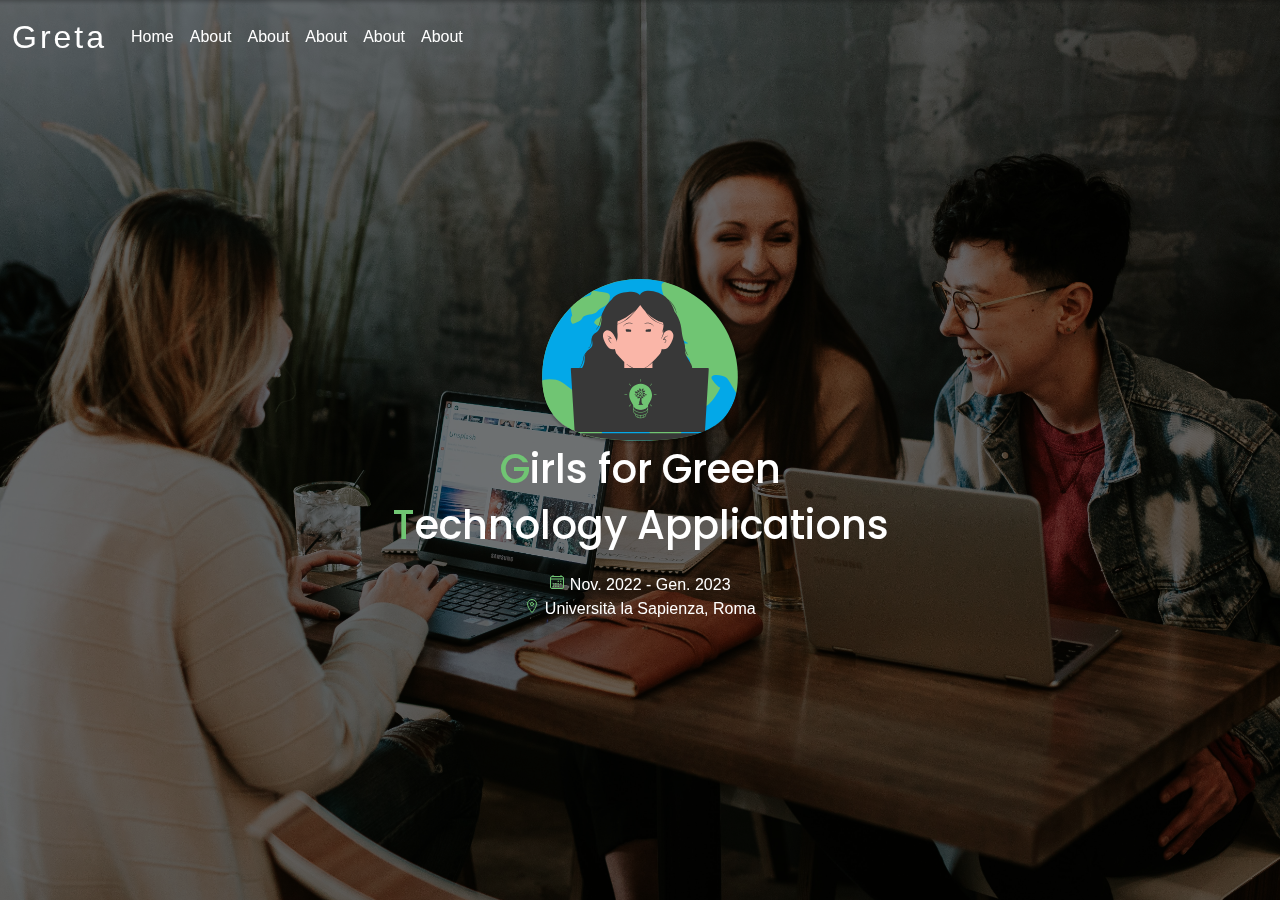
==== index.html @ f3b0b333 "First" ====
<!DOCTYPE html>
<html lang="en">

<head>
  <meta charset="utf-8"/>
  <title>Ionic App</title>

  <base href="/"/>

  <meta name="color-scheme" content="light dark"/>
  <meta name="viewport" content="viewport-fit=cover, width=device-width, initial-scale=1.0, minimum-scale=1.0, maximum-scale=1.0, user-scalable=no"/>
  <meta name="format-detection" content="telephone=no"/>
  <meta name="msapplication-tap-highlight" content="no"/>

  <link rel="icon" type="image/png" href="assets/icon/favicon.png"/>

  <!-- add to homescreen for ios -->
  <meta name="apple-mobile-web-app-capable" content="yes"/>
  <meta name="apple-mobile-web-app-status-bar-style" content="black"/>
<link rel="stylesheet" href="styles.css"></head>

<body>
  <app-root></app-root>
<script src="runtime.js" type="module"></script><script src="polyfills.js" type="module"></script><script src="vendor.js" type="module"></script><script src="main.js" type="module"></script></body>

</html>
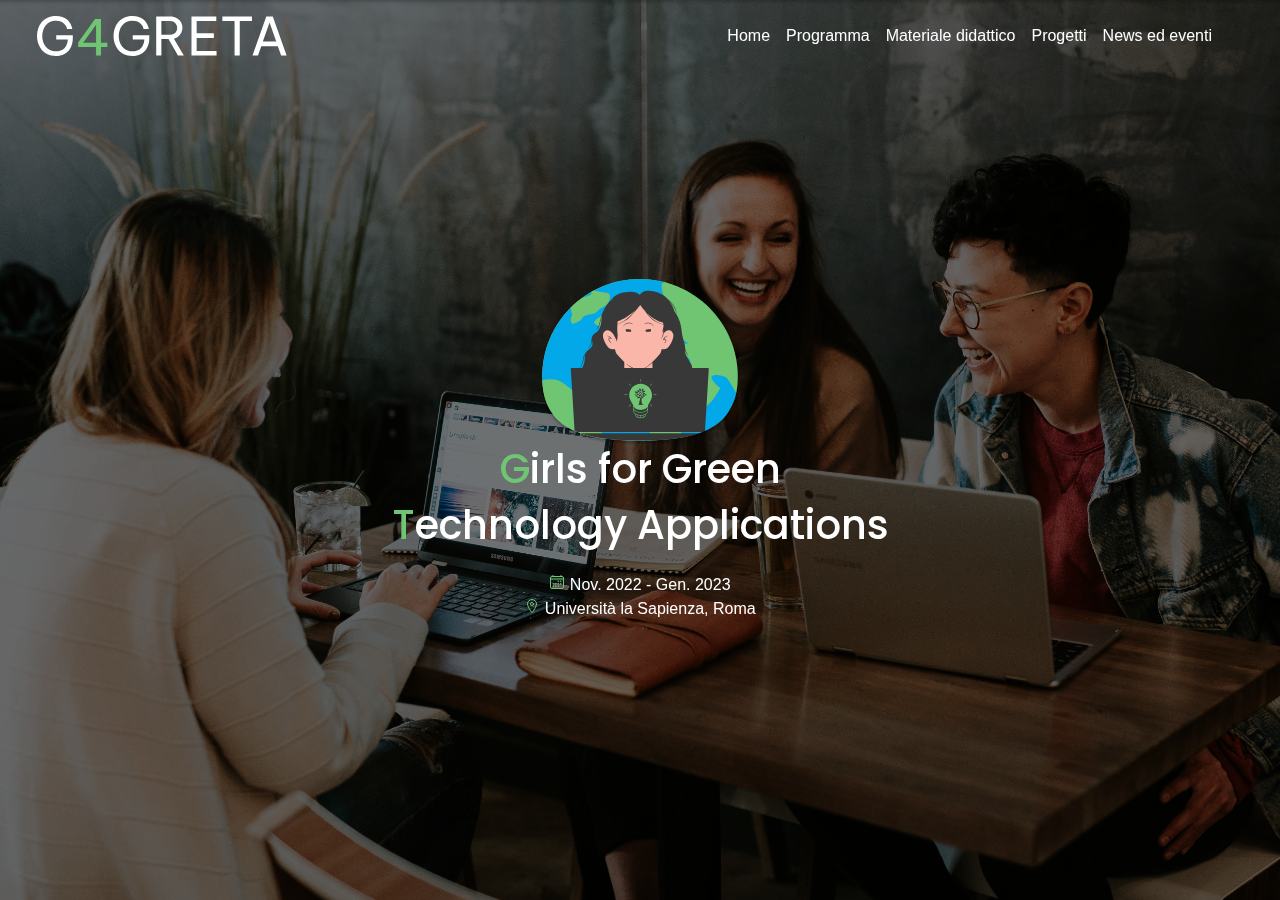
==== commit 34bf7664: "Update 2" ====
--- a/index.html
+++ b/index.html
@@ -1,26 +1,24 @@
-<!DOCTYPE html>
-<html lang="en">
-
-<head>
-  <meta charset="utf-8"/>
+<!DOCTYPE html><html lang="en"><head>
+  <meta charset="utf-8">
   <title>Ionic App</title>
 
-  <base href="/"/>
+  <base href="/">
 
-  <meta name="color-scheme" content="light dark"/>
-  <meta name="viewport" content="viewport-fit=cover, width=device-width, initial-scale=1.0, minimum-scale=1.0, maximum-scale=1.0, user-scalable=no"/>
-  <meta name="format-detection" content="telephone=no"/>
-  <meta name="msapplication-tap-highlight" content="no"/>
+  <meta name="color-scheme" content="light dark">
+  <meta name="viewport" content="viewport-fit=cover, width=device-width, initial-scale=1.0, minimum-scale=1.0, maximum-scale=1.0, user-scalable=no">
+  <meta name="format-detection" content="telephone=no">
+  <meta name="msapplication-tap-highlight" content="no">
 
-  <link rel="icon" type="image/png" href="assets/icon/favicon.png"/>
+  <link rel="icon" type="image/png" href="assets/icon/favicon.png">
 
   <!-- add to homescreen for ios -->
-  <meta name="apple-mobile-web-app-capable" content="yes"/>
-  <meta name="apple-mobile-web-app-status-bar-style" content="black"/>
-<link rel="stylesheet" href="styles.css"></head>
+  <meta name="apple-mobile-web-app-capable" content="yes">
+  <meta name="apple-mobile-web-app-status-bar-style" content="black">
+<style>@import"https://fonts.googleapis.com/css?family=Poppins:100,300,400,500,600";:root{--ion-color-primary:#3880ff;--ion-color-primary-rgb:56, 128, 255;--ion-color-primary-contrast:#ffffff;--ion-color-primary-contrast-rgb:255, 255, 255;--ion-color-primary-shade:#3171e0;--ion-color-primary-tint:#4c8dff;--ion-color-primary-green:#70C573;--ion-color-primary-bg:#F9F9FF;--ion-color-secondary:#3dc2ff;--ion-color-secondary-rgb:61, 194, 255;--ion-color-secondary-contrast:#ffffff;--ion-color-secondary-contrast-rgb:255, 255, 255;--ion-color-secondary-shade:#36abe0;--ion-color-secondary-tint:#50c8ff;--ion-color-tertiary:#5260ff;--ion-color-tertiary-rgb:82, 96, 255;--ion-color-tertiary-contrast:#ffffff;--ion-color-tertiary-contrast-rgb:255, 255, 255;--ion-color-tertiary-shade:#4854e0;--ion-color-tertiary-tint:#6370ff;--ion-color-success:#2dd36f;--ion-color-success-rgb:45, 211, 111;--ion-color-success-contrast:#ffffff;--ion-color-success-contrast-rgb:255, 255, 255;--ion-color-success-shade:#28ba62;--ion-color-success-tint:#42d77d;--ion-color-warning:#ffc409;--ion-color-warning-rgb:255, 196, 9;--ion-color-warning-contrast:#000000;--ion-color-warning-contrast-rgb:0, 0, 0;--ion-color-warning-shade:#e0ac08;--ion-color-warning-tint:#ffca22;--ion-color-danger:#eb445a;--ion-color-danger-rgb:235, 68, 90;--ion-color-danger-contrast:#ffffff;--ion-color-danger-contrast-rgb:255, 255, 255;--ion-color-danger-shade:#cf3c4f;--ion-color-danger-tint:#ed576b;--ion-color-dark:#222428;--ion-color-dark-rgb:34, 36, 40;--ion-color-dark-contrast:#ffffff;--ion-color-dark-contrast-rgb:255, 255, 255;--ion-color-dark-shade:#1e2023;--ion-color-dark-tint:#383a3e;--ion-color-medium:#92949c;--ion-color-medium-rgb:146, 148, 156;--ion-color-medium-contrast:#ffffff;--ion-color-medium-contrast-rgb:255, 255, 255;--ion-color-medium-shade:#808289;--ion-color-medium-tint:#9d9fa6;--ion-color-light:#f4f5f8;--ion-color-light-rgb:244, 245, 248;--ion-color-light-contrast:#000000;--ion-color-light-contrast-rgb:0, 0, 0;--ion-color-light-shade:#d7d8da;--ion-color-light-tint:#f5f6f9}@media (prefers-color-scheme: dark){body{--ion-color-primary:#428cff;--ion-color-primary-rgb:66,140,255;--ion-color-primary-contrast:#ffffff;--ion-color-primary-contrast-rgb:255,255,255;--ion-color-primary-shade:#3a7be0;--ion-color-primary-tint:#5598ff;--ion-color-secondary:#50c8ff;--ion-color-secondary-rgb:80,200,255;--ion-color-secondary-contrast:#ffffff;--ion-color-secondary-contrast-rgb:255,255,255;--ion-color-secondary-shade:#46b0e0;--ion-color-secondary-tint:#62ceff;--ion-color-tertiary:#6a64ff;--ion-color-tertiary-rgb:106,100,255;--ion-color-tertiary-contrast:#ffffff;--ion-color-tertiary-contrast-rgb:255,255,255;--ion-color-tertiary-shade:#5d58e0;--ion-color-tertiary-tint:#7974ff;--ion-color-success:#2fdf75;--ion-color-success-rgb:47,223,117;--ion-color-success-contrast:#000000;--ion-color-success-contrast-rgb:0,0,0;--ion-color-success-shade:#29c467;--ion-color-success-tint:#44e283;--ion-color-warning:#ffd534;--ion-color-warning-rgb:255,213,52;--ion-color-warning-contrast:#000000;--ion-color-warning-contrast-rgb:0,0,0;--ion-color-warning-shade:#e0bb2e;--ion-color-warning-tint:#ffd948;--ion-color-danger:#ff4961;--ion-color-danger-rgb:255,73,97;--ion-color-danger-contrast:#ffffff;--ion-color-danger-contrast-rgb:255,255,255;--ion-color-danger-shade:#e04055;--ion-color-danger-tint:#ff5b71;--ion-color-dark:#f4f5f8;--ion-color-dark-rgb:244,245,248;--ion-color-dark-contrast:#000000;--ion-color-dark-contrast-rgb:0,0,0;--ion-color-dark-shade:#d7d8da;--ion-color-dark-tint:#f5f6f9;--ion-color-medium:#989aa2;--ion-color-medium-rgb:152,154,162;--ion-color-medium-contrast:#000000;--ion-color-medium-contrast-rgb:0,0,0;--ion-color-medium-shade:#86888f;--ion-color-medium-tint:#a2a4ab;--ion-color-light:#222428;--ion-color-light-rgb:34,36,40;--ion-color-light-contrast:#ffffff;--ion-color-light-contrast-rgb:255,255,255;--ion-color-light-shade:#1e2023;--ion-color-light-tint:#383a3e}}body{background-color:var(--ion-color-primary-bg)!important}html{--ion-font-family:var(--ion-default-font)}body{background:var(--ion-background-color)}@supports (padding-top: 20px){html{--ion-safe-area-top:var(--ion-statusbar-padding)}}@supports (padding-top: constant(safe-area-inset-top)){html{--ion-safe-area-top:constant(safe-area-inset-top);--ion-safe-area-bottom:constant(safe-area-inset-bottom);--ion-safe-area-left:constant(safe-area-inset-left);--ion-safe-area-right:constant(safe-area-inset-right)}}@supports (padding-top: env(safe-area-inset-top)){html{--ion-safe-area-top:env(safe-area-inset-top);--ion-safe-area-bottom:env(safe-area-inset-bottom);--ion-safe-area-left:env(safe-area-inset-left);--ion-safe-area-right:env(safe-area-inset-right)}}*{box-sizing:border-box;-webkit-tap-highlight-color:rgba(0,0,0,0);-webkit-tap-highlight-color:transparent;-webkit-touch-callout:none}html{width:100%;height:100%;-webkit-text-size-adjust:100%;text-size-adjust:100%}html:not(.hydrated) body{display:none}body{-moz-osx-font-smoothing:grayscale;-webkit-font-smoothing:antialiased;margin:0;padding:0;position:fixed;width:100%;max-width:100%;height:100%;max-height:100%;transform:translateZ(0);text-rendering:optimizeLegibility;overflow:hidden;touch-action:manipulation;-webkit-user-drag:none;-ms-content-zooming:none;word-wrap:break-word;overscroll-behavior-y:none;-webkit-text-size-adjust:none;text-size-adjust:none}html{font-family:var(--ion-font-family)}@charset "UTF-8";:root{--bs-blue:#0d6efd;--bs-indigo:#6610f2;--bs-purple:#6f42c1;--bs-pink:#d63384;--bs-red:#dc3545;--bs-orange:#fd7e14;--bs-yellow:#ffc107;--bs-green:#198754;--bs-teal:#20c997;--bs-cyan:#0dcaf0;--bs-white:#fff;--bs-gray:#6c757d;--bs-gray-dark:#343a40;--bs-gray-100:#f8f9fa;--bs-gray-200:#e9ecef;--bs-gray-300:#dee2e6;--bs-gray-400:#ced4da;--bs-gray-500:#adb5bd;--bs-gray-600:#6c757d;--bs-gray-700:#495057;--bs-gray-800:#343a40;--bs-gray-900:#212529;--bs-primary:#0d6efd;--bs-secondary:#6c757d;--bs-success:#198754;--bs-info:#0dcaf0;--bs-warning:#ffc107;--bs-danger:#dc3545;--bs-light:#f8f9fa;--bs-dark:#212529;--bs-primary-rgb:13, 110, 253;--bs-secondary-rgb:108, 117, 125;--bs-success-rgb:25, 135, 84;--bs-info-rgb:13, 202, 240;--bs-warning-rgb:255, 193, 7;--bs-danger-rgb:220, 53, 69;--bs-light-rgb:248, 249, 250;--bs-dark-rgb:33, 37, 41;--bs-white-rgb:255, 255, 255;--bs-black-rgb:0, 0, 0;--bs-body-color-rgb:33, 37, 41;--bs-body-bg-rgb:255, 255, 255;--bs-font-sans-serif:system-ui, -apple-system, "Segoe UI", Roboto, "Helvetica Neue", Arial, "Noto Sans", "Liberation Sans", sans-serif, "Apple Color Emoji", "Segoe UI Emoji", "Segoe UI Symbol", "Noto Color Emoji";--bs-font-monospace:SFMono-Regular, Menlo, Monaco, Consolas, "Liberation Mono", "Courier New", monospace;--bs-gradient:linear-gradient(180deg, rgba(255, 255, 255, .15), rgba(255, 255, 255, 0));--bs-body-font-family:var(--bs-font-sans-serif);--bs-body-font-size:1rem;--bs-body-font-weight:400;--bs-body-line-height:1.5;--bs-body-color:#212529;--bs-body-bg:#fff}*,*:before,*:after{box-sizing:border-box}@media (prefers-reduced-motion: no-preference){:root{scroll-behavior:smooth}}body{margin:0;font-family:var(--bs-body-font-family);font-size:var(--bs-body-font-size);font-weight:var(--bs-body-font-weight);line-height:var(--bs-body-line-height);color:var(--bs-body-color);text-align:var(--bs-body-text-align);background-color:var(--bs-body-bg);-webkit-text-size-adjust:100%;-webkit-tap-highlight-color:rgba(0,0,0,0)}</style><link rel="stylesheet" href="styles.5f90bf56157c1026.css" media="print" onload="this.media='all'"><noscript><link rel="stylesheet" href="styles.5f90bf56157c1026.css"></noscript></head>
 
 <body>
   <app-root></app-root>
-<script src="runtime.js" type="module"></script><script src="polyfills.js" type="module"></script><script src="vendor.js" type="module"></script><script src="main.js" type="module"></script></body>
+<script src="runtime.196d9a6564990f18.js" type="module"></script><script src="polyfills.3ebd5e0cff18d293.js" type="module"></script><script src="scripts.abf1eafcaeab1c93.js" defer></script><script src="main.000d5511f075b700.js" type="module"></script>
 
-</html>
+
+</body></html>--- a/styles.5f90bf56157c1026.css
+++ b/styles.5f90bf56157c1026.css
@@ -0,0 +1,16 @@
+@import"https://fonts.googleapis.com/css?family=Poppins:100,300,400,500,600";:root{--ion-color-primary: #3880ff;--ion-color-primary-rgb: 56, 128, 255;--ion-color-primary-contrast: #ffffff;--ion-color-primary-contrast-rgb: 255, 255, 255;--ion-color-primary-shade: #3171e0;--ion-color-primary-tint: #4c8dff;--ion-color-primary-green: #70C573;--ion-color-primary-bg: #F9F9FF;--ion-color-secondary: #3dc2ff;--ion-color-secondary-rgb: 61, 194, 255;--ion-color-secondary-contrast: #ffffff;--ion-color-secondary-contrast-rgb: 255, 255, 255;--ion-color-secondary-shade: #36abe0;--ion-color-secondary-tint: #50c8ff;--ion-color-tertiary: #5260ff;--ion-color-tertiary-rgb: 82, 96, 255;--ion-color-tertiary-contrast: #ffffff;--ion-color-tertiary-contrast-rgb: 255, 255, 255;--ion-color-tertiary-shade: #4854e0;--ion-color-tertiary-tint: #6370ff;--ion-color-success: #2dd36f;--ion-color-success-rgb: 45, 211, 111;--ion-color-success-contrast: #ffffff;--ion-color-success-contrast-rgb: 255, 255, 255;--ion-color-success-shade: #28ba62;--ion-color-success-tint: #42d77d;--ion-color-warning: #ffc409;--ion-color-warning-rgb: 255, 196, 9;--ion-color-warning-contrast: #000000;--ion-color-warning-contrast-rgb: 0, 0, 0;--ion-color-warning-shade: #e0ac08;--ion-color-warning-tint: #ffca22;--ion-color-danger: #eb445a;--ion-color-danger-rgb: 235, 68, 90;--ion-color-danger-contrast: #ffffff;--ion-color-danger-contrast-rgb: 255, 255, 255;--ion-color-danger-shade: #cf3c4f;--ion-color-danger-tint: #ed576b;--ion-color-dark: #222428;--ion-color-dark-rgb: 34, 36, 40;--ion-color-dark-contrast: #ffffff;--ion-color-dark-contrast-rgb: 255, 255, 255;--ion-color-dark-shade: #1e2023;--ion-color-dark-tint: #383a3e;--ion-color-medium: #92949c;--ion-color-medium-rgb: 146, 148, 156;--ion-color-medium-contrast: #ffffff;--ion-color-medium-contrast-rgb: 255, 255, 255;--ion-color-medium-shade: #808289;--ion-color-medium-tint: #9d9fa6;--ion-color-light: #f4f5f8;--ion-color-light-rgb: 244, 245, 248;--ion-color-light-contrast: #000000;--ion-color-light-contrast-rgb: 0, 0, 0;--ion-color-light-shade: #d7d8da;--ion-color-light-tint: #f5f6f9}@media (prefers-color-scheme: dark){body{--ion-color-primary: #428cff;--ion-color-primary-rgb: 66,140,255;--ion-color-primary-contrast: #ffffff;--ion-color-primary-contrast-rgb: 255,255,255;--ion-color-primary-shade: #3a7be0;--ion-color-primary-tint: #5598ff;--ion-color-secondary: #50c8ff;--ion-color-secondary-rgb: 80,200,255;--ion-color-secondary-contrast: #ffffff;--ion-color-secondary-contrast-rgb: 255,255,255;--ion-color-secondary-shade: #46b0e0;--ion-color-secondary-tint: #62ceff;--ion-color-tertiary: #6a64ff;--ion-color-tertiary-rgb: 106,100,255;--ion-color-tertiary-contrast: #ffffff;--ion-color-tertiary-contrast-rgb: 255,255,255;--ion-color-tertiary-shade: #5d58e0;--ion-color-tertiary-tint: #7974ff;--ion-color-success: #2fdf75;--ion-color-success-rgb: 47,223,117;--ion-color-success-contrast: #000000;--ion-color-success-contrast-rgb: 0,0,0;--ion-color-success-shade: #29c467;--ion-color-success-tint: #44e283;--ion-color-warning: #ffd534;--ion-color-warning-rgb: 255,213,52;--ion-color-warning-contrast: #000000;--ion-color-warning-contrast-rgb: 0,0,0;--ion-color-warning-shade: #e0bb2e;--ion-color-warning-tint: #ffd948;--ion-color-danger: #ff4961;--ion-color-danger-rgb: 255,73,97;--ion-color-danger-contrast: #ffffff;--ion-color-danger-contrast-rgb: 255,255,255;--ion-color-danger-shade: #e04055;--ion-color-danger-tint: #ff5b71;--ion-color-dark: #f4f5f8;--ion-color-dark-rgb: 244,245,248;--ion-color-dark-contrast: #000000;--ion-color-dark-contrast-rgb: 0,0,0;--ion-color-dark-shade: #d7d8da;--ion-color-dark-tint: #f5f6f9;--ion-color-medium: #989aa2;--ion-color-medium-rgb: 152,154,162;--ion-color-medium-contrast: #000000;--ion-color-medium-contrast-rgb: 0,0,0;--ion-color-medium-shade: #86888f;--ion-color-medium-tint: #a2a4ab;--ion-color-light: #222428;--ion-color-light-rgb: 34,36,40;--ion-color-light-contrast: #ffffff;--ion-color-light-contrast-rgb: 255,255,255;--ion-color-light-shade: #1e2023;--ion-color-light-tint: #383a3e}.ios body{--ion-background-color: #000000;--ion-background-color-rgb: 0,0,0;--ion-text-color: #ffffff;--ion-text-color-rgb: 255,255,255;--ion-color-step-50: #0d0d0d;--ion-color-step-100: #1a1a1a;--ion-color-step-150: #262626;--ion-color-step-200: #333333;--ion-color-step-250: #404040;--ion-color-step-300: #4d4d4d;--ion-color-step-350: #595959;--ion-color-step-400: #666666;--ion-color-step-450: #737373;--ion-color-step-500: #808080;--ion-color-step-550: #8c8c8c;--ion-color-step-600: #999999;--ion-color-step-650: #a6a6a6;--ion-color-step-700: #b3b3b3;--ion-color-step-750: #bfbfbf;--ion-color-step-800: #cccccc;--ion-color-step-850: #d9d9d9;--ion-color-step-900: #e6e6e6;--ion-color-step-950: #f2f2f2;--ion-item-background: #000000;--ion-card-background: #1c1c1d}.ios ion-modal{--ion-background-color: var(--ion-color-step-100);--ion-toolbar-background: var(--ion-color-step-150);--ion-toolbar-border-color: var(--ion-color-step-250)}.md body{--ion-background-color: #121212;--ion-background-color-rgb: 18,18,18;--ion-text-color: #ffffff;--ion-text-color-rgb: 255,255,255;--ion-border-color: #222222;--ion-color-step-50: #1e1e1e;--ion-color-step-100: #2a2a2a;--ion-color-step-150: #363636;--ion-color-step-200: #414141;--ion-color-step-250: #4d4d4d;--ion-color-step-300: #595959;--ion-color-step-350: #656565;--ion-color-step-400: #717171;--ion-color-step-450: #7d7d7d;--ion-color-step-500: #898989;--ion-color-step-550: #949494;--ion-color-step-600: #a0a0a0;--ion-color-step-650: #acacac;--ion-color-step-700: #b8b8b8;--ion-color-step-750: #c4c4c4;--ion-color-step-800: #d0d0d0;--ion-color-step-850: #dbdbdb;--ion-color-step-900: #e7e7e7;--ion-color-step-950: #f3f3f3;--ion-item-background: #1e1e1e;--ion-toolbar-background: #1f1f1f;--ion-tab-bar-background: #1f1f1f;--ion-card-background: #1e1e1e}}h1{font-family:Poppins,sans-serif;color:#222;line-height:1.2em!important;margin-bottom:0;margin-top:0;font-weight:600}body{background-color:var(--ion-color-primary-bg)!important}html.ios{--ion-default-font: -apple-system, BlinkMacSystemFont, "Helvetica Neue", "Roboto", sans-serif}html.md{--ion-default-font: "Roboto", "Helvetica Neue", sans-serif}html{--ion-font-family: var(--ion-default-font)}body{background:var(--ion-background-color)}body.backdrop-no-scroll{overflow:hidden}html.ios ion-modal.modal-card ion-header ion-toolbar:first-of-type,html.ios ion-modal.modal-sheet ion-header ion-toolbar:first-of-type,html.ios ion-modal ion-footer ion-toolbar:first-of-type{padding-top:6px}html.ios ion-modal.modal-card ion-header ion-toolbar:last-of-type,html.ios ion-modal.modal-sheet ion-header ion-toolbar:last-of-type{padding-bottom:6px}html.ios ion-modal ion-toolbar{padding-right:calc(var(--ion-safe-area-right) + 8px);padding-left:calc(var(--ion-safe-area-left) + 8px)}@media screen and (min-width: 768px){html.ios ion-modal.modal-card:first-of-type{--backdrop-opacity: .18}}ion-modal.modal-default:not(.overlay-hidden)~ion-modal.modal-default{--backdrop-opacity: 0;--box-shadow: none}html.ios ion-modal.modal-card .ion-page{border-top-left-radius:var(--border-radius)}.ion-color-primary{--ion-color-base: var(--ion-color-primary, #3880ff) !important;--ion-color-base-rgb: var(--ion-color-primary-rgb, 56, 128, 255) !important;--ion-color-contrast: var(--ion-color-primary-contrast, #fff) !important;--ion-color-contrast-rgb: var(--ion-color-primary-contrast-rgb, 255, 255, 255) !important;--ion-color-shade: var(--ion-color-primary-shade, #3171e0) !important;--ion-color-tint: var(--ion-color-primary-tint, #4c8dff) !important}.ion-color-secondary{--ion-color-base: var(--ion-color-secondary, #3dc2ff) !important;--ion-color-base-rgb: var(--ion-color-secondary-rgb, 61, 194, 255) !important;--ion-color-contrast: var(--ion-color-secondary-contrast, #fff) !important;--ion-color-contrast-rgb: var(--ion-color-secondary-contrast-rgb, 255, 255, 255) !important;--ion-color-shade: var(--ion-color-secondary-shade, #36abe0) !important;--ion-color-tint: var(--ion-color-secondary-tint, #50c8ff) !important}.ion-color-tertiary{--ion-color-base: var(--ion-color-tertiary, #5260ff) !important;--ion-color-base-rgb: var(--ion-color-tertiary-rgb, 82, 96, 255) !important;--ion-color-contrast: var(--ion-color-tertiary-contrast, #fff) !important;--ion-color-contrast-rgb: var(--ion-color-tertiary-contrast-rgb, 255, 255, 255) !important;--ion-color-shade: var(--ion-color-tertiary-shade, #4854e0) !important;--ion-color-tint: var(--ion-color-tertiary-tint, #6370ff) !important}.ion-color-success{--ion-color-base: var(--ion-color-success, #2dd36f) !important;--ion-color-base-rgb: var(--ion-color-success-rgb, 45, 211, 111) !important;--ion-color-contrast: var(--ion-color-success-contrast, #fff) !important;--ion-color-contrast-rgb: var(--ion-color-success-contrast-rgb, 255, 255, 255) !important;--ion-color-shade: var(--ion-color-success-shade, #28ba62) !important;--ion-color-tint: var(--ion-color-success-tint, #42d77d) !important}.ion-color-warning{--ion-color-base: var(--ion-color-warning, #ffc409) !important;--ion-color-base-rgb: var(--ion-color-warning-rgb, 255, 196, 9) !important;--ion-color-contrast: var(--ion-color-warning-contrast, #000) !important;--ion-color-contrast-rgb: var(--ion-color-warning-contrast-rgb, 0, 0, 0) !important;--ion-color-shade: var(--ion-color-warning-shade, #e0ac08) !important;--ion-color-tint: var(--ion-color-warning-tint, #ffca22) !important}.ion-color-danger{--ion-color-base: var(--ion-color-danger, #eb445a) !important;--ion-color-base-rgb: var(--ion-color-danger-rgb, 235, 68, 90) !important;--ion-color-contrast: var(--ion-color-danger-contrast, #fff) !important;--ion-color-contrast-rgb: var(--ion-color-danger-contrast-rgb, 255, 255, 255) !important;--ion-color-shade: var(--ion-color-danger-shade, #cf3c4f) !important;--ion-color-tint: var(--ion-color-danger-tint, #ed576b) !important}.ion-color-light{--ion-color-base: var(--ion-color-light, #f4f5f8) !important;--ion-color-base-rgb: var(--ion-color-light-rgb, 244, 245, 248) !important;--ion-color-contrast: var(--ion-color-light-contrast, #000) !important;--ion-color-contrast-rgb: var(--ion-color-light-contrast-rgb, 0, 0, 0) !important;--ion-color-shade: var(--ion-color-light-shade, #d7d8da) !important;--ion-color-tint: var(--ion-color-light-tint, #f5f6f9) !important}.ion-color-medium{--ion-color-base: var(--ion-color-medium, #92949c) !important;--ion-color-base-rgb: var(--ion-color-medium-rgb, 146, 148, 156) !important;--ion-color-contrast: var(--ion-color-medium-contrast, #fff) !important;--ion-color-contrast-rgb: var(--ion-color-medium-contrast-rgb, 255, 255, 255) !important;--ion-color-shade: var(--ion-color-medium-shade, #808289) !important;--ion-color-tint: var(--ion-color-medium-tint, #9d9fa6) !important}.ion-color-dark{--ion-color-base: var(--ion-color-dark, #222428) !important;--ion-color-base-rgb: var(--ion-color-dark-rgb, 34, 36, 40) !important;--ion-color-contrast: var(--ion-color-dark-contrast, #fff) !important;--ion-color-contrast-rgb: var(--ion-color-dark-contrast-rgb, 255, 255, 255) !important;--ion-color-shade: var(--ion-color-dark-shade, #1e2023) !important;--ion-color-tint: var(--ion-color-dark-tint, #383a3e) !important}.ion-page{left:0;right:0;top:0;bottom:0;display:flex;position:absolute;flex-direction:column;justify-content:space-between;contain:layout size style;overflow:hidden;z-index:0}.split-pane-visible>.ion-page.split-pane-main{position:relative}ion-route,ion-route-redirect,ion-router,ion-select-option,ion-nav-controller,ion-menu-controller,ion-action-sheet-controller,ion-alert-controller,ion-loading-controller,ion-modal-controller,ion-picker-controller,ion-popover-controller,ion-toast-controller,.ion-page-hidden,[hidden]{display:none!important}.ion-page-invisible{opacity:0}.can-go-back>ion-header ion-back-button{display:block}html.plt-ios.plt-hybrid,html.plt-ios.plt-pwa{--ion-statusbar-padding: 20px}@supports (padding-top: 20px){html{--ion-safe-area-top: var(--ion-statusbar-padding)}}@supports (padding-top: constant(safe-area-inset-top)){html{--ion-safe-area-top: constant(safe-area-inset-top);--ion-safe-area-bottom: constant(safe-area-inset-bottom);--ion-safe-area-left: constant(safe-area-inset-left);--ion-safe-area-right: constant(safe-area-inset-right)}}@supports (padding-top: env(safe-area-inset-top)){html{--ion-safe-area-top: env(safe-area-inset-top);--ion-safe-area-bottom: env(safe-area-inset-bottom);--ion-safe-area-left: env(safe-area-inset-left);--ion-safe-area-right: env(safe-area-inset-right)}}ion-card.ion-color .ion-inherit-color,ion-card-header.ion-color .ion-inherit-color{color:inherit}.menu-content{transform:translateZ(0)}.menu-content-open{cursor:pointer;touch-action:manipulation;pointer-events:none}.ios .menu-content-reveal{box-shadow:-8px 0 42px #00000014}[dir=rtl].ios .menu-content-reveal{box-shadow:8px 0 42px #00000014}.md .menu-content-reveal,.md .menu-content-push{box-shadow:4px 0 16px #0000002e}ion-accordion-group.accordion-group-expand-inset>ion-accordion:first-of-type{border-top-left-radius:8px;border-top-right-radius:8px}ion-accordion-group.accordion-group-expand-inset>ion-accordion:last-of-type{border-bottom-left-radius:8px;border-bottom-right-radius:8px}ion-accordion-group>ion-accordion:last-of-type ion-item[slot=header]{--border-width: 0px}ion-accordion.accordion-animated>[slot=header] .ion-accordion-toggle-icon{transition:.3s transform cubic-bezier(.25,.8,.5,1)}@media (prefers-reduced-motion: reduce){ion-accordion .ion-accordion-toggle-icon{transition:none!important}}ion-accordion.accordion-expanding>[slot=header] .ion-accordion-toggle-icon,ion-accordion.accordion-expanded>[slot=header] .ion-accordion-toggle-icon{transform:rotate(180deg)}ion-accordion-group.accordion-group-expand-inset.md>ion-accordion.accordion-previous ion-item[slot=header]{--border-width: 0px;--inner-border-width: 0px}ion-accordion-group.accordion-group-expand-inset.md>ion-accordion.accordion-expanding:first-of-type,ion-accordion-group.accordion-group-expand-inset.md>ion-accordion.accordion-expanded:first-of-type{margin-top:0}ion-input input::-webkit-date-and-time-value{text-align:start}audio,canvas,progress,video{vertical-align:baseline}audio:not([controls]){display:none;height:0}b,strong{font-weight:700}img{max-width:100%;border:0}svg:not(:root){overflow:hidden}figure{margin:1em 40px}hr{height:1px;border-width:0;box-sizing:content-box}pre{overflow:auto}code,kbd,pre,samp{font-family:monospace,monospace;font-size:1em}label,input,select,textarea{font-family:inherit;line-height:normal}textarea{overflow:auto;height:auto;font:inherit;color:inherit}textarea::placeholder{padding-left:2px}form,input,optgroup,select{margin:0;font:inherit;color:inherit}html input[type=button],input[type=reset],input[type=submit]{cursor:pointer;-webkit-appearance:button}a,a div,a span,a ion-icon,a ion-label,button,button div,button span,button ion-icon,button ion-label,.ion-tappable,[tappable],[tappable] div,[tappable] span,[tappable] ion-icon,[tappable] ion-label,input,textarea{touch-action:manipulation}a ion-label,button ion-label{pointer-events:none}button{border:0;border-radius:0;font-family:inherit;font-style:inherit;font-feature-settings:inherit;font-variant:inherit;line-height:1;text-transform:none;cursor:pointer;-webkit-appearance:button}[tappable]{cursor:pointer}a[disabled],button[disabled],html input[disabled]{cursor:default}button::-moz-focus-inner,input::-moz-focus-inner{padding:0;border:0}input[type=checkbox],input[type=radio]{padding:0;box-sizing:border-box}input[type=number]::-webkit-inner-spin-button,input[type=number]::-webkit-outer-spin-button{height:auto}input[type=search]::-webkit-search-cancel-button,input[type=search]::-webkit-search-decoration{-webkit-appearance:none}table{border-collapse:collapse;border-spacing:0}td,th{padding:0}*{box-sizing:border-box;-webkit-tap-highlight-color:rgba(0,0,0,0);-webkit-tap-highlight-color:transparent;-webkit-touch-callout:none}html{width:100%;height:100%;-webkit-text-size-adjust:100%;text-size-adjust:100%}html:not(.hydrated) body{display:none}html.ion-ce body{display:block}html.plt-pwa{height:100vh}body{-moz-osx-font-smoothing:grayscale;-webkit-font-smoothing:antialiased;margin:0;padding:0;position:fixed;width:100%;max-width:100%;height:100%;max-height:100%;transform:translateZ(0);text-rendering:optimizeLegibility;overflow:hidden;touch-action:manipulation;-webkit-user-drag:none;-ms-content-zooming:none;word-wrap:break-word;overscroll-behavior-y:none;-webkit-text-size-adjust:none;text-size-adjust:none}html{font-family:var(--ion-font-family)}a{background-color:transparent;color:var(--ion-color-primary, #3880ff)}h1,h2,h3,h4,h5,h6{margin-top:16px;margin-bottom:10px;font-weight:500;line-height:1.2}h1{margin-top:20px;font-size:26px}h2{margin-top:18px;font-size:24px}h3{font-size:22px}h4{font-size:20px}h5{font-size:18px}h6{font-size:16px}small{font-size:75%}sub,sup{position:relative;font-size:75%;line-height:0;vertical-align:baseline}sup{top:-.5em}sub{bottom:-.25em}.ion-hide,.ion-hide-up,.ion-hide-down{display:none!important}@media (min-width: 576px){.ion-hide-sm-up{display:none!important}}@media (max-width: 575.98px){.ion-hide-sm-down{display:none!important}}@media (min-width: 768px){.ion-hide-md-up{display:none!important}}@media (max-width: 767.98px){.ion-hide-md-down{display:none!important}}@media (min-width: 992px){.ion-hide-lg-up{display:none!important}}@media (max-width: 991.98px){.ion-hide-lg-down{display:none!important}}@media (min-width: 1200px){.ion-hide-xl-up{display:none!important}}@media (max-width: 1199.98px){.ion-hide-xl-down{display:none!important}}.ion-no-padding{--padding-start: 0;--padding-end: 0;--padding-top: 0;--padding-bottom: 0;padding:0}.ion-padding{--padding-start: var(--ion-padding, 16px);--padding-end: var(--ion-padding, 16px);--padding-top: var(--ion-padding, 16px);--padding-bottom: var(--ion-padding, 16px);padding-left:var(--ion-padding, 16px);padding-right:var(--ion-padding, 16px);padding-top:var(--ion-padding, 16px);padding-bottom:var(--ion-padding, 16px)}@supports (margin-inline-start: 0) or (-webkit-margin-start: 0){.ion-padding{padding-left:unset;padding-right:unset;padding-inline-start:var(--ion-padding, 16px);padding-inline-end:var(--ion-padding, 16px)}}.ion-padding-top{--padding-top: var(--ion-padding, 16px);padding-top:var(--ion-padding, 16px)}.ion-padding-start{--padding-start: var(--ion-padding, 16px);padding-left:var(--ion-padding, 16px)}@supports (margin-inline-start: 0) or (-webkit-margin-start: 0){.ion-padding-start{padding-left:unset;padding-inline-start:var(--ion-padding, 16px)}}.ion-padding-end{--padding-end: var(--ion-padding, 16px);padding-right:var(--ion-padding, 16px)}@supports (margin-inline-start: 0) or (-webkit-margin-start: 0){.ion-padding-end{padding-right:unset;padding-inline-end:var(--ion-padding, 16px)}}.ion-padding-bottom{--padding-bottom: var(--ion-padding, 16px);padding-bottom:var(--ion-padding, 16px)}.ion-padding-vertical{--padding-top: var(--ion-padding, 16px);--padding-bottom: var(--ion-padding, 16px);padding-top:var(--ion-padding, 16px);padding-bottom:var(--ion-padding, 16px)}.ion-padding-horizontal{--padding-start: var(--ion-padding, 16px);--padding-end: var(--ion-padding, 16px);padding-left:var(--ion-padding, 16px);padding-right:var(--ion-padding, 16px)}@supports (margin-inline-start: 0) or (-webkit-margin-start: 0){.ion-padding-horizontal{padding-left:unset;padding-right:unset;padding-inline-start:var(--ion-padding, 16px);padding-inline-end:var(--ion-padding, 16px)}}.ion-no-margin{--margin-start: 0;--margin-end: 0;--margin-top: 0;--margin-bottom: 0;margin:0}.ion-margin{--margin-start: var(--ion-margin, 16px);--margin-end: var(--ion-margin, 16px);--margin-top: var(--ion-margin, 16px);--margin-bottom: var(--ion-margin, 16px);margin-left:var(--ion-margin, 16px);margin-right:var(--ion-margin, 16px);margin-top:var(--ion-margin, 16px);margin-bottom:var(--ion-margin, 16px)}@supports (margin-inline-start: 0) or (-webkit-margin-start: 0){.ion-margin{margin-left:unset;margin-right:unset;margin-inline-start:var(--ion-margin, 16px);margin-inline-end:var(--ion-margin, 16px)}}.ion-margin-top{--margin-top: var(--ion-margin, 16px);margin-top:var(--ion-margin, 16px)}.ion-margin-start{--margin-start: var(--ion-margin, 16px);margin-left:var(--ion-margin, 16px)}@supports (margin-inline-start: 0) or (-webkit-margin-start: 0){.ion-margin-start{margin-left:unset;margin-inline-start:var(--ion-margin, 16px)}}.ion-margin-end{--margin-end: var(--ion-margin, 16px);margin-right:var(--ion-margin, 16px)}@supports (margin-inline-start: 0) or (-webkit-margin-start: 0){.ion-margin-end{margin-right:unset;margin-inline-end:var(--ion-margin, 16px)}}.ion-margin-bottom{--margin-bottom: var(--ion-margin, 16px);margin-bottom:var(--ion-margin, 16px)}.ion-margin-vertical{--margin-top: var(--ion-margin, 16px);--margin-bottom: var(--ion-margin, 16px);margin-top:var(--ion-margin, 16px);margin-bottom:var(--ion-margin, 16px)}.ion-margin-horizontal{--margin-start: var(--ion-margin, 16px);--margin-end: var(--ion-margin, 16px);margin-left:var(--ion-margin, 16px);margin-right:var(--ion-margin, 16px)}@supports (margin-inline-start: 0) or (-webkit-margin-start: 0){.ion-margin-horizontal{margin-left:unset;margin-right:unset;margin-inline-start:var(--ion-margin, 16px);margin-inline-end:var(--ion-margin, 16px)}}.ion-float-left{float:left!important}.ion-float-right{float:right!important}.ion-float-start{float:left!important}[dir=rtl] .ion-float-start,:host-context([dir=rtl]) .ion-float-start{float:right!important}.ion-float-end{float:right!important}[dir=rtl] .ion-float-end,:host-context([dir=rtl]) .ion-float-end{float:left!important}@media (min-width: 576px){.ion-float-sm-left{float:left!important}.ion-float-sm-right{float:right!important}.ion-float-sm-start{float:left!important}[dir=rtl] .ion-float-sm-start,:host-context([dir=rtl]) .ion-float-sm-start{float:right!important}.ion-float-sm-end{float:right!important}[dir=rtl] .ion-float-sm-end,:host-context([dir=rtl]) .ion-float-sm-end{float:left!important}}@media (min-width: 768px){.ion-float-md-left{float:left!important}.ion-float-md-right{float:right!important}.ion-float-md-start{float:left!important}[dir=rtl] .ion-float-md-start,:host-context([dir=rtl]) .ion-float-md-start{float:right!important}.ion-float-md-end{float:right!important}[dir=rtl] .ion-float-md-end,:host-context([dir=rtl]) .ion-float-md-end{float:left!important}}@media (min-width: 992px){.ion-float-lg-left{float:left!important}.ion-float-lg-right{float:right!important}.ion-float-lg-start{float:left!important}[dir=rtl] .ion-float-lg-start,:host-context([dir=rtl]) .ion-float-lg-start{float:right!important}.ion-float-lg-end{float:right!important}[dir=rtl] .ion-float-lg-end,:host-context([dir=rtl]) .ion-float-lg-end{float:left!important}}@media (min-width: 1200px){.ion-float-xl-left{float:left!important}.ion-float-xl-right{float:right!important}.ion-float-xl-start{float:left!important}[dir=rtl] .ion-float-xl-start,:host-context([dir=rtl]) .ion-float-xl-start{float:right!important}.ion-float-xl-end{float:right!important}[dir=rtl] .ion-float-xl-end,:host-context([dir=rtl]) .ion-float-xl-end{float:left!important}}.ion-text-center{text-align:center!important}.ion-text-justify{text-align:justify!important}.ion-text-start{text-align:start!important}.ion-text-end{text-align:end!important}.ion-text-left{text-align:left!important}.ion-text-right{text-align:right!important}.ion-text-nowrap{white-space:nowrap!important}.ion-text-wrap{white-space:normal!important}@media (min-width: 576px){.ion-text-sm-center{text-align:center!important}.ion-text-sm-justify{text-align:justify!important}.ion-text-sm-start{text-align:start!important}.ion-text-sm-end{text-align:end!important}.ion-text-sm-left{text-align:left!important}.ion-text-sm-right{text-align:right!important}.ion-text-sm-nowrap{white-space:nowrap!important}.ion-text-sm-wrap{white-space:normal!important}}@media (min-width: 768px){.ion-text-md-center{text-align:center!important}.ion-text-md-justify{text-align:justify!important}.ion-text-md-start{text-align:start!important}.ion-text-md-end{text-align:end!important}.ion-text-md-left{text-align:left!important}.ion-text-md-right{text-align:right!important}.ion-text-md-nowrap{white-space:nowrap!important}.ion-text-md-wrap{white-space:normal!important}}@media (min-width: 992px){.ion-text-lg-center{text-align:center!important}.ion-text-lg-justify{text-align:justify!important}.ion-text-lg-start{text-align:start!important}.ion-text-lg-end{text-align:end!important}.ion-text-lg-left{text-align:left!important}.ion-text-lg-right{text-align:right!important}.ion-text-lg-nowrap{white-space:nowrap!important}.ion-text-lg-wrap{white-space:normal!important}}@media (min-width: 1200px){.ion-text-xl-center{text-align:center!important}.ion-text-xl-justify{text-align:justify!important}.ion-text-xl-start{text-align:start!important}.ion-text-xl-end{text-align:end!important}.ion-text-xl-left{text-align:left!important}.ion-text-xl-right{text-align:right!important}.ion-text-xl-nowrap{white-space:nowrap!important}.ion-text-xl-wrap{white-space:normal!important}}.ion-text-uppercase{text-transform:uppercase!important}.ion-text-lowercase{text-transform:lowercase!important}.ion-text-capitalize{text-transform:capitalize!important}@media (min-width: 576px){.ion-text-sm-uppercase{text-transform:uppercase!important}.ion-text-sm-lowercase{text-transform:lowercase!important}.ion-text-sm-capitalize{text-transform:capitalize!important}}@media (min-width: 768px){.ion-text-md-uppercase{text-transform:uppercase!important}.ion-text-md-lowercase{text-transform:lowercase!important}.ion-text-md-capitalize{text-transform:capitalize!important}}@media (min-width: 992px){.ion-text-lg-uppercase{text-transform:uppercase!important}.ion-text-lg-lowercase{text-transform:lowercase!important}.ion-text-lg-capitalize{text-transform:capitalize!important}}@media (min-width: 1200px){.ion-text-xl-uppercase{text-transform:uppercase!important}.ion-text-xl-lowercase{text-transform:lowercase!important}.ion-text-xl-capitalize{text-transform:capitalize!important}}.ion-align-self-start{align-self:flex-start!important}.ion-align-self-end{align-self:flex-end!important}.ion-align-self-center{align-self:center!important}.ion-align-self-stretch{align-self:stretch!important}.ion-align-self-baseline{align-self:baseline!important}.ion-align-self-auto{align-self:auto!important}.ion-wrap{flex-wrap:wrap!important}.ion-nowrap{flex-wrap:nowrap!important}.ion-wrap-reverse{flex-wrap:wrap-reverse!important}.ion-justify-content-start{justify-content:flex-start!important}.ion-justify-content-center{justify-content:center!important}.ion-justify-content-end{justify-content:flex-end!important}.ion-justify-content-around{justify-content:space-around!important}.ion-justify-content-between{justify-content:space-between!important}.ion-justify-content-evenly{justify-content:space-evenly!important}.ion-align-items-start{align-items:flex-start!important}.ion-align-items-center{align-items:center!important}.ion-align-items-end{align-items:flex-end!important}.ion-align-items-stretch{align-items:stretch!important}.ion-align-items-baseline{align-items:baseline!important}/*!
+ * Quill Editor v1.3.7
+ * https://quilljs.com/
+ * Copyright (c) 2014, Jason Chen
+ * Copyright (c) 2013, salesforce.com
+ */.ql-container{box-sizing:border-box;font-family:Helvetica,Arial,sans-serif;font-size:13px;height:100%;margin:0;position:relative}.ql-container.ql-disabled .ql-tooltip{visibility:hidden}.ql-container.ql-disabled .ql-editor ul[data-checked]>li:before{pointer-events:none}.ql-clipboard{left:-100000px;height:1px;overflow-y:hidden;position:absolute;top:50%}.ql-clipboard p{margin:0;padding:0}.ql-editor{box-sizing:border-box;line-height:1.42;height:100%;outline:none;overflow-y:auto;padding:12px 15px;tab-size:4;-moz-tab-size:4;text-align:left;white-space:pre-wrap;word-wrap:break-word}.ql-editor>*{cursor:text}.ql-editor p,.ql-editor ol,.ql-editor ul,.ql-editor pre,.ql-editor blockquote,.ql-editor h1,.ql-editor h2,.ql-editor h3,.ql-editor h4,.ql-editor h5,.ql-editor h6{margin:0;padding:0;counter-reset:list-1 list-2 list-3 list-4 list-5 list-6 list-7 list-8 list-9}.ql-editor ol,.ql-editor ul{padding-left:1.5em}.ql-editor ol>li,.ql-editor ul>li{list-style-type:none}.ql-editor ul>li:before{content:"\2022"}.ql-editor ul[data-checked=true],.ql-editor ul[data-checked=false]{pointer-events:none}.ql-editor ul[data-checked=true]>li *,.ql-editor ul[data-checked=false]>li *{pointer-events:all}.ql-editor ul[data-checked=true]>li:before,.ql-editor ul[data-checked=false]>li:before{color:#777;cursor:pointer;pointer-events:all}.ql-editor ul[data-checked=true]>li:before{content:"\2611"}.ql-editor ul[data-checked=false]>li:before{content:"\2610"}.ql-editor li:before{display:inline-block;white-space:nowrap;width:1.2em}.ql-editor li:not(.ql-direction-rtl):before{margin-left:-1.5em;margin-right:.3em;text-align:right}.ql-editor li.ql-direction-rtl:before{margin-left:.3em;margin-right:-1.5em}.ql-editor ol li:not(.ql-direction-rtl),.ql-editor ul li:not(.ql-direction-rtl){padding-left:1.5em}.ql-editor ol li.ql-direction-rtl,.ql-editor ul li.ql-direction-rtl{padding-right:1.5em}.ql-editor ol li{counter-reset:list-1 list-2 list-3 list-4 list-5 list-6 list-7 list-8 list-9;counter-increment:list-0}.ql-editor ol li:before{content:counter(list-0,decimal) ". "}.ql-editor ol li.ql-indent-1{counter-increment:list-1}.ql-editor ol li.ql-indent-1:before{content:counter(list-1,lower-alpha) ". "}.ql-editor ol li.ql-indent-1{counter-reset:list-2 list-3 list-4 list-5 list-6 list-7 list-8 list-9}.ql-editor ol li.ql-indent-2{counter-increment:list-2}.ql-editor ol li.ql-indent-2:before{content:counter(list-2,lower-roman) ". "}.ql-editor ol li.ql-indent-2{counter-reset:list-3 list-4 list-5 list-6 list-7 list-8 list-9}.ql-editor ol li.ql-indent-3{counter-increment:list-3}.ql-editor ol li.ql-indent-3:before{content:counter(list-3,decimal) ". "}.ql-editor ol li.ql-indent-3{counter-reset:list-4 list-5 list-6 list-7 list-8 list-9}.ql-editor ol li.ql-indent-4{counter-increment:list-4}.ql-editor ol li.ql-indent-4:before{content:counter(list-4,lower-alpha) ". "}.ql-editor ol li.ql-indent-4{counter-reset:list-5 list-6 list-7 list-8 list-9}.ql-editor ol li.ql-indent-5{counter-increment:list-5}.ql-editor ol li.ql-indent-5:before{content:counter(list-5,lower-roman) ". "}.ql-editor ol li.ql-indent-5{counter-reset:list-6 list-7 list-8 list-9}.ql-editor ol li.ql-indent-6{counter-increment:list-6}.ql-editor ol li.ql-indent-6:before{content:counter(list-6,decimal) ". "}.ql-editor ol li.ql-indent-6{counter-reset:list-7 list-8 list-9}.ql-editor ol li.ql-indent-7{counter-increment:list-7}.ql-editor ol li.ql-indent-7:before{content:counter(list-7,lower-alpha) ". "}.ql-editor ol li.ql-indent-7{counter-reset:list-8 list-9}.ql-editor ol li.ql-indent-8{counter-increment:list-8}.ql-editor ol li.ql-indent-8:before{content:counter(list-8,lower-roman) ". "}.ql-editor ol li.ql-indent-8{counter-reset:list-9}.ql-editor ol li.ql-indent-9{counter-increment:list-9}.ql-editor ol li.ql-indent-9:before{content:counter(list-9,decimal) ". "}.ql-editor .ql-indent-1:not(.ql-direction-rtl){padding-left:3em}.ql-editor li.ql-indent-1:not(.ql-direction-rtl){padding-left:4.5em}.ql-editor .ql-indent-1.ql-direction-rtl.ql-align-right{padding-right:3em}.ql-editor li.ql-indent-1.ql-direction-rtl.ql-align-right{padding-right:4.5em}.ql-editor .ql-indent-2:not(.ql-direction-rtl){padding-left:6em}.ql-editor li.ql-indent-2:not(.ql-direction-rtl){padding-left:7.5em}.ql-editor .ql-indent-2.ql-direction-rtl.ql-align-right{padding-right:6em}.ql-editor li.ql-indent-2.ql-direction-rtl.ql-align-right{padding-right:7.5em}.ql-editor .ql-indent-3:not(.ql-direction-rtl){padding-left:9em}.ql-editor li.ql-indent-3:not(.ql-direction-rtl){padding-left:10.5em}.ql-editor .ql-indent-3.ql-direction-rtl.ql-align-right{padding-right:9em}.ql-editor li.ql-indent-3.ql-direction-rtl.ql-align-right{padding-right:10.5em}.ql-editor .ql-indent-4:not(.ql-direction-rtl){padding-left:12em}.ql-editor li.ql-indent-4:not(.ql-direction-rtl){padding-left:13.5em}.ql-editor .ql-indent-4.ql-direction-rtl.ql-align-right{padding-right:12em}.ql-editor li.ql-indent-4.ql-direction-rtl.ql-align-right{padding-right:13.5em}.ql-editor .ql-indent-5:not(.ql-direction-rtl){padding-left:15em}.ql-editor li.ql-indent-5:not(.ql-direction-rtl){padding-left:16.5em}.ql-editor .ql-indent-5.ql-direction-rtl.ql-align-right{padding-right:15em}.ql-editor li.ql-indent-5.ql-direction-rtl.ql-align-right{padding-right:16.5em}.ql-editor .ql-indent-6:not(.ql-direction-rtl){padding-left:18em}.ql-editor li.ql-indent-6:not(.ql-direction-rtl){padding-left:19.5em}.ql-editor .ql-indent-6.ql-direction-rtl.ql-align-right{padding-right:18em}.ql-editor li.ql-indent-6.ql-direction-rtl.ql-align-right{padding-right:19.5em}.ql-editor .ql-indent-7:not(.ql-direction-rtl){padding-left:21em}.ql-editor li.ql-indent-7:not(.ql-direction-rtl){padding-left:22.5em}.ql-editor .ql-indent-7.ql-direction-rtl.ql-align-right{padding-right:21em}.ql-editor li.ql-indent-7.ql-direction-rtl.ql-align-right{padding-right:22.5em}.ql-editor .ql-indent-8:not(.ql-direction-rtl){padding-left:24em}.ql-editor li.ql-indent-8:not(.ql-direction-rtl){padding-left:25.5em}.ql-editor .ql-indent-8.ql-direction-rtl.ql-align-right{padding-right:24em}.ql-editor li.ql-indent-8.ql-direction-rtl.ql-align-right{padding-right:25.5em}.ql-editor .ql-indent-9:not(.ql-direction-rtl){padding-left:27em}.ql-editor li.ql-indent-9:not(.ql-direction-rtl){padding-left:28.5em}.ql-editor .ql-indent-9.ql-direction-rtl.ql-align-right{padding-right:27em}.ql-editor li.ql-indent-9.ql-direction-rtl.ql-align-right{padding-right:28.5em}.ql-editor .ql-video{display:block;max-width:100%}.ql-editor .ql-video.ql-align-center{margin:0 auto}.ql-editor .ql-video.ql-align-right{margin:0 0 0 auto}.ql-editor .ql-bg-black{background-color:#000}.ql-editor .ql-bg-red{background-color:#e60000}.ql-editor .ql-bg-orange{background-color:#f90}.ql-editor .ql-bg-yellow{background-color:#ff0}.ql-editor .ql-bg-green{background-color:#008a00}.ql-editor .ql-bg-blue{background-color:#06c}.ql-editor .ql-bg-purple{background-color:#93f}.ql-editor .ql-color-white{color:#fff}.ql-editor .ql-color-red{color:#e60000}.ql-editor .ql-color-orange{color:#f90}.ql-editor .ql-color-yellow{color:#ff0}.ql-editor .ql-color-green{color:#008a00}.ql-editor .ql-color-blue{color:#06c}.ql-editor .ql-color-purple{color:#93f}.ql-editor .ql-font-serif{font-family:Georgia,Times New Roman,serif}.ql-editor .ql-font-monospace{font-family:Monaco,Courier New,monospace}.ql-editor .ql-size-small{font-size:.75em}.ql-editor .ql-size-large{font-size:1.5em}.ql-editor .ql-size-huge{font-size:2.5em}.ql-editor .ql-direction-rtl{direction:rtl;text-align:inherit}.ql-editor .ql-align-center{text-align:center}.ql-editor .ql-align-justify{text-align:justify}.ql-editor .ql-align-right{text-align:right}.ql-editor.ql-blank:before{color:#0009;content:attr(data-placeholder);font-style:italic;left:15px;pointer-events:none;position:absolute;right:15px}/*!
+ * Quill Editor v1.3.7
+ * https://quilljs.com/
+ * Copyright (c) 2014, Jason Chen
+ * Copyright (c) 2013, salesforce.com
+ */.ql-container{box-sizing:border-box;font-family:Helvetica,Arial,sans-serif;font-size:13px;height:100%;margin:0;position:relative}.ql-container.ql-disabled .ql-tooltip{visibility:hidden}.ql-container.ql-disabled .ql-editor ul[data-checked]>li:before{pointer-events:none}.ql-clipboard{left:-100000px;height:1px;overflow-y:hidden;position:absolute;top:50%}.ql-clipboard p{margin:0;padding:0}.ql-editor{box-sizing:border-box;line-height:1.42;height:100%;outline:none;overflow-y:auto;padding:12px 15px;tab-size:4;-moz-tab-size:4;text-align:left;white-space:pre-wrap;word-wrap:break-word}.ql-editor>*{cursor:text}.ql-editor p,.ql-editor ol,.ql-editor ul,.ql-editor pre,.ql-editor blockquote,.ql-editor h1,.ql-editor h2,.ql-editor h3,.ql-editor h4,.ql-editor h5,.ql-editor h6{margin:0;padding:0;counter-reset:list-1 list-2 list-3 list-4 list-5 list-6 list-7 list-8 list-9}.ql-editor ol,.ql-editor ul{padding-left:1.5em}.ql-editor ol>li,.ql-editor ul>li{list-style-type:none}.ql-editor ul>li:before{content:"\2022"}.ql-editor ul[data-checked=true],.ql-editor ul[data-checked=false]{pointer-events:none}.ql-editor ul[data-checked=true]>li *,.ql-editor ul[data-checked=false]>li *{pointer-events:all}.ql-editor ul[data-checked=true]>li:before,.ql-editor ul[data-checked=false]>li:before{color:#777;cursor:pointer;pointer-events:all}.ql-editor ul[data-checked=true]>li:before{content:"\2611"}.ql-editor ul[data-checked=false]>li:before{content:"\2610"}.ql-editor li:before{display:inline-block;white-space:nowrap;width:1.2em}.ql-editor li:not(.ql-direction-rtl):before{margin-left:-1.5em;margin-right:.3em;text-align:right}.ql-editor li.ql-direction-rtl:before{margin-left:.3em;margin-right:-1.5em}.ql-editor ol li:not(.ql-direction-rtl),.ql-editor ul li:not(.ql-direction-rtl){padding-left:1.5em}.ql-editor ol li.ql-direction-rtl,.ql-editor ul li.ql-direction-rtl{padding-right:1.5em}.ql-editor ol li{counter-reset:list-1 list-2 list-3 list-4 list-5 list-6 list-7 list-8 list-9;counter-increment:list-0}.ql-editor ol li:before{content:counter(list-0,decimal) ". "}.ql-editor ol li.ql-indent-1{counter-increment:list-1}.ql-editor ol li.ql-indent-1:before{content:counter(list-1,lower-alpha) ". "}.ql-editor ol li.ql-indent-1{counter-reset:list-2 list-3 list-4 list-5 list-6 list-7 list-8 list-9}.ql-editor ol li.ql-indent-2{counter-increment:list-2}.ql-editor ol li.ql-indent-2:before{content:counter(list-2,lower-roman) ". "}.ql-editor ol li.ql-indent-2{counter-reset:list-3 list-4 list-5 list-6 list-7 list-8 list-9}.ql-editor ol li.ql-indent-3{counter-increment:list-3}.ql-editor ol li.ql-indent-3:before{content:counter(list-3,decimal) ". "}.ql-editor ol li.ql-indent-3{counter-reset:list-4 list-5 list-6 list-7 list-8 list-9}.ql-editor ol li.ql-indent-4{counter-increment:list-4}.ql-editor ol li.ql-indent-4:before{content:counter(list-4,lower-alpha) ". "}.ql-editor ol li.ql-indent-4{counter-reset:list-5 list-6 list-7 list-8 list-9}.ql-editor ol li.ql-indent-5{counter-increment:list-5}.ql-editor ol li.ql-indent-5:before{content:counter(list-5,lower-roman) ". "}.ql-editor ol li.ql-indent-5{counter-reset:list-6 list-7 list-8 list-9}.ql-editor ol li.ql-indent-6{counter-increment:list-6}.ql-editor ol li.ql-indent-6:before{content:counter(list-6,decimal) ". "}.ql-editor ol li.ql-indent-6{counter-reset:list-7 list-8 list-9}.ql-editor ol li.ql-indent-7{counter-increment:list-7}.ql-editor ol li.ql-indent-7:before{content:counter(list-7,lower-alpha) ". "}.ql-editor ol li.ql-indent-7{counter-reset:list-8 list-9}.ql-editor ol li.ql-indent-8{counter-increment:list-8}.ql-editor ol li.ql-indent-8:before{content:counter(list-8,lower-roman) ". "}.ql-editor ol li.ql-indent-8{counter-reset:list-9}.ql-editor ol li.ql-indent-9{counter-increment:list-9}.ql-editor ol li.ql-indent-9:before{content:counter(list-9,decimal) ". "}.ql-editor .ql-indent-1:not(.ql-direction-rtl){padding-left:3em}.ql-editor li.ql-indent-1:not(.ql-direction-rtl){padding-left:4.5em}.ql-editor .ql-indent-1.ql-direction-rtl.ql-align-right{padding-right:3em}.ql-editor li.ql-indent-1.ql-direction-rtl.ql-align-right{padding-right:4.5em}.ql-editor .ql-indent-2:not(.ql-direction-rtl){padding-left:6em}.ql-editor li.ql-indent-2:not(.ql-direction-rtl){padding-left:7.5em}.ql-editor .ql-indent-2.ql-direction-rtl.ql-align-right{padding-right:6em}.ql-editor li.ql-indent-2.ql-direction-rtl.ql-align-right{padding-right:7.5em}.ql-editor .ql-indent-3:not(.ql-direction-rtl){padding-left:9em}.ql-editor li.ql-indent-3:not(.ql-direction-rtl){padding-left:10.5em}.ql-editor .ql-indent-3.ql-direction-rtl.ql-align-right{padding-right:9em}.ql-editor li.ql-indent-3.ql-direction-rtl.ql-align-right{padding-right:10.5em}.ql-editor .ql-indent-4:not(.ql-direction-rtl){padding-left:12em}.ql-editor li.ql-indent-4:not(.ql-direction-rtl){padding-left:13.5em}.ql-editor .ql-indent-4.ql-direction-rtl.ql-align-right{padding-right:12em}.ql-editor li.ql-indent-4.ql-direction-rtl.ql-align-right{padding-right:13.5em}.ql-editor .ql-indent-5:not(.ql-direction-rtl){padding-left:15em}.ql-editor li.ql-indent-5:not(.ql-direction-rtl){padding-left:16.5em}.ql-editor .ql-indent-5.ql-direction-rtl.ql-align-right{padding-right:15em}.ql-editor li.ql-indent-5.ql-direction-rtl.ql-align-right{padding-right:16.5em}.ql-editor .ql-indent-6:not(.ql-direction-rtl){padding-left:18em}.ql-editor li.ql-indent-6:not(.ql-direction-rtl){padding-left:19.5em}.ql-editor .ql-indent-6.ql-direction-rtl.ql-align-right{padding-right:18em}.ql-editor li.ql-indent-6.ql-direction-rtl.ql-align-right{padding-right:19.5em}.ql-editor .ql-indent-7:not(.ql-direction-rtl){padding-left:21em}.ql-editor li.ql-indent-7:not(.ql-direction-rtl){padding-left:22.5em}.ql-editor .ql-indent-7.ql-direction-rtl.ql-align-right{padding-right:21em}.ql-editor li.ql-indent-7.ql-direction-rtl.ql-align-right{padding-right:22.5em}.ql-editor .ql-indent-8:not(.ql-direction-rtl){padding-left:24em}.ql-editor li.ql-indent-8:not(.ql-direction-rtl){padding-left:25.5em}.ql-editor .ql-indent-8.ql-direction-rtl.ql-align-right{padding-right:24em}.ql-editor li.ql-indent-8.ql-direction-rtl.ql-align-right{padding-right:25.5em}.ql-editor .ql-indent-9:not(.ql-direction-rtl){padding-left:27em}.ql-editor li.ql-indent-9:not(.ql-direction-rtl){padding-left:28.5em}.ql-editor .ql-indent-9.ql-direction-rtl.ql-align-right{padding-right:27em}.ql-editor li.ql-indent-9.ql-direction-rtl.ql-align-right{padding-right:28.5em}.ql-editor .ql-video{display:block;max-width:100%}.ql-editor .ql-video.ql-align-center{margin:0 auto}.ql-editor .ql-video.ql-align-right{margin:0 0 0 auto}.ql-editor .ql-bg-black{background-color:#000}.ql-editor .ql-bg-red{background-color:#e60000}.ql-editor .ql-bg-orange{background-color:#f90}.ql-editor .ql-bg-yellow{background-color:#ff0}.ql-editor .ql-bg-green{background-color:#008a00}.ql-editor .ql-bg-blue{background-color:#06c}.ql-editor .ql-bg-purple{background-color:#93f}.ql-editor .ql-color-white{color:#fff}.ql-editor .ql-color-red{color:#e60000}.ql-editor .ql-color-orange{color:#f90}.ql-editor .ql-color-yellow{color:#ff0}.ql-editor .ql-color-green{color:#008a00}.ql-editor .ql-color-blue{color:#06c}.ql-editor .ql-color-purple{color:#93f}.ql-editor .ql-font-serif{font-family:Georgia,Times New Roman,serif}.ql-editor .ql-font-monospace{font-family:Monaco,Courier New,monospace}.ql-editor .ql-size-small{font-size:.75em}.ql-editor .ql-size-large{font-size:1.5em}.ql-editor .ql-size-huge{font-size:2.5em}.ql-editor .ql-direction-rtl{direction:rtl;text-align:inherit}.ql-editor .ql-align-center{text-align:center}.ql-editor .ql-align-justify{text-align:justify}.ql-editor .ql-align-right{text-align:right}.ql-editor.ql-blank:before{color:#0009;content:attr(data-placeholder);font-style:italic;left:15px;pointer-events:none;position:absolute;right:15px}.ql-snow.ql-toolbar:after,.ql-snow .ql-toolbar:after{clear:both;content:"";display:table}.ql-snow.ql-toolbar button,.ql-snow .ql-toolbar button{background:none;border:none;cursor:pointer;display:inline-block;float:left;height:24px;padding:3px 5px;width:28px}.ql-snow.ql-toolbar button svg,.ql-snow .ql-toolbar button svg{float:left;height:100%}.ql-snow.ql-toolbar button:active:hover,.ql-snow .ql-toolbar button:active:hover{outline:none}.ql-snow.ql-toolbar input.ql-image[type=file],.ql-snow .ql-toolbar input.ql-image[type=file]{display:none}.ql-snow.ql-toolbar button:hover,.ql-snow .ql-toolbar button:hover,.ql-snow.ql-toolbar button:focus,.ql-snow .ql-toolbar button:focus,.ql-snow.ql-toolbar button.ql-active,.ql-snow .ql-toolbar button.ql-active,.ql-snow.ql-toolbar .ql-picker-label:hover,.ql-snow .ql-toolbar .ql-picker-label:hover,.ql-snow.ql-toolbar .ql-picker-label.ql-active,.ql-snow .ql-toolbar .ql-picker-label.ql-active,.ql-snow.ql-toolbar .ql-picker-item:hover,.ql-snow .ql-toolbar .ql-picker-item:hover,.ql-snow.ql-toolbar .ql-picker-item.ql-selected,.ql-snow .ql-toolbar .ql-picker-item.ql-selected{color:#06c}.ql-snow.ql-toolbar button:hover .ql-fill,.ql-snow .ql-toolbar button:hover .ql-fill,.ql-snow.ql-toolbar button:focus .ql-fill,.ql-snow .ql-toolbar button:focus .ql-fill,.ql-snow.ql-toolbar button.ql-active .ql-fill,.ql-snow .ql-toolbar button.ql-active .ql-fill,.ql-snow.ql-toolbar .ql-picker-label:hover .ql-fill,.ql-snow .ql-toolbar .ql-picker-label:hover .ql-fill,.ql-snow.ql-toolbar .ql-picker-label.ql-active .ql-fill,.ql-snow .ql-toolbar .ql-picker-label.ql-active .ql-fill,.ql-snow.ql-toolbar .ql-picker-item:hover .ql-fill,.ql-snow .ql-toolbar .ql-picker-item:hover .ql-fill,.ql-snow.ql-toolbar .ql-picker-item.ql-selected .ql-fill,.ql-snow .ql-toolbar .ql-picker-item.ql-selected .ql-fill,.ql-snow.ql-toolbar button:hover .ql-stroke.ql-fill,.ql-snow .ql-toolbar button:hover .ql-stroke.ql-fill,.ql-snow.ql-toolbar button:focus .ql-stroke.ql-fill,.ql-snow .ql-toolbar button:focus .ql-stroke.ql-fill,.ql-snow.ql-toolbar button.ql-active .ql-stroke.ql-fill,.ql-snow .ql-toolbar button.ql-active .ql-stroke.ql-fill,.ql-snow.ql-toolbar .ql-picker-label:hover .ql-stroke.ql-fill,.ql-snow .ql-toolbar .ql-picker-label:hover .ql-stroke.ql-fill,.ql-snow.ql-toolbar .ql-picker-label.ql-active .ql-stroke.ql-fill,.ql-snow .ql-toolbar .ql-picker-label.ql-active .ql-stroke.ql-fill,.ql-snow.ql-toolbar .ql-picker-item:hover .ql-stroke.ql-fill,.ql-snow .ql-toolbar .ql-picker-item:hover .ql-stroke.ql-fill,.ql-snow.ql-toolbar .ql-picker-item.ql-selected .ql-stroke.ql-fill,.ql-snow .ql-toolbar .ql-picker-item.ql-selected .ql-stroke.ql-fill{fill:#06c}.ql-snow.ql-toolbar button:hover .ql-stroke,.ql-snow .ql-toolbar button:hover .ql-stroke,.ql-snow.ql-toolbar button:focus .ql-stroke,.ql-snow .ql-toolbar button:focus .ql-stroke,.ql-snow.ql-toolbar button.ql-active .ql-stroke,.ql-snow .ql-toolbar button.ql-active .ql-stroke,.ql-snow.ql-toolbar .ql-picker-label:hover .ql-stroke,.ql-snow .ql-toolbar .ql-picker-label:hover .ql-stroke,.ql-snow.ql-toolbar .ql-picker-label.ql-active .ql-stroke,.ql-snow .ql-toolbar .ql-picker-label.ql-active .ql-stroke,.ql-snow.ql-toolbar .ql-picker-item:hover .ql-stroke,.ql-snow .ql-toolbar .ql-picker-item:hover .ql-stroke,.ql-snow.ql-toolbar .ql-picker-item.ql-selected .ql-stroke,.ql-snow .ql-toolbar .ql-picker-item.ql-selected .ql-stroke,.ql-snow.ql-toolbar button:hover .ql-stroke-miter,.ql-snow .ql-toolbar button:hover .ql-stroke-miter,.ql-snow.ql-toolbar button:focus .ql-stroke-miter,.ql-snow .ql-toolbar button:focus .ql-stroke-miter,.ql-snow.ql-toolbar button.ql-active .ql-stroke-miter,.ql-snow .ql-toolbar button.ql-active .ql-stroke-miter,.ql-snow.ql-toolbar .ql-picker-label:hover .ql-stroke-miter,.ql-snow .ql-toolbar .ql-picker-label:hover .ql-stroke-miter,.ql-snow.ql-toolbar .ql-picker-label.ql-active .ql-stroke-miter,.ql-snow .ql-toolbar .ql-picker-label.ql-active .ql-stroke-miter,.ql-snow.ql-toolbar .ql-picker-item:hover .ql-stroke-miter,.ql-snow .ql-toolbar .ql-picker-item:hover .ql-stroke-miter,.ql-snow.ql-toolbar .ql-picker-item.ql-selected .ql-stroke-miter,.ql-snow .ql-toolbar .ql-picker-item.ql-selected .ql-stroke-miter{stroke:#06c}@media (pointer: coarse){.ql-snow.ql-toolbar button:hover:not(.ql-active),.ql-snow .ql-toolbar button:hover:not(.ql-active){color:#444}.ql-snow.ql-toolbar button:hover:not(.ql-active) .ql-fill,.ql-snow .ql-toolbar button:hover:not(.ql-active) .ql-fill,.ql-snow.ql-toolbar button:hover:not(.ql-active) .ql-stroke.ql-fill,.ql-snow .ql-toolbar button:hover:not(.ql-active) .ql-stroke.ql-fill{fill:#444}.ql-snow.ql-toolbar button:hover:not(.ql-active) .ql-stroke,.ql-snow .ql-toolbar button:hover:not(.ql-active) .ql-stroke,.ql-snow.ql-toolbar button:hover:not(.ql-active) .ql-stroke-miter,.ql-snow .ql-toolbar button:hover:not(.ql-active) .ql-stroke-miter{stroke:#444}}.ql-snow,.ql-snow *{box-sizing:border-box}.ql-snow .ql-hidden{display:none}.ql-snow .ql-out-bottom,.ql-snow .ql-out-top{visibility:hidden}.ql-snow .ql-tooltip{position:absolute;transform:translateY(10px)}.ql-snow .ql-tooltip a{cursor:pointer;text-decoration:none}.ql-snow .ql-tooltip.ql-flip{transform:translateY(-10px)}.ql-snow .ql-formats{display:inline-block;vertical-align:middle}.ql-snow .ql-formats:after{clear:both;content:"";display:table}.ql-snow .ql-stroke{fill:none;stroke:#444;stroke-linecap:round;stroke-linejoin:round;stroke-width:2}.ql-snow .ql-stroke-miter{fill:none;stroke:#444;stroke-miterlimit:10;stroke-width:2}.ql-snow .ql-fill,.ql-snow .ql-stroke.ql-fill{fill:#444}.ql-snow .ql-empty{fill:none}.ql-snow .ql-even{fill-rule:evenodd}.ql-snow .ql-thin,.ql-snow .ql-stroke.ql-thin{stroke-width:1}.ql-snow .ql-transparent{opacity:.4}.ql-snow .ql-direction svg:last-child{display:none}.ql-snow .ql-direction.ql-active svg:last-child{display:inline}.ql-snow .ql-direction.ql-active svg:first-child{display:none}.ql-snow .ql-editor h1{font-size:2em}.ql-snow .ql-editor h2{font-size:1.5em}.ql-snow .ql-editor h3{font-size:1.17em}.ql-snow .ql-editor h4{font-size:1em}.ql-snow .ql-editor h5{font-size:.83em}.ql-snow .ql-editor h6{font-size:.67em}.ql-snow .ql-editor a{text-decoration:underline}.ql-snow .ql-editor blockquote{border-left:4px solid #ccc;margin-bottom:5px;margin-top:5px;padding-left:16px}.ql-snow .ql-editor code,.ql-snow .ql-editor pre{background-color:#f0f0f0;border-radius:3px}.ql-snow .ql-editor pre{white-space:pre-wrap;margin-bottom:5px;margin-top:5px;padding:5px 10px}.ql-snow .ql-editor code{font-size:85%;padding:2px 4px}.ql-snow .ql-editor pre.ql-syntax{background-color:#23241f;color:#f8f8f2;overflow:visible}.ql-snow .ql-editor img{max-width:100%}.ql-snow .ql-picker{color:#444;display:inline-block;float:left;font-size:14px;font-weight:500;height:24px;position:relative;vertical-align:middle}.ql-snow .ql-picker-label{cursor:pointer;display:inline-block;height:100%;padding-left:8px;padding-right:2px;position:relative;width:100%}.ql-snow .ql-picker-label:before{display:inline-block;line-height:22px}.ql-snow .ql-picker-options{background-color:#fff;display:none;min-width:100%;padding:4px 8px;position:absolute;white-space:nowrap}.ql-snow .ql-picker-options .ql-picker-item{cursor:pointer;display:block;padding-bottom:5px;padding-top:5px}.ql-snow .ql-picker.ql-expanded .ql-picker-label{color:#ccc;z-index:2}.ql-snow .ql-picker.ql-expanded .ql-picker-label .ql-fill{fill:#ccc}.ql-snow .ql-picker.ql-expanded .ql-picker-label .ql-stroke{stroke:#ccc}.ql-snow .ql-picker.ql-expanded .ql-picker-options{display:block;margin-top:-1px;top:100%;z-index:1}.ql-snow .ql-color-picker,.ql-snow .ql-icon-picker{width:28px}.ql-snow .ql-color-picker .ql-picker-label,.ql-snow .ql-icon-picker .ql-picker-label{padding:2px 4px}.ql-snow .ql-color-picker .ql-picker-label svg,.ql-snow .ql-icon-picker .ql-picker-label svg{right:4px}.ql-snow .ql-icon-picker .ql-picker-options{padding:4px 0}.ql-snow .ql-icon-picker .ql-picker-item{height:24px;width:24px;padding:2px 4px}.ql-snow .ql-color-picker .ql-picker-options{padding:3px 5px;width:152px}.ql-snow .ql-color-picker .ql-picker-item{border:1px solid transparent;float:left;height:16px;margin:2px;padding:0;width:16px}.ql-snow .ql-picker:not(.ql-color-picker):not(.ql-icon-picker) svg{position:absolute;margin-top:-9px;right:0;top:50%;width:18px}.ql-snow .ql-picker.ql-header .ql-picker-label[data-label]:not([data-label=""]):before,.ql-snow .ql-picker.ql-font .ql-picker-label[data-label]:not([data-label=""]):before,.ql-snow .ql-picker.ql-size .ql-picker-label[data-label]:not([data-label=""]):before,.ql-snow .ql-picker.ql-header .ql-picker-item[data-label]:not([data-label=""]):before,.ql-snow .ql-picker.ql-font .ql-picker-item[data-label]:not([data-label=""]):before,.ql-snow .ql-picker.ql-size .ql-picker-item[data-label]:not([data-label=""]):before{content:attr(data-label)}.ql-snow .ql-picker.ql-header{width:98px}.ql-snow .ql-picker.ql-header .ql-picker-label:before,.ql-snow .ql-picker.ql-header .ql-picker-item:before{content:"Normal"}.ql-snow .ql-picker.ql-header .ql-picker-label[data-value="1"]:before,.ql-snow .ql-picker.ql-header .ql-picker-item[data-value="1"]:before{content:"Heading 1"}.ql-snow .ql-picker.ql-header .ql-picker-label[data-value="2"]:before,.ql-snow .ql-picker.ql-header .ql-picker-item[data-value="2"]:before{content:"Heading 2"}.ql-snow .ql-picker.ql-header .ql-picker-label[data-value="3"]:before,.ql-snow .ql-picker.ql-header .ql-picker-item[data-value="3"]:before{content:"Heading 3"}.ql-snow .ql-picker.ql-header .ql-picker-label[data-value="4"]:before,.ql-snow .ql-picker.ql-header .ql-picker-item[data-value="4"]:before{content:"Heading 4"}.ql-snow .ql-picker.ql-header .ql-picker-label[data-value="5"]:before,.ql-snow .ql-picker.ql-header .ql-picker-item[data-value="5"]:before{content:"Heading 5"}.ql-snow .ql-picker.ql-header .ql-picker-label[data-value="6"]:before,.ql-snow .ql-picker.ql-header .ql-picker-item[data-value="6"]:before{content:"Heading 6"}.ql-snow .ql-picker.ql-header .ql-picker-item[data-value="1"]:before{font-size:2em}.ql-snow .ql-picker.ql-header .ql-picker-item[data-value="2"]:before{font-size:1.5em}.ql-snow .ql-picker.ql-header .ql-picker-item[data-value="3"]:before{font-size:1.17em}.ql-snow .ql-picker.ql-header .ql-picker-item[data-value="4"]:before{font-size:1em}.ql-snow .ql-picker.ql-header .ql-picker-item[data-value="5"]:before{font-size:.83em}.ql-snow .ql-picker.ql-header .ql-picker-item[data-value="6"]:before{font-size:.67em}.ql-snow .ql-picker.ql-font{width:108px}.ql-snow .ql-picker.ql-font .ql-picker-label:before,.ql-snow .ql-picker.ql-font .ql-picker-item:before{content:"Sans Serif"}.ql-snow .ql-picker.ql-font .ql-picker-label[data-value=serif]:before,.ql-snow .ql-picker.ql-font .ql-picker-item[data-value=serif]:before{content:"Serif"}.ql-snow .ql-picker.ql-font .ql-picker-label[data-value=monospace]:before,.ql-snow .ql-picker.ql-font .ql-picker-item[data-value=monospace]:before{content:"Monospace"}.ql-snow .ql-picker.ql-font .ql-picker-item[data-value=serif]:before{font-family:Georgia,Times New Roman,serif}.ql-snow .ql-picker.ql-font .ql-picker-item[data-value=monospace]:before{font-family:Monaco,Courier New,monospace}.ql-snow .ql-picker.ql-size{width:98px}.ql-snow .ql-picker.ql-size .ql-picker-label:before,.ql-snow .ql-picker.ql-size .ql-picker-item:before{content:"Normal"}.ql-snow .ql-picker.ql-size .ql-picker-label[data-value=small]:before,.ql-snow .ql-picker.ql-size .ql-picker-item[data-value=small]:before{content:"Small"}.ql-snow .ql-picker.ql-size .ql-picker-label[data-value=large]:before,.ql-snow .ql-picker.ql-size .ql-picker-item[data-value=large]:before{content:"Large"}.ql-snow .ql-picker.ql-size .ql-picker-label[data-value=huge]:before,.ql-snow .ql-picker.ql-size .ql-picker-item[data-value=huge]:before{content:"Huge"}.ql-snow .ql-picker.ql-size .ql-picker-item[data-value=small]:before{font-size:10px}.ql-snow .ql-picker.ql-size .ql-picker-item[data-value=large]:before{font-size:18px}.ql-snow .ql-picker.ql-size .ql-picker-item[data-value=huge]:before{font-size:32px}.ql-snow .ql-color-picker.ql-background .ql-picker-item{background-color:#fff}.ql-snow .ql-color-picker.ql-color .ql-picker-item{background-color:#000}.ql-toolbar.ql-snow{border:1px solid #ccc;box-sizing:border-box;font-family:Helvetica Neue,Helvetica,Arial,sans-serif;padding:8px}.ql-toolbar.ql-snow .ql-formats{margin-right:15px}.ql-toolbar.ql-snow .ql-picker-label{border:1px solid transparent}.ql-toolbar.ql-snow .ql-picker-options{border:1px solid transparent;box-shadow:#0003 0 2px 8px}.ql-toolbar.ql-snow .ql-picker.ql-expanded .ql-picker-label,.ql-toolbar.ql-snow .ql-picker.ql-expanded .ql-picker-options{border-color:#ccc}.ql-toolbar.ql-snow .ql-color-picker .ql-picker-item.ql-selected,.ql-toolbar.ql-snow .ql-color-picker .ql-picker-item:hover{border-color:#000}.ql-toolbar.ql-snow+.ql-container.ql-snow{border-top:0px}.ql-snow .ql-tooltip{background-color:#fff;border:1px solid #ccc;box-shadow:0 0 5px #ddd;color:#444;padding:5px 12px;white-space:nowrap}.ql-snow .ql-tooltip:before{content:"Visit URL:";line-height:26px;margin-right:8px}.ql-snow .ql-tooltip input[type=text]{display:none;border:1px solid #ccc;font-size:13px;height:26px;margin:0;padding:3px 5px;width:170px}.ql-snow .ql-tooltip a.ql-preview{display:inline-block;max-width:200px;overflow-x:hidden;text-overflow:ellipsis;vertical-align:top}.ql-snow .ql-tooltip a.ql-action:after{border-right:1px solid #ccc;content:"Edit";margin-left:16px;padding-right:8px}.ql-snow .ql-tooltip a.ql-remove:before{content:"Remove";margin-left:8px}.ql-snow .ql-tooltip a{line-height:26px}.ql-snow .ql-tooltip.ql-editing a.ql-preview,.ql-snow .ql-tooltip.ql-editing a.ql-remove{display:none}.ql-snow .ql-tooltip.ql-editing input[type=text]{display:inline-block}.ql-snow .ql-tooltip.ql-editing a.ql-action:after{border-right:0px;content:"Save";padding-right:0}.ql-snow .ql-tooltip[data-mode=link]:before{content:"Enter link:"}.ql-snow .ql-tooltip[data-mode=formula]:before{content:"Enter formula:"}.ql-snow .ql-tooltip[data-mode=video]:before{content:"Enter video:"}.ql-snow a{color:#06c}.ql-container.ql-snow{border:1px solid #ccc}.more-button{background-color:var(--ion-color-primary-green)!important;border:none!important;max-width:200px!important;margin-bottom:30px!important;border-color:none!important}.bg{background-image:url(bg-home.cfda33872da18ef7.jpg);background-repeat:no-repeat;background-size:cover;box-shadow:inset 0 0 0 2000px #0000007c}.logo{max-width:200px}.logo-2{max-width:250px}.greta-green{color:var(--ion-color-primary-green)}.more-button{background-color:var(--ion-color-primary-green)!important;border:none;max-width:200px!important;margin-bottom:30px}.info{width:100%;height:100%;object-fit:cover}.sponsor{background-color:#fff;margin-top:80px;margin-bottom:30px}.logo-sponsor{width:150px}.projects{height:200px;background-image:url(coding.ad6fa9a853d252ad.jpg);background-repeat:no-repeat;background-size:cover;box-shadow:inset 0 0 0 2000px #0000007c}.upload-btn{background-color:var(--ion-color-primary-green)}.footer{height:300px;background-color:#000}.menu-a{color:#fff9;margin:0 10px;text-transform:uppercase;letter-spacing:1px;text-decoration:none}.menu-a:hover{color:var(--ion-color-primary-green)}.social-icon{color:#fff9}.social-icon:hover{color:var(--ion-color-primary-green)}.footer-text{color:#fff9}.navbar-inverse{background-color:#fff;color:#000}.card-news{margin:25px!important}.card-news-title{color:var(--ion-color-primary-green)}@charset "UTF-8";/*!
+ * Bootstrap v5.1.3 (https://getbootstrap.com/)
+ * Copyright 2011-2021 The Bootstrap Authors
+ * Copyright 2011-2021 Twitter, Inc.
+ * Licensed under MIT (https://github.com/twbs/bootstrap/blob/main/LICENSE)
+ */:root{--bs-blue: #0d6efd;--bs-indigo: #6610f2;--bs-purple: #6f42c1;--bs-pink: #d63384;--bs-red: #dc3545;--bs-orange: #fd7e14;--bs-yellow: #ffc107;--bs-green: #198754;--bs-teal: #20c997;--bs-cyan: #0dcaf0;--bs-white: #fff;--bs-gray: #6c757d;--bs-gray-dark: #343a40;--bs-gray-100: #f8f9fa;--bs-gray-200: #e9ecef;--bs-gray-300: #dee2e6;--bs-gray-400: #ced4da;--bs-gray-500: #adb5bd;--bs-gray-600: #6c757d;--bs-gray-700: #495057;--bs-gray-800: #343a40;--bs-gray-900: #212529;--bs-primary: #0d6efd;--bs-secondary: #6c757d;--bs-success: #198754;--bs-info: #0dcaf0;--bs-warning: #ffc107;--bs-danger: #dc3545;--bs-light: #f8f9fa;--bs-dark: #212529;--bs-primary-rgb: 13, 110, 253;--bs-secondary-rgb: 108, 117, 125;--bs-success-rgb: 25, 135, 84;--bs-info-rgb: 13, 202, 240;--bs-warning-rgb: 255, 193, 7;--bs-danger-rgb: 220, 53, 69;--bs-light-rgb: 248, 249, 250;--bs-dark-rgb: 33, 37, 41;--bs-white-rgb: 255, 255, 255;--bs-black-rgb: 0, 0, 0;--bs-body-color-rgb: 33, 37, 41;--bs-body-bg-rgb: 255, 255, 255;--bs-font-sans-serif: system-ui, -apple-system, "Segoe UI", Roboto, "Helvetica Neue", Arial, "Noto Sans", "Liberation Sans", sans-serif, "Apple Color Emoji", "Segoe UI Emoji", "Segoe UI Symbol", "Noto Color Emoji";--bs-font-monospace: SFMono-Regular, Menlo, Monaco, Consolas, "Liberation Mono", "Courier New", monospace;--bs-gradient: linear-gradient(180deg, rgba(255, 255, 255, .15), rgba(255, 255, 255, 0));--bs-body-font-family: var(--bs-font-sans-serif);--bs-body-font-size: 1rem;--bs-body-font-weight: 400;--bs-body-line-height: 1.5;--bs-body-color: #212529;--bs-body-bg: #fff}*,*:before,*:after{box-sizing:border-box}@media (prefers-reduced-motion: no-preference){:root{scroll-behavior:smooth}}body{margin:0;font-family:var(--bs-body-font-family);font-size:var(--bs-body-font-size);font-weight:var(--bs-body-font-weight);line-height:var(--bs-body-line-height);color:var(--bs-body-color);text-align:var(--bs-body-text-align);background-color:var(--bs-body-bg);-webkit-text-size-adjust:100%;-webkit-tap-highlight-color:rgba(0,0,0,0)}hr{margin:1rem 0;color:inherit;background-color:currentColor;border:0;opacity:.25}hr:not([size]){height:1px}h6,.h6,h5,.h5,h4,.h4,h3,.h3,h2,.h2,h1,.h1{margin-top:0;margin-bottom:.5rem;font-weight:500;line-height:1.2}h1,.h1{font-size:calc(1.375rem + 1.5vw)}@media (min-width: 1200px){h1,.h1{font-size:2.5rem}}h2,.h2{font-size:calc(1.325rem + .9vw)}@media (min-width: 1200px){h2,.h2{font-size:2rem}}h3,.h3{font-size:calc(1.3rem + .6vw)}@media (min-width: 1200px){h3,.h3{font-size:1.75rem}}h4,.h4{font-size:calc(1.275rem + .3vw)}@media (min-width: 1200px){h4,.h4{font-size:1.5rem}}h5,.h5{font-size:1.25rem}h6,.h6{font-size:1rem}p{margin-top:0;margin-bottom:1rem}abbr[title],abbr[data-bs-original-title]{-webkit-text-decoration:underline dotted;text-decoration:underline dotted;cursor:help;-webkit-text-decoration-skip-ink:none;text-decoration-skip-ink:none}address{margin-bottom:1rem;font-style:normal;line-height:inherit}ol,ul{padding-left:2rem}ol,ul,dl{margin-top:0;margin-bottom:1rem}ol ol,ul ul,ol ul,ul ol{margin-bottom:0}dt{font-weight:700}dd{margin-bottom:.5rem;margin-left:0}blockquote{margin:0 0 1rem}b,strong{font-weight:bolder}small,.small{font-size:.875em}mark,.mark{padding:.2em;background-color:#fcf8e3}sub,sup{position:relative;font-size:.75em;line-height:0;vertical-align:baseline}sub{bottom:-.25em}sup{top:-.5em}a{color:#0d6efd;text-decoration:underline}a:hover{color:#0a58ca}a:not([href]):not([class]),a:not([href]):not([class]):hover{color:inherit;text-decoration:none}pre,code,kbd,samp{font-family:var(--bs-font-monospace);font-size:1em;direction:ltr;unicode-bidi:bidi-override}pre{display:block;margin-top:0;margin-bottom:1rem;overflow:auto;font-size:.875em}pre code{font-size:inherit;color:inherit;word-break:normal}code{font-size:.875em;color:#d63384;word-wrap:break-word}a>code{color:inherit}kbd{padding:.2rem .4rem;font-size:.875em;color:#fff;background-color:#212529;border-radius:.2rem}kbd kbd{padding:0;font-size:1em;font-weight:700}figure{margin:0 0 1rem}img,svg{vertical-align:middle}table{caption-side:bottom;border-collapse:collapse}caption{padding-top:.5rem;padding-bottom:.5rem;color:#6c757d;text-align:left}th{text-align:inherit;text-align:-webkit-match-parent}thead,tbody,tfoot,tr,td,th{border-color:inherit;border-style:solid;border-width:0}label{display:inline-block}button{border-radius:0}button:focus:not(:focus-visible){outline:0}input,button,select,optgroup,textarea{margin:0;font-family:inherit;font-size:inherit;line-height:inherit}button,select{text-transform:none}[role=button]{cursor:pointer}select{word-wrap:normal}select:disabled{opacity:1}[list]::-webkit-calendar-picker-indicator{display:none}button,[type=button],[type=reset],[type=submit]{-webkit-appearance:button}button:not(:disabled),[type=button]:not(:disabled),[type=reset]:not(:disabled),[type=submit]:not(:disabled){cursor:pointer}::-moz-focus-inner{padding:0;border-style:none}textarea{resize:vertical}fieldset{min-width:0;padding:0;margin:0;border:0}legend{float:left;width:100%;padding:0;margin-bottom:.5rem;font-size:calc(1.275rem + .3vw);line-height:inherit}@media (min-width: 1200px){legend{font-size:1.5rem}}legend+*{clear:left}::-webkit-datetime-edit-fields-wrapper,::-webkit-datetime-edit-text,::-webkit-datetime-edit-minute,::-webkit-datetime-edit-hour-field,::-webkit-datetime-edit-day-field,::-webkit-datetime-edit-month-field,::-webkit-datetime-edit-year-field{padding:0}::-webkit-inner-spin-button{height:auto}[type=search]{outline-offset:-2px;-webkit-appearance:textfield}::-webkit-search-decoration{-webkit-appearance:none}::-webkit-color-swatch-wrapper{padding:0}::-webkit-file-upload-button{font:inherit}::file-selector-button{font:inherit}::-webkit-file-upload-button{font:inherit;-webkit-appearance:button}output{display:inline-block}iframe{border:0}summary{display:list-item;cursor:pointer}progress{vertical-align:baseline}[hidden]{display:none!important}.lead{font-size:1.25rem;font-weight:300}.display-1{font-size:calc(1.625rem + 4.5vw);font-weight:300;line-height:1.2}@media (min-width: 1200px){.display-1{font-size:5rem}}.display-2{font-size:calc(1.575rem + 3.9vw);font-weight:300;line-height:1.2}@media (min-width: 1200px){.display-2{font-size:4.5rem}}.display-3{font-size:calc(1.525rem + 3.3vw);font-weight:300;line-height:1.2}@media (min-width: 1200px){.display-3{font-size:4rem}}.display-4{font-size:calc(1.475rem + 2.7vw);font-weight:300;line-height:1.2}@media (min-width: 1200px){.display-4{font-size:3.5rem}}.display-5{font-size:calc(1.425rem + 2.1vw);font-weight:300;line-height:1.2}@media (min-width: 1200px){.display-5{font-size:3rem}}.display-6{font-size:calc(1.375rem + 1.5vw);font-weight:300;line-height:1.2}@media (min-width: 1200px){.display-6{font-size:2.5rem}}.list-unstyled,.list-inline{padding-left:0;list-style:none}.list-inline-item{display:inline-block}.list-inline-item:not(:last-child){margin-right:.5rem}.initialism{font-size:.875em;text-transform:uppercase}.blockquote{margin-bottom:1rem;font-size:1.25rem}.blockquote>:last-child{margin-bottom:0}.blockquote-footer{margin-top:-1rem;margin-bottom:1rem;font-size:.875em;color:#6c757d}.blockquote-footer:before{content:"\2014\a0"}.img-fluid{max-width:100%;height:auto}.img-thumbnail{padding:.25rem;background-color:#fff;border:1px solid #dee2e6;border-radius:.25rem;max-width:100%;height:auto}.figure{display:inline-block}.figure-img{margin-bottom:.5rem;line-height:1}.figure-caption{font-size:.875em;color:#6c757d}.container,.container-fluid,.container-xxl,.container-xl,.container-lg,.container-md,.container-sm{width:100%;padding-right:var(--bs-gutter-x, .75rem);padding-left:var(--bs-gutter-x, .75rem);margin-right:auto;margin-left:auto}@media (min-width: 576px){.container-sm,.container{max-width:540px}}@media (min-width: 768px){.container-md,.container-sm,.container{max-width:720px}}@media (min-width: 992px){.container-lg,.container-md,.container-sm,.container{max-width:960px}}@media (min-width: 1200px){.container-xl,.container-lg,.container-md,.container-sm,.container{max-width:1140px}}@media (min-width: 1400px){.container-xxl,.container-xl,.container-lg,.container-md,.container-sm,.container{max-width:1320px}}.row{--bs-gutter-x: 1.5rem;--bs-gutter-y: 0;display:flex;flex-wrap:wrap;margin-top:calc(-1 * var(--bs-gutter-y));margin-right:calc(-.5 * var(--bs-gutter-x));margin-left:calc(-.5 * var(--bs-gutter-x))}.row>*{flex-shrink:0;width:100%;max-width:100%;padding-right:calc(var(--bs-gutter-x) * .5);padding-left:calc(var(--bs-gutter-x) * .5);margin-top:var(--bs-gutter-y)}.col{flex:1 0 0%}.row-cols-auto>*{flex:0 0 auto;width:auto}.row-cols-1>*{flex:0 0 auto;width:100%}.row-cols-2>*{flex:0 0 auto;width:50%}.row-cols-3>*{flex:0 0 auto;width:33.3333333333%}.row-cols-4>*{flex:0 0 auto;width:25%}.row-cols-5>*{flex:0 0 auto;width:20%}.row-cols-6>*{flex:0 0 auto;width:16.6666666667%}.col-auto{flex:0 0 auto;width:auto}.col-1{flex:0 0 auto;width:8.33333333%}.col-2{flex:0 0 auto;width:16.66666667%}.col-3{flex:0 0 auto;width:25%}.col-4{flex:0 0 auto;width:33.33333333%}.col-5{flex:0 0 auto;width:41.66666667%}.col-6{flex:0 0 auto;width:50%}.col-7{flex:0 0 auto;width:58.33333333%}.col-8{flex:0 0 auto;width:66.66666667%}.col-9{flex:0 0 auto;width:75%}.col-10{flex:0 0 auto;width:83.33333333%}.col-11{flex:0 0 auto;width:91.66666667%}.col-12{flex:0 0 auto;width:100%}.offset-1{margin-left:8.33333333%}.offset-2{margin-left:16.66666667%}.offset-3{margin-left:25%}.offset-4{margin-left:33.33333333%}.offset-5{margin-left:41.66666667%}.offset-6{margin-left:50%}.offset-7{margin-left:58.33333333%}.offset-8{margin-left:66.66666667%}.offset-9{margin-left:75%}.offset-10{margin-left:83.33333333%}.offset-11{margin-left:91.66666667%}.g-0,.gx-0{--bs-gutter-x: 0}.g-0,.gy-0{--bs-gutter-y: 0}.g-1,.gx-1{--bs-gutter-x: .25rem}.g-1,.gy-1{--bs-gutter-y: .25rem}.g-2,.gx-2{--bs-gutter-x: .5rem}.g-2,.gy-2{--bs-gutter-y: .5rem}.g-3,.gx-3{--bs-gutter-x: 1rem}.g-3,.gy-3{--bs-gutter-y: 1rem}.g-4,.gx-4{--bs-gutter-x: 1.5rem}.g-4,.gy-4{--bs-gutter-y: 1.5rem}.g-5,.gx-5{--bs-gutter-x: 3rem}.g-5,.gy-5{--bs-gutter-y: 3rem}@media (min-width: 576px){.col-sm{flex:1 0 0%}.row-cols-sm-auto>*{flex:0 0 auto;width:auto}.row-cols-sm-1>*{flex:0 0 auto;width:100%}.row-cols-sm-2>*{flex:0 0 auto;width:50%}.row-cols-sm-3>*{flex:0 0 auto;width:33.3333333333%}.row-cols-sm-4>*{flex:0 0 auto;width:25%}.row-cols-sm-5>*{flex:0 0 auto;width:20%}.row-cols-sm-6>*{flex:0 0 auto;width:16.6666666667%}.col-sm-auto{flex:0 0 auto;width:auto}.col-sm-1{flex:0 0 auto;width:8.33333333%}.col-sm-2{flex:0 0 auto;width:16.66666667%}.col-sm-3{flex:0 0 auto;width:25%}.col-sm-4{flex:0 0 auto;width:33.33333333%}.col-sm-5{flex:0 0 auto;width:41.66666667%}.col-sm-6{flex:0 0 auto;width:50%}.col-sm-7{flex:0 0 auto;width:58.33333333%}.col-sm-8{flex:0 0 auto;width:66.66666667%}.col-sm-9{flex:0 0 auto;width:75%}.col-sm-10{flex:0 0 auto;width:83.33333333%}.col-sm-11{flex:0 0 auto;width:91.66666667%}.col-sm-12{flex:0 0 auto;width:100%}.offset-sm-0{margin-left:0}.offset-sm-1{margin-left:8.33333333%}.offset-sm-2{margin-left:16.66666667%}.offset-sm-3{margin-left:25%}.offset-sm-4{margin-left:33.33333333%}.offset-sm-5{margin-left:41.66666667%}.offset-sm-6{margin-left:50%}.offset-sm-7{margin-left:58.33333333%}.offset-sm-8{margin-left:66.66666667%}.offset-sm-9{margin-left:75%}.offset-sm-10{margin-left:83.33333333%}.offset-sm-11{margin-left:91.66666667%}.g-sm-0,.gx-sm-0{--bs-gutter-x: 0}.g-sm-0,.gy-sm-0{--bs-gutter-y: 0}.g-sm-1,.gx-sm-1{--bs-gutter-x: .25rem}.g-sm-1,.gy-sm-1{--bs-gutter-y: .25rem}.g-sm-2,.gx-sm-2{--bs-gutter-x: .5rem}.g-sm-2,.gy-sm-2{--bs-gutter-y: .5rem}.g-sm-3,.gx-sm-3{--bs-gutter-x: 1rem}.g-sm-3,.gy-sm-3{--bs-gutter-y: 1rem}.g-sm-4,.gx-sm-4{--bs-gutter-x: 1.5rem}.g-sm-4,.gy-sm-4{--bs-gutter-y: 1.5rem}.g-sm-5,.gx-sm-5{--bs-gutter-x: 3rem}.g-sm-5,.gy-sm-5{--bs-gutter-y: 3rem}}@media (min-width: 768px){.col-md{flex:1 0 0%}.row-cols-md-auto>*{flex:0 0 auto;width:auto}.row-cols-md-1>*{flex:0 0 auto;width:100%}.row-cols-md-2>*{flex:0 0 auto;width:50%}.row-cols-md-3>*{flex:0 0 auto;width:33.3333333333%}.row-cols-md-4>*{flex:0 0 auto;width:25%}.row-cols-md-5>*{flex:0 0 auto;width:20%}.row-cols-md-6>*{flex:0 0 auto;width:16.6666666667%}.col-md-auto{flex:0 0 auto;width:auto}.col-md-1{flex:0 0 auto;width:8.33333333%}.col-md-2{flex:0 0 auto;width:16.66666667%}.col-md-3{flex:0 0 auto;width:25%}.col-md-4{flex:0 0 auto;width:33.33333333%}.col-md-5{flex:0 0 auto;width:41.66666667%}.col-md-6{flex:0 0 auto;width:50%}.col-md-7{flex:0 0 auto;width:58.33333333%}.col-md-8{flex:0 0 auto;width:66.66666667%}.col-md-9{flex:0 0 auto;width:75%}.col-md-10{flex:0 0 auto;width:83.33333333%}.col-md-11{flex:0 0 auto;width:91.66666667%}.col-md-12{flex:0 0 auto;width:100%}.offset-md-0{margin-left:0}.offset-md-1{margin-left:8.33333333%}.offset-md-2{margin-left:16.66666667%}.offset-md-3{margin-left:25%}.offset-md-4{margin-left:33.33333333%}.offset-md-5{margin-left:41.66666667%}.offset-md-6{margin-left:50%}.offset-md-7{margin-left:58.33333333%}.offset-md-8{margin-left:66.66666667%}.offset-md-9{margin-left:75%}.offset-md-10{margin-left:83.33333333%}.offset-md-11{margin-left:91.66666667%}.g-md-0,.gx-md-0{--bs-gutter-x: 0}.g-md-0,.gy-md-0{--bs-gutter-y: 0}.g-md-1,.gx-md-1{--bs-gutter-x: .25rem}.g-md-1,.gy-md-1{--bs-gutter-y: .25rem}.g-md-2,.gx-md-2{--bs-gutter-x: .5rem}.g-md-2,.gy-md-2{--bs-gutter-y: .5rem}.g-md-3,.gx-md-3{--bs-gutter-x: 1rem}.g-md-3,.gy-md-3{--bs-gutter-y: 1rem}.g-md-4,.gx-md-4{--bs-gutter-x: 1.5rem}.g-md-4,.gy-md-4{--bs-gutter-y: 1.5rem}.g-md-5,.gx-md-5{--bs-gutter-x: 3rem}.g-md-5,.gy-md-5{--bs-gutter-y: 3rem}}@media (min-width: 992px){.col-lg{flex:1 0 0%}.row-cols-lg-auto>*{flex:0 0 auto;width:auto}.row-cols-lg-1>*{flex:0 0 auto;width:100%}.row-cols-lg-2>*{flex:0 0 auto;width:50%}.row-cols-lg-3>*{flex:0 0 auto;width:33.3333333333%}.row-cols-lg-4>*{flex:0 0 auto;width:25%}.row-cols-lg-5>*{flex:0 0 auto;width:20%}.row-cols-lg-6>*{flex:0 0 auto;width:16.6666666667%}.col-lg-auto{flex:0 0 auto;width:auto}.col-lg-1{flex:0 0 auto;width:8.33333333%}.col-lg-2{flex:0 0 auto;width:16.66666667%}.col-lg-3{flex:0 0 auto;width:25%}.col-lg-4{flex:0 0 auto;width:33.33333333%}.col-lg-5{flex:0 0 auto;width:41.66666667%}.col-lg-6{flex:0 0 auto;width:50%}.col-lg-7{flex:0 0 auto;width:58.33333333%}.col-lg-8{flex:0 0 auto;width:66.66666667%}.col-lg-9{flex:0 0 auto;width:75%}.col-lg-10{flex:0 0 auto;width:83.33333333%}.col-lg-11{flex:0 0 auto;width:91.66666667%}.col-lg-12{flex:0 0 auto;width:100%}.offset-lg-0{margin-left:0}.offset-lg-1{margin-left:8.33333333%}.offset-lg-2{margin-left:16.66666667%}.offset-lg-3{margin-left:25%}.offset-lg-4{margin-left:33.33333333%}.offset-lg-5{margin-left:41.66666667%}.offset-lg-6{margin-left:50%}.offset-lg-7{margin-left:58.33333333%}.offset-lg-8{margin-left:66.66666667%}.offset-lg-9{margin-left:75%}.offset-lg-10{margin-left:83.33333333%}.offset-lg-11{margin-left:91.66666667%}.g-lg-0,.gx-lg-0{--bs-gutter-x: 0}.g-lg-0,.gy-lg-0{--bs-gutter-y: 0}.g-lg-1,.gx-lg-1{--bs-gutter-x: .25rem}.g-lg-1,.gy-lg-1{--bs-gutter-y: .25rem}.g-lg-2,.gx-lg-2{--bs-gutter-x: .5rem}.g-lg-2,.gy-lg-2{--bs-gutter-y: .5rem}.g-lg-3,.gx-lg-3{--bs-gutter-x: 1rem}.g-lg-3,.gy-lg-3{--bs-gutter-y: 1rem}.g-lg-4,.gx-lg-4{--bs-gutter-x: 1.5rem}.g-lg-4,.gy-lg-4{--bs-gutter-y: 1.5rem}.g-lg-5,.gx-lg-5{--bs-gutter-x: 3rem}.g-lg-5,.gy-lg-5{--bs-gutter-y: 3rem}}@media (min-width: 1200px){.col-xl{flex:1 0 0%}.row-cols-xl-auto>*{flex:0 0 auto;width:auto}.row-cols-xl-1>*{flex:0 0 auto;width:100%}.row-cols-xl-2>*{flex:0 0 auto;width:50%}.row-cols-xl-3>*{flex:0 0 auto;width:33.3333333333%}.row-cols-xl-4>*{flex:0 0 auto;width:25%}.row-cols-xl-5>*{flex:0 0 auto;width:20%}.row-cols-xl-6>*{flex:0 0 auto;width:16.6666666667%}.col-xl-auto{flex:0 0 auto;width:auto}.col-xl-1{flex:0 0 auto;width:8.33333333%}.col-xl-2{flex:0 0 auto;width:16.66666667%}.col-xl-3{flex:0 0 auto;width:25%}.col-xl-4{flex:0 0 auto;width:33.33333333%}.col-xl-5{flex:0 0 auto;width:41.66666667%}.col-xl-6{flex:0 0 auto;width:50%}.col-xl-7{flex:0 0 auto;width:58.33333333%}.col-xl-8{flex:0 0 auto;width:66.66666667%}.col-xl-9{flex:0 0 auto;width:75%}.col-xl-10{flex:0 0 auto;width:83.33333333%}.col-xl-11{flex:0 0 auto;width:91.66666667%}.col-xl-12{flex:0 0 auto;width:100%}.offset-xl-0{margin-left:0}.offset-xl-1{margin-left:8.33333333%}.offset-xl-2{margin-left:16.66666667%}.offset-xl-3{margin-left:25%}.offset-xl-4{margin-left:33.33333333%}.offset-xl-5{margin-left:41.66666667%}.offset-xl-6{margin-left:50%}.offset-xl-7{margin-left:58.33333333%}.offset-xl-8{margin-left:66.66666667%}.offset-xl-9{margin-left:75%}.offset-xl-10{margin-left:83.33333333%}.offset-xl-11{margin-left:91.66666667%}.g-xl-0,.gx-xl-0{--bs-gutter-x: 0}.g-xl-0,.gy-xl-0{--bs-gutter-y: 0}.g-xl-1,.gx-xl-1{--bs-gutter-x: .25rem}.g-xl-1,.gy-xl-1{--bs-gutter-y: .25rem}.g-xl-2,.gx-xl-2{--bs-gutter-x: .5rem}.g-xl-2,.gy-xl-2{--bs-gutter-y: .5rem}.g-xl-3,.gx-xl-3{--bs-gutter-x: 1rem}.g-xl-3,.gy-xl-3{--bs-gutter-y: 1rem}.g-xl-4,.gx-xl-4{--bs-gutter-x: 1.5rem}.g-xl-4,.gy-xl-4{--bs-gutter-y: 1.5rem}.g-xl-5,.gx-xl-5{--bs-gutter-x: 3rem}.g-xl-5,.gy-xl-5{--bs-gutter-y: 3rem}}@media (min-width: 1400px){.col-xxl{flex:1 0 0%}.row-cols-xxl-auto>*{flex:0 0 auto;width:auto}.row-cols-xxl-1>*{flex:0 0 auto;width:100%}.row-cols-xxl-2>*{flex:0 0 auto;width:50%}.row-cols-xxl-3>*{flex:0 0 auto;width:33.3333333333%}.row-cols-xxl-4>*{flex:0 0 auto;width:25%}.row-cols-xxl-5>*{flex:0 0 auto;width:20%}.row-cols-xxl-6>*{flex:0 0 auto;width:16.6666666667%}.col-xxl-auto{flex:0 0 auto;width:auto}.col-xxl-1{flex:0 0 auto;width:8.33333333%}.col-xxl-2{flex:0 0 auto;width:16.66666667%}.col-xxl-3{flex:0 0 auto;width:25%}.col-xxl-4{flex:0 0 auto;width:33.33333333%}.col-xxl-5{flex:0 0 auto;width:41.66666667%}.col-xxl-6{flex:0 0 auto;width:50%}.col-xxl-7{flex:0 0 auto;width:58.33333333%}.col-xxl-8{flex:0 0 auto;width:66.66666667%}.col-xxl-9{flex:0 0 auto;width:75%}.col-xxl-10{flex:0 0 auto;width:83.33333333%}.col-xxl-11{flex:0 0 auto;width:91.66666667%}.col-xxl-12{flex:0 0 auto;width:100%}.offset-xxl-0{margin-left:0}.offset-xxl-1{margin-left:8.33333333%}.offset-xxl-2{margin-left:16.66666667%}.offset-xxl-3{margin-left:25%}.offset-xxl-4{margin-left:33.33333333%}.offset-xxl-5{margin-left:41.66666667%}.offset-xxl-6{margin-left:50%}.offset-xxl-7{margin-left:58.33333333%}.offset-xxl-8{margin-left:66.66666667%}.offset-xxl-9{margin-left:75%}.offset-xxl-10{margin-left:83.33333333%}.offset-xxl-11{margin-left:91.66666667%}.g-xxl-0,.gx-xxl-0{--bs-gutter-x: 0}.g-xxl-0,.gy-xxl-0{--bs-gutter-y: 0}.g-xxl-1,.gx-xxl-1{--bs-gutter-x: .25rem}.g-xxl-1,.gy-xxl-1{--bs-gutter-y: .25rem}.g-xxl-2,.gx-xxl-2{--bs-gutter-x: .5rem}.g-xxl-2,.gy-xxl-2{--bs-gutter-y: .5rem}.g-xxl-3,.gx-xxl-3{--bs-gutter-x: 1rem}.g-xxl-3,.gy-xxl-3{--bs-gutter-y: 1rem}.g-xxl-4,.gx-xxl-4{--bs-gutter-x: 1.5rem}.g-xxl-4,.gy-xxl-4{--bs-gutter-y: 1.5rem}.g-xxl-5,.gx-xxl-5{--bs-gutter-x: 3rem}.g-xxl-5,.gy-xxl-5{--bs-gutter-y: 3rem}}.table{--bs-table-bg: transparent;--bs-table-accent-bg: transparent;--bs-table-striped-color: #212529;--bs-table-striped-bg: rgba(0, 0, 0, .05);--bs-table-active-color: #212529;--bs-table-active-bg: rgba(0, 0, 0, .1);--bs-table-hover-color: #212529;--bs-table-hover-bg: rgba(0, 0, 0, .075);width:100%;margin-bottom:1rem;color:#212529;vertical-align:top;border-color:#dee2e6}.table>:not(caption)>*>*{padding:.5rem;background-color:var(--bs-table-bg);border-bottom-width:1px;box-shadow:inset 0 0 0 9999px var(--bs-table-accent-bg)}.table>tbody{vertical-align:inherit}.table>thead{vertical-align:bottom}.table>:not(:first-child){border-top:2px solid currentColor}.caption-top{caption-side:top}.table-sm>:not(caption)>*>*{padding:.25rem}.table-bordered>:not(caption)>*{border-width:1px 0}.table-bordered>:not(caption)>*>*{border-width:0 1px}.table-borderless>:not(caption)>*>*{border-bottom-width:0}.table-borderless>:not(:first-child){border-top-width:0}.table-striped>tbody>tr:nth-of-type(odd)>*{--bs-table-accent-bg: var(--bs-table-striped-bg);color:var(--bs-table-striped-color)}.table-active{--bs-table-accent-bg: var(--bs-table-active-bg);color:var(--bs-table-active-color)}.table-hover>tbody>tr:hover>*{--bs-table-accent-bg: var(--bs-table-hover-bg);color:var(--bs-table-hover-color)}.table-primary{--bs-table-bg: #cfe2ff;--bs-table-striped-bg: #c5d7f2;--bs-table-striped-color: #000;--bs-table-active-bg: #bacbe6;--bs-table-active-color: #000;--bs-table-hover-bg: #bfd1ec;--bs-table-hover-color: #000;color:#000;border-color:#bacbe6}.table-secondary{--bs-table-bg: #e2e3e5;--bs-table-striped-bg: #d7d8da;--bs-table-striped-color: #000;--bs-table-active-bg: #cbccce;--bs-table-active-color: #000;--bs-table-hover-bg: #d1d2d4;--bs-table-hover-color: #000;color:#000;border-color:#cbccce}.table-success{--bs-table-bg: #d1e7dd;--bs-table-striped-bg: #c7dbd2;--bs-table-striped-color: #000;--bs-table-active-bg: #bcd0c7;--bs-table-active-color: #000;--bs-table-hover-bg: #c1d6cc;--bs-table-hover-color: #000;color:#000;border-color:#bcd0c7}.table-info{--bs-table-bg: #cff4fc;--bs-table-striped-bg: #c5e8ef;--bs-table-striped-color: #000;--bs-table-active-bg: #badce3;--bs-table-active-color: #000;--bs-table-hover-bg: #bfe2e9;--bs-table-hover-color: #000;color:#000;border-color:#badce3}.table-warning{--bs-table-bg: #fff3cd;--bs-table-striped-bg: #f2e7c3;--bs-table-striped-color: #000;--bs-table-active-bg: #e6dbb9;--bs-table-active-color: #000;--bs-table-hover-bg: #ece1be;--bs-table-hover-color: #000;color:#000;border-color:#e6dbb9}.table-danger{--bs-table-bg: #f8d7da;--bs-table-striped-bg: #eccccf;--bs-table-striped-color: #000;--bs-table-active-bg: #dfc2c4;--bs-table-active-color: #000;--bs-table-hover-bg: #e5c7ca;--bs-table-hover-color: #000;color:#000;border-color:#dfc2c4}.table-light{--bs-table-bg: #f8f9fa;--bs-table-striped-bg: #ecedee;--bs-table-striped-color: #000;--bs-table-active-bg: #dfe0e1;--bs-table-active-color: #000;--bs-table-hover-bg: #e5e6e7;--bs-table-hover-color: #000;color:#000;border-color:#dfe0e1}.table-dark{--bs-table-bg: #212529;--bs-table-striped-bg: #2c3034;--bs-table-striped-color: #fff;--bs-table-active-bg: #373b3e;--bs-table-active-color: #fff;--bs-table-hover-bg: #323539;--bs-table-hover-color: #fff;color:#fff;border-color:#373b3e}.table-responsive{overflow-x:auto;-webkit-overflow-scrolling:touch}@media (max-width: 575.98px){.table-responsive-sm{overflow-x:auto;-webkit-overflow-scrolling:touch}}@media (max-width: 767.98px){.table-responsive-md{overflow-x:auto;-webkit-overflow-scrolling:touch}}@media (max-width: 991.98px){.table-responsive-lg{overflow-x:auto;-webkit-overflow-scrolling:touch}}@media (max-width: 1199.98px){.table-responsive-xl{overflow-x:auto;-webkit-overflow-scrolling:touch}}@media (max-width: 1399.98px){.table-responsive-xxl{overflow-x:auto;-webkit-overflow-scrolling:touch}}.form-label{margin-bottom:.5rem}.col-form-label{padding-top:calc(.375rem + 1px);padding-bottom:calc(.375rem + 1px);margin-bottom:0;font-size:inherit;line-height:1.5}.col-form-label-lg{padding-top:calc(.5rem + 1px);padding-bottom:calc(.5rem + 1px);font-size:1.25rem}.col-form-label-sm{padding-top:calc(.25rem + 1px);padding-bottom:calc(.25rem + 1px);font-size:.875rem}.form-text{margin-top:.25rem;font-size:.875em;color:#6c757d}.form-control{display:block;width:100%;padding:.375rem .75rem;font-size:1rem;font-weight:400;line-height:1.5;color:#212529;background-color:#fff;background-clip:padding-box;border:1px solid #ced4da;-webkit-appearance:none;appearance:none;border-radius:.25rem;transition:border-color .15s ease-in-out,box-shadow .15s ease-in-out}@media (prefers-reduced-motion: reduce){.form-control{transition:none}}.form-control[type=file]{overflow:hidden}.form-control[type=file]:not(:disabled):not([readonly]){cursor:pointer}.form-control:focus{color:#212529;background-color:#fff;border-color:#86b7fe;outline:0;box-shadow:0 0 0 .25rem #0d6efd40}.form-control::-webkit-date-and-time-value{height:1.5em}.form-control::placeholder{color:#6c757d;opacity:1}.form-control:disabled,.form-control[readonly]{background-color:#e9ecef;opacity:1}.form-control::-webkit-file-upload-button{padding:.375rem .75rem;margin:-.375rem -.75rem;margin-inline-end:.75rem;color:#212529;background-color:#e9ecef;pointer-events:none;border-color:inherit;border-style:solid;border-width:0;border-inline-end-width:1px;border-radius:0;-webkit-transition:color .15s ease-in-out,background-color .15s ease-in-out,border-color .15s ease-in-out,box-shadow .15s ease-in-out;transition:color .15s ease-in-out,background-color .15s ease-in-out,border-color .15s ease-in-out,box-shadow .15s ease-in-out}.form-control::file-selector-button{padding:.375rem .75rem;margin:-.375rem -.75rem;margin-inline-end:.75rem;color:#212529;background-color:#e9ecef;pointer-events:none;border-color:inherit;border-style:solid;border-width:0;border-inline-end-width:1px;border-radius:0;transition:color .15s ease-in-out,background-color .15s ease-in-out,border-color .15s ease-in-out,box-shadow .15s ease-in-out}@media (prefers-reduced-motion: reduce){.form-control::-webkit-file-upload-button{-webkit-transition:none;transition:none}.form-control::file-selector-button{transition:none}}.form-control:hover:not(:disabled):not([readonly])::-webkit-file-upload-button{background-color:#dde0e3}.form-control:hover:not(:disabled):not([readonly])::file-selector-button{background-color:#dde0e3}.form-control::-webkit-file-upload-button{padding:.375rem .75rem;margin:-.375rem -.75rem;margin-inline-end:.75rem;color:#212529;background-color:#e9ecef;pointer-events:none;border-color:inherit;border-style:solid;border-width:0;border-inline-end-width:1px;border-radius:0;-webkit-transition:color .15s ease-in-out,background-color .15s ease-in-out,border-color .15s ease-in-out,box-shadow .15s ease-in-out;transition:color .15s ease-in-out,background-color .15s ease-in-out,border-color .15s ease-in-out,box-shadow .15s ease-in-out}@media (prefers-reduced-motion: reduce){.form-control::-webkit-file-upload-button{-webkit-transition:none;transition:none}}.form-control:hover:not(:disabled):not([readonly])::-webkit-file-upload-button{background-color:#dde0e3}.form-control-plaintext{display:block;width:100%;padding:.375rem 0;margin-bottom:0;line-height:1.5;color:#212529;background-color:transparent;border:solid transparent;border-width:1px 0}.form-control-plaintext.form-control-sm,.form-control-plaintext.form-control-lg{padding-right:0;padding-left:0}.form-control-sm{min-height:calc(1.5em + .5rem + 2px);padding:.25rem .5rem;font-size:.875rem;border-radius:.2rem}.form-control-sm::-webkit-file-upload-button{padding:.25rem .5rem;margin:-.25rem -.5rem;margin-inline-end:.5rem}.form-control-sm::file-selector-button{padding:.25rem .5rem;margin:-.25rem -.5rem;margin-inline-end:.5rem}.form-control-sm::-webkit-file-upload-button{padding:.25rem .5rem;margin:-.25rem -.5rem;margin-inline-end:.5rem}.form-control-lg{min-height:calc(1.5em + 1rem + 2px);padding:.5rem 1rem;font-size:1.25rem;border-radius:.3rem}.form-control-lg::-webkit-file-upload-button{padding:.5rem 1rem;margin:-.5rem -1rem;margin-inline-end:1rem}.form-control-lg::file-selector-button{padding:.5rem 1rem;margin:-.5rem -1rem;margin-inline-end:1rem}.form-control-lg::-webkit-file-upload-button{padding:.5rem 1rem;margin:-.5rem -1rem;margin-inline-end:1rem}textarea.form-control{min-height:calc(1.5em + .75rem + 2px)}textarea.form-control-sm{min-height:calc(1.5em + .5rem + 2px)}textarea.form-control-lg{min-height:calc(1.5em + 1rem + 2px)}.form-control-color{width:3rem;height:auto;padding:.375rem}.form-control-color:not(:disabled):not([readonly]){cursor:pointer}.form-control-color::-moz-color-swatch{height:1.5em;border-radius:.25rem}.form-control-color::-webkit-color-swatch{height:1.5em;border-radius:.25rem}.form-select{display:block;width:100%;padding:.375rem 2.25rem .375rem .75rem;-moz-padding-start:calc(.75rem - 3px);font-size:1rem;font-weight:400;line-height:1.5;color:#212529;background-color:#fff;background-image:url("data:image/svg+xml,%3csvg xmlns='http://www.w3.org/2000/svg' viewBox='0 0 16 16'%3e%3cpath fill='none' stroke='%23343a40' stroke-linecap='round' stroke-linejoin='round' stroke-width='2' d='M2 5l6 6 6-6'/%3e%3c/svg%3e");background-repeat:no-repeat;background-position:right .75rem center;background-size:16px 12px;border:1px solid #ced4da;border-radius:.25rem;transition:border-color .15s ease-in-out,box-shadow .15s ease-in-out;-webkit-appearance:none;appearance:none}@media (prefers-reduced-motion: reduce){.form-select{transition:none}}.form-select:focus{border-color:#86b7fe;outline:0;box-shadow:0 0 0 .25rem #0d6efd40}.form-select[multiple],.form-select[size]:not([size="1"]){padding-right:.75rem;background-image:none}.form-select:disabled{background-color:#e9ecef}.form-select:-moz-focusring{color:transparent;text-shadow:0 0 0 #212529}.form-select-sm{padding-top:.25rem;padding-bottom:.25rem;padding-left:.5rem;font-size:.875rem;border-radius:.2rem}.form-select-lg{padding-top:.5rem;padding-bottom:.5rem;padding-left:1rem;font-size:1.25rem;border-radius:.3rem}.form-check{display:block;min-height:1.5rem;padding-left:1.5em;margin-bottom:.125rem}.form-check .form-check-input{float:left;margin-left:-1.5em}.form-check-input{width:1em;height:1em;margin-top:.25em;vertical-align:top;background-color:#fff;background-repeat:no-repeat;background-position:center;background-size:contain;border:1px solid rgba(0,0,0,.25);-webkit-appearance:none;appearance:none;-webkit-print-color-adjust:exact;color-adjust:exact}.form-check-input[type=checkbox]{border-radius:.25em}.form-check-input[type=radio]{border-radius:50%}.form-check-input:active{filter:brightness(90%)}.form-check-input:focus{border-color:#86b7fe;outline:0;box-shadow:0 0 0 .25rem #0d6efd40}.form-check-input:checked{background-color:#0d6efd;border-color:#0d6efd}.form-check-input:checked[type=checkbox]{background-image:url("data:image/svg+xml,%3csvg xmlns='http://www.w3.org/2000/svg' viewBox='0 0 20 20'%3e%3cpath fill='none' stroke='%23fff' stroke-linecap='round' stroke-linejoin='round' stroke-width='3' d='M6 10l3 3l6-6'/%3e%3c/svg%3e")}.form-check-input:checked[type=radio]{background-image:url("data:image/svg+xml,%3csvg xmlns='http://www.w3.org/2000/svg' viewBox='-4 -4 8 8'%3e%3ccircle r='2' fill='%23fff'/%3e%3c/svg%3e")}.form-check-input[type=checkbox]:indeterminate{background-color:#0d6efd;border-color:#0d6efd;background-image:url("data:image/svg+xml,%3csvg xmlns='http://www.w3.org/2000/svg' viewBox='0 0 20 20'%3e%3cpath fill='none' stroke='%23fff' stroke-linecap='round' stroke-linejoin='round' stroke-width='3' d='M6 10h8'/%3e%3c/svg%3e")}.form-check-input:disabled{pointer-events:none;filter:none;opacity:.5}.form-check-input[disabled]~.form-check-label,.form-check-input:disabled~.form-check-label{opacity:.5}.form-switch{padding-left:2.5em}.form-switch .form-check-input{width:2em;margin-left:-2.5em;background-image:url("data:image/svg+xml,%3csvg xmlns='http://www.w3.org/2000/svg' viewBox='-4 -4 8 8'%3e%3ccircle r='3' fill='rgba%280, 0, 0, 0.25%29'/%3e%3c/svg%3e");background-position:left center;border-radius:2em;transition:background-position .15s ease-in-out}@media (prefers-reduced-motion: reduce){.form-switch .form-check-input{transition:none}}.form-switch .form-check-input:focus{background-image:url("data:image/svg+xml,%3csvg xmlns='http://www.w3.org/2000/svg' viewBox='-4 -4 8 8'%3e%3ccircle r='3' fill='%2386b7fe'/%3e%3c/svg%3e")}.form-switch .form-check-input:checked{background-position:right center;background-image:url("data:image/svg+xml,%3csvg xmlns='http://www.w3.org/2000/svg' viewBox='-4 -4 8 8'%3e%3ccircle r='3' fill='%23fff'/%3e%3c/svg%3e")}.form-check-inline{display:inline-block;margin-right:1rem}.btn-check{position:absolute;clip:rect(0,0,0,0);pointer-events:none}.btn-check[disabled]+.btn,.btn-check:disabled+.btn{pointer-events:none;filter:none;opacity:.65}.form-range{width:100%;height:1.5rem;padding:0;background-color:transparent;-webkit-appearance:none;appearance:none}.form-range:focus{outline:0}.form-range:focus::-webkit-slider-thumb{box-shadow:0 0 0 1px #fff,0 0 0 .25rem #0d6efd40}.form-range:focus::-moz-range-thumb{box-shadow:0 0 0 1px #fff,0 0 0 .25rem #0d6efd40}.form-range::-moz-focus-outer{border:0}.form-range::-webkit-slider-thumb{width:1rem;height:1rem;margin-top:-.25rem;background-color:#0d6efd;border:0;border-radius:1rem;-webkit-transition:background-color .15s ease-in-out,border-color .15s ease-in-out,box-shadow .15s ease-in-out;transition:background-color .15s ease-in-out,border-color .15s ease-in-out,box-shadow .15s ease-in-out;-webkit-appearance:none;appearance:none}@media (prefers-reduced-motion: reduce){.form-range::-webkit-slider-thumb{-webkit-transition:none;transition:none}}.form-range::-webkit-slider-thumb:active{background-color:#b6d4fe}.form-range::-webkit-slider-runnable-track{width:100%;height:.5rem;color:transparent;cursor:pointer;background-color:#dee2e6;border-color:transparent;border-radius:1rem}.form-range::-moz-range-thumb{width:1rem;height:1rem;background-color:#0d6efd;border:0;border-radius:1rem;-moz-transition:background-color .15s ease-in-out,border-color .15s ease-in-out,box-shadow .15s ease-in-out;transition:background-color .15s ease-in-out,border-color .15s ease-in-out,box-shadow .15s ease-in-out;appearance:none}@media (prefers-reduced-motion: reduce){.form-range::-moz-range-thumb{-moz-transition:none;transition:none}}.form-range::-moz-range-thumb:active{background-color:#b6d4fe}.form-range::-moz-range-track{width:100%;height:.5rem;color:transparent;cursor:pointer;background-color:#dee2e6;border-color:transparent;border-radius:1rem}.form-range:disabled{pointer-events:none}.form-range:disabled::-webkit-slider-thumb{background-color:#adb5bd}.form-range:disabled::-moz-range-thumb{background-color:#adb5bd}.form-floating{position:relative}.form-floating>.form-control,.form-floating>.form-select{height:calc(3.5rem + 2px);line-height:1.25}.form-floating>label{position:absolute;top:0;left:0;height:100%;padding:1rem .75rem;pointer-events:none;border:1px solid transparent;transform-origin:0 0;transition:opacity .1s ease-in-out,transform .1s ease-in-out}@media (prefers-reduced-motion: reduce){.form-floating>label{transition:none}}.form-floating>.form-control{padding:1rem .75rem}.form-floating>.form-control::placeholder{color:transparent}.form-floating>.form-control:focus,.form-floating>.form-control:not(:placeholder-shown){padding-top:1.625rem;padding-bottom:.625rem}.form-floating>.form-control:-webkit-autofill{padding-top:1.625rem;padding-bottom:.625rem}.form-floating>.form-select{padding-top:1.625rem;padding-bottom:.625rem}.form-floating>.form-control:focus~label,.form-floating>.form-control:not(:placeholder-shown)~label,.form-floating>.form-select~label{opacity:.65;transform:scale(.85) translateY(-.5rem) translate(.15rem)}.form-floating>.form-control:-webkit-autofill~label{opacity:.65;transform:scale(.85) translateY(-.5rem) translate(.15rem)}.input-group{position:relative;display:flex;flex-wrap:wrap;align-items:stretch;width:100%}.input-group>.form-control,.input-group>.form-select{position:relative;flex:1 1 auto;width:1%;min-width:0}.input-group>.form-control:focus,.input-group>.form-select:focus{z-index:3}.input-group .btn{position:relative;z-index:2}.input-group .btn:focus{z-index:3}.input-group-text{display:flex;align-items:center;padding:.375rem .75rem;font-size:1rem;font-weight:400;line-height:1.5;color:#212529;text-align:center;white-space:nowrap;background-color:#e9ecef;border:1px solid #ced4da;border-radius:.25rem}.input-group-lg>.form-control,.input-group-lg>.form-select,.input-group-lg>.input-group-text,.input-group-lg>.btn{padding:.5rem 1rem;font-size:1.25rem;border-radius:.3rem}.input-group-sm>.form-control,.input-group-sm>.form-select,.input-group-sm>.input-group-text,.input-group-sm>.btn{padding:.25rem .5rem;font-size:.875rem;border-radius:.2rem}.input-group-lg>.form-select,.input-group-sm>.form-select{padding-right:3rem}.input-group:not(.has-validation)>:not(:last-child):not(.dropdown-toggle):not(.dropdown-menu),.input-group:not(.has-validation)>.dropdown-toggle:nth-last-child(n+3){border-top-right-radius:0;border-bottom-right-radius:0}.input-group.has-validation>:nth-last-child(n+3):not(.dropdown-toggle):not(.dropdown-menu),.input-group.has-validation>.dropdown-toggle:nth-last-child(n+4){border-top-right-radius:0;border-bottom-right-radius:0}.input-group>:not(:first-child):not(.dropdown-menu):not(.valid-tooltip):not(.valid-feedback):not(.invalid-tooltip):not(.invalid-feedback){margin-left:-1px;border-top-left-radius:0;border-bottom-left-radius:0}.valid-feedback{display:none;width:100%;margin-top:.25rem;font-size:.875em;color:#198754}.valid-tooltip{position:absolute;top:100%;z-index:5;display:none;max-width:100%;padding:.25rem .5rem;margin-top:.1rem;font-size:.875rem;color:#fff;background-color:#198754e6;border-radius:.25rem}.was-validated :valid~.valid-feedback,.was-validated :valid~.valid-tooltip,.is-valid~.valid-feedback,.is-valid~.valid-tooltip{display:block}.was-validated .form-control:valid,.form-control.is-valid{border-color:#198754;padding-right:calc(1.5em + .75rem);background-image:url("data:image/svg+xml,%3csvg xmlns='http://www.w3.org/2000/svg' viewBox='0 0 8 8'%3e%3cpath fill='%23198754' d='M2.3 6.73L.6 4.53c-.4-1.04.46-1.4 1.1-.8l1.1 1.4 3.4-3.8c.6-.63 1.6-.27 1.2.7l-4 4.6c-.43.5-.8.4-1.1.1z'/%3e%3c/svg%3e");background-repeat:no-repeat;background-position:right calc(.375em + .1875rem) center;background-size:calc(.75em + .375rem) calc(.75em + .375rem)}.was-validated .form-control:valid:focus,.form-control.is-valid:focus{border-color:#198754;box-shadow:0 0 0 .25rem #19875440}.was-validated textarea.form-control:valid,textarea.form-control.is-valid{padding-right:calc(1.5em + .75rem);background-position:top calc(.375em + .1875rem) right calc(.375em + .1875rem)}.was-validated .form-select:valid,.form-select.is-valid{border-color:#198754}.was-validated .form-select:valid:not([multiple]):not([size]),.was-validated .form-select:valid:not([multiple])[size="1"],.form-select.is-valid:not([multiple]):not([size]),.form-select.is-valid:not([multiple])[size="1"]{padding-right:4.125rem;background-image:url("data:image/svg+xml,%3csvg xmlns='http://www.w3.org/2000/svg' viewBox='0 0 16 16'%3e%3cpath fill='none' stroke='%23343a40' stroke-linecap='round' stroke-linejoin='round' stroke-width='2' d='M2 5l6 6 6-6'/%3e%3c/svg%3e"),url("data:image/svg+xml,%3csvg xmlns='http://www.w3.org/2000/svg' viewBox='0 0 8 8'%3e%3cpath fill='%23198754' d='M2.3 6.73L.6 4.53c-.4-1.04.46-1.4 1.1-.8l1.1 1.4 3.4-3.8c.6-.63 1.6-.27 1.2.7l-4 4.6c-.43.5-.8.4-1.1.1z'/%3e%3c/svg%3e");background-position:right .75rem center,center right 2.25rem;background-size:16px 12px,calc(.75em + .375rem) calc(.75em + .375rem)}.was-validated .form-select:valid:focus,.form-select.is-valid:focus{border-color:#198754;box-shadow:0 0 0 .25rem #19875440}.was-validated .form-check-input:valid,.form-check-input.is-valid{border-color:#198754}.was-validated .form-check-input:valid:checked,.form-check-input.is-valid:checked{background-color:#198754}.was-validated .form-check-input:valid:focus,.form-check-input.is-valid:focus{box-shadow:0 0 0 .25rem #19875440}.was-validated .form-check-input:valid~.form-check-label,.form-check-input.is-valid~.form-check-label{color:#198754}.form-check-inline .form-check-input~.valid-feedback{margin-left:.5em}.was-validated .input-group .form-control:valid,.input-group .form-control.is-valid,.was-validated .input-group .form-select:valid,.input-group .form-select.is-valid{z-index:1}.was-validated .input-group .form-control:valid:focus,.input-group .form-control.is-valid:focus,.was-validated .input-group .form-select:valid:focus,.input-group .form-select.is-valid:focus{z-index:3}.invalid-feedback{display:none;width:100%;margin-top:.25rem;font-size:.875em;color:#dc3545}.invalid-tooltip{position:absolute;top:100%;z-index:5;display:none;max-width:100%;padding:.25rem .5rem;margin-top:.1rem;font-size:.875rem;color:#fff;background-color:#dc3545e6;border-radius:.25rem}.was-validated :invalid~.invalid-feedback,.was-validated :invalid~.invalid-tooltip,.is-invalid~.invalid-feedback,.is-invalid~.invalid-tooltip{display:block}.was-validated .form-control:invalid,.form-control.is-invalid{border-color:#dc3545;padding-right:calc(1.5em + .75rem);background-image:url("data:image/svg+xml,%3csvg xmlns='http://www.w3.org/2000/svg' viewBox='0 0 12 12' width='12' height='12' fill='none' stroke='%23dc3545'%3e%3ccircle cx='6' cy='6' r='4.5'/%3e%3cpath stroke-linejoin='round' d='M5.8 3.6h.4L6 6.5z'/%3e%3ccircle cx='6' cy='8.2' r='.6' fill='%23dc3545' stroke='none'/%3e%3c/svg%3e");background-repeat:no-repeat;background-position:right calc(.375em + .1875rem) center;background-size:calc(.75em + .375rem) calc(.75em + .375rem)}.was-validated .form-control:invalid:focus,.form-control.is-invalid:focus{border-color:#dc3545;box-shadow:0 0 0 .25rem #dc354540}.was-validated textarea.form-control:invalid,textarea.form-control.is-invalid{padding-right:calc(1.5em + .75rem);background-position:top calc(.375em + .1875rem) right calc(.375em + .1875rem)}.was-validated .form-select:invalid,.form-select.is-invalid{border-color:#dc3545}.was-validated .form-select:invalid:not([multiple]):not([size]),.was-validated .form-select:invalid:not([multiple])[size="1"],.form-select.is-invalid:not([multiple]):not([size]),.form-select.is-invalid:not([multiple])[size="1"]{padding-right:4.125rem;background-image:url("data:image/svg+xml,%3csvg xmlns='http://www.w3.org/2000/svg' viewBox='0 0 16 16'%3e%3cpath fill='none' stroke='%23343a40' stroke-linecap='round' stroke-linejoin='round' stroke-width='2' d='M2 5l6 6 6-6'/%3e%3c/svg%3e"),url("data:image/svg+xml,%3csvg xmlns='http://www.w3.org/2000/svg' viewBox='0 0 12 12' width='12' height='12' fill='none' stroke='%23dc3545'%3e%3ccircle cx='6' cy='6' r='4.5'/%3e%3cpath stroke-linejoin='round' d='M5.8 3.6h.4L6 6.5z'/%3e%3ccircle cx='6' cy='8.2' r='.6' fill='%23dc3545' stroke='none'/%3e%3c/svg%3e");background-position:right .75rem center,center right 2.25rem;background-size:16px 12px,calc(.75em + .375rem) calc(.75em + .375rem)}.was-validated .form-select:invalid:focus,.form-select.is-invalid:focus{border-color:#dc3545;box-shadow:0 0 0 .25rem #dc354540}.was-validated .form-check-input:invalid,.form-check-input.is-invalid{border-color:#dc3545}.was-validated .form-check-input:invalid:checked,.form-check-input.is-invalid:checked{background-color:#dc3545}.was-validated .form-check-input:invalid:focus,.form-check-input.is-invalid:focus{box-shadow:0 0 0 .25rem #dc354540}.was-validated .form-check-input:invalid~.form-check-label,.form-check-input.is-invalid~.form-check-label{color:#dc3545}.form-check-inline .form-check-input~.invalid-feedback{margin-left:.5em}.was-validated .input-group .form-control:invalid,.input-group .form-control.is-invalid,.was-validated .input-group .form-select:invalid,.input-group .form-select.is-invalid{z-index:2}.was-validated .input-group .form-control:invalid:focus,.input-group .form-control.is-invalid:focus,.was-validated .input-group .form-select:invalid:focus,.input-group .form-select.is-invalid:focus{z-index:3}.btn{display:inline-block;font-weight:400;line-height:1.5;color:#212529;text-align:center;text-decoration:none;vertical-align:middle;cursor:pointer;-webkit-user-select:none;user-select:none;background-color:transparent;border:1px solid transparent;padding:.375rem .75rem;font-size:1rem;border-radius:.25rem;transition:color .15s ease-in-out,background-color .15s ease-in-out,border-color .15s ease-in-out,box-shadow .15s ease-in-out}@media (prefers-reduced-motion: reduce){.btn{transition:none}}.btn:hover{color:#212529}.btn-check:focus+.btn,.btn:focus{outline:0;box-shadow:0 0 0 .25rem #0d6efd40}.btn:disabled,.btn.disabled,fieldset:disabled .btn{pointer-events:none;opacity:.65}.btn-primary{color:#fff;background-color:#0d6efd;border-color:#0d6efd}.btn-primary:hover{color:#fff;background-color:#0b5ed7;border-color:#0a58ca}.btn-check:focus+.btn-primary,.btn-primary:focus{color:#fff;background-color:#0b5ed7;border-color:#0a58ca;box-shadow:0 0 0 .25rem #3184fd80}.btn-check:checked+.btn-primary,.btn-check:active+.btn-primary,.btn-primary:active,.btn-primary.active,.show>.btn-primary.dropdown-toggle{color:#fff;background-color:#0a58ca;border-color:#0a53be}.btn-check:checked+.btn-primary:focus,.btn-check:active+.btn-primary:focus,.btn-primary:active:focus,.btn-primary.active:focus,.show>.btn-primary.dropdown-toggle:focus{box-shadow:0 0 0 .25rem #3184fd80}.btn-primary:disabled,.btn-primary.disabled{color:#fff;background-color:#0d6efd;border-color:#0d6efd}.btn-secondary{color:#fff;background-color:#6c757d;border-color:#6c757d}.btn-secondary:hover{color:#fff;background-color:#5c636a;border-color:#565e64}.btn-check:focus+.btn-secondary,.btn-secondary:focus{color:#fff;background-color:#5c636a;border-color:#565e64;box-shadow:0 0 0 .25rem #828a9180}.btn-check:checked+.btn-secondary,.btn-check:active+.btn-secondary,.btn-secondary:active,.btn-secondary.active,.show>.btn-secondary.dropdown-toggle{color:#fff;background-color:#565e64;border-color:#51585e}.btn-check:checked+.btn-secondary:focus,.btn-check:active+.btn-secondary:focus,.btn-secondary:active:focus,.btn-secondary.active:focus,.show>.btn-secondary.dropdown-toggle:focus{box-shadow:0 0 0 .25rem #828a9180}.btn-secondary:disabled,.btn-secondary.disabled{color:#fff;background-color:#6c757d;border-color:#6c757d}.btn-success{color:#fff;background-color:#198754;border-color:#198754}.btn-success:hover{color:#fff;background-color:#157347;border-color:#146c43}.btn-check:focus+.btn-success,.btn-success:focus{color:#fff;background-color:#157347;border-color:#146c43;box-shadow:0 0 0 .25rem #3c996e80}.btn-check:checked+.btn-success,.btn-check:active+.btn-success,.btn-success:active,.btn-success.active,.show>.btn-success.dropdown-toggle{color:#fff;background-color:#146c43;border-color:#13653f}.btn-check:checked+.btn-success:focus,.btn-check:active+.btn-success:focus,.btn-success:active:focus,.btn-success.active:focus,.show>.btn-success.dropdown-toggle:focus{box-shadow:0 0 0 .25rem #3c996e80}.btn-success:disabled,.btn-success.disabled{color:#fff;background-color:#198754;border-color:#198754}.btn-info{color:#000;background-color:#0dcaf0;border-color:#0dcaf0}.btn-info:hover{color:#000;background-color:#31d2f2;border-color:#25cff2}.btn-check:focus+.btn-info,.btn-info:focus{color:#000;background-color:#31d2f2;border-color:#25cff2;box-shadow:0 0 0 .25rem #0baccc80}.btn-check:checked+.btn-info,.btn-check:active+.btn-info,.btn-info:active,.btn-info.active,.show>.btn-info.dropdown-toggle{color:#000;background-color:#3dd5f3;border-color:#25cff2}.btn-check:checked+.btn-info:focus,.btn-check:active+.btn-info:focus,.btn-info:active:focus,.btn-info.active:focus,.show>.btn-info.dropdown-toggle:focus{box-shadow:0 0 0 .25rem #0baccc80}.btn-info:disabled,.btn-info.disabled{color:#000;background-color:#0dcaf0;border-color:#0dcaf0}.btn-warning{color:#000;background-color:#ffc107;border-color:#ffc107}.btn-warning:hover{color:#000;background-color:#ffca2c;border-color:#ffc720}.btn-check:focus+.btn-warning,.btn-warning:focus{color:#000;background-color:#ffca2c;border-color:#ffc720;box-shadow:0 0 0 .25rem #d9a40680}.btn-check:checked+.btn-warning,.btn-check:active+.btn-warning,.btn-warning:active,.btn-warning.active,.show>.btn-warning.dropdown-toggle{color:#000;background-color:#ffcd39;border-color:#ffc720}.btn-check:checked+.btn-warning:focus,.btn-check:active+.btn-warning:focus,.btn-warning:active:focus,.btn-warning.active:focus,.show>.btn-warning.dropdown-toggle:focus{box-shadow:0 0 0 .25rem #d9a40680}.btn-warning:disabled,.btn-warning.disabled{color:#000;background-color:#ffc107;border-color:#ffc107}.btn-danger{color:#fff;background-color:#dc3545;border-color:#dc3545}.btn-danger:hover{color:#fff;background-color:#bb2d3b;border-color:#b02a37}.btn-check:focus+.btn-danger,.btn-danger:focus{color:#fff;background-color:#bb2d3b;border-color:#b02a37;box-shadow:0 0 0 .25rem #e1536180}.btn-check:checked+.btn-danger,.btn-check:active+.btn-danger,.btn-danger:active,.btn-danger.active,.show>.btn-danger.dropdown-toggle{color:#fff;background-color:#b02a37;border-color:#a52834}.btn-check:checked+.btn-danger:focus,.btn-check:active+.btn-danger:focus,.btn-danger:active:focus,.btn-danger.active:focus,.show>.btn-danger.dropdown-toggle:focus{box-shadow:0 0 0 .25rem #e1536180}.btn-danger:disabled,.btn-danger.disabled{color:#fff;background-color:#dc3545;border-color:#dc3545}.btn-light{color:#000;background-color:#f8f9fa;border-color:#f8f9fa}.btn-light:hover{color:#000;background-color:#f9fafb;border-color:#f9fafb}.btn-check:focus+.btn-light,.btn-light:focus{color:#000;background-color:#f9fafb;border-color:#f9fafb;box-shadow:0 0 0 .25rem #d3d4d580}.btn-check:checked+.btn-light,.btn-check:active+.btn-light,.btn-light:active,.btn-light.active,.show>.btn-light.dropdown-toggle{color:#000;background-color:#f9fafb;border-color:#f9fafb}.btn-check:checked+.btn-light:focus,.btn-check:active+.btn-light:focus,.btn-light:active:focus,.btn-light.active:focus,.show>.btn-light.dropdown-toggle:focus{box-shadow:0 0 0 .25rem #d3d4d580}.btn-light:disabled,.btn-light.disabled{color:#000;background-color:#f8f9fa;border-color:#f8f9fa}.btn-dark{color:#fff;background-color:#212529;border-color:#212529}.btn-dark:hover{color:#fff;background-color:#1c1f23;border-color:#1a1e21}.btn-check:focus+.btn-dark,.btn-dark:focus{color:#fff;background-color:#1c1f23;border-color:#1a1e21;box-shadow:0 0 0 .25rem #42464980}.btn-check:checked+.btn-dark,.btn-check:active+.btn-dark,.btn-dark:active,.btn-dark.active,.show>.btn-dark.dropdown-toggle{color:#fff;background-color:#1a1e21;border-color:#191c1f}.btn-check:checked+.btn-dark:focus,.btn-check:active+.btn-dark:focus,.btn-dark:active:focus,.btn-dark.active:focus,.show>.btn-dark.dropdown-toggle:focus{box-shadow:0 0 0 .25rem #42464980}.btn-dark:disabled,.btn-dark.disabled{color:#fff;background-color:#212529;border-color:#212529}.btn-outline-primary{color:#0d6efd;border-color:#0d6efd}.btn-outline-primary:hover{color:#fff;background-color:#0d6efd;border-color:#0d6efd}.btn-check:focus+.btn-outline-primary,.btn-outline-primary:focus{box-shadow:0 0 0 .25rem #0d6efd80}.btn-check:checked+.btn-outline-primary,.btn-check:active+.btn-outline-primary,.btn-outline-primary:active,.btn-outline-primary.active,.btn-outline-primary.dropdown-toggle.show{color:#fff;background-color:#0d6efd;border-color:#0d6efd}.btn-check:checked+.btn-outline-primary:focus,.btn-check:active+.btn-outline-primary:focus,.btn-outline-primary:active:focus,.btn-outline-primary.active:focus,.btn-outline-primary.dropdown-toggle.show:focus{box-shadow:0 0 0 .25rem #0d6efd80}.btn-outline-primary:disabled,.btn-outline-primary.disabled{color:#0d6efd;background-color:transparent}.btn-outline-secondary{color:#6c757d;border-color:#6c757d}.btn-outline-secondary:hover{color:#fff;background-color:#6c757d;border-color:#6c757d}.btn-check:focus+.btn-outline-secondary,.btn-outline-secondary:focus{box-shadow:0 0 0 .25rem #6c757d80}.btn-check:checked+.btn-outline-secondary,.btn-check:active+.btn-outline-secondary,.btn-outline-secondary:active,.btn-outline-secondary.active,.btn-outline-secondary.dropdown-toggle.show{color:#fff;background-color:#6c757d;border-color:#6c757d}.btn-check:checked+.btn-outline-secondary:focus,.btn-check:active+.btn-outline-secondary:focus,.btn-outline-secondary:active:focus,.btn-outline-secondary.active:focus,.btn-outline-secondary.dropdown-toggle.show:focus{box-shadow:0 0 0 .25rem #6c757d80}.btn-outline-secondary:disabled,.btn-outline-secondary.disabled{color:#6c757d;background-color:transparent}.btn-outline-success{color:#198754;border-color:#198754}.btn-outline-success:hover{color:#fff;background-color:#198754;border-color:#198754}.btn-check:focus+.btn-outline-success,.btn-outline-success:focus{box-shadow:0 0 0 .25rem #19875480}.btn-check:checked+.btn-outline-success,.btn-check:active+.btn-outline-success,.btn-outline-success:active,.btn-outline-success.active,.btn-outline-success.dropdown-toggle.show{color:#fff;background-color:#198754;border-color:#198754}.btn-check:checked+.btn-outline-success:focus,.btn-check:active+.btn-outline-success:focus,.btn-outline-success:active:focus,.btn-outline-success.active:focus,.btn-outline-success.dropdown-toggle.show:focus{box-shadow:0 0 0 .25rem #19875480}.btn-outline-success:disabled,.btn-outline-success.disabled{color:#198754;background-color:transparent}.btn-outline-info{color:#0dcaf0;border-color:#0dcaf0}.btn-outline-info:hover{color:#000;background-color:#0dcaf0;border-color:#0dcaf0}.btn-check:focus+.btn-outline-info,.btn-outline-info:focus{box-shadow:0 0 0 .25rem #0dcaf080}.btn-check:checked+.btn-outline-info,.btn-check:active+.btn-outline-info,.btn-outline-info:active,.btn-outline-info.active,.btn-outline-info.dropdown-toggle.show{color:#000;background-color:#0dcaf0;border-color:#0dcaf0}.btn-check:checked+.btn-outline-info:focus,.btn-check:active+.btn-outline-info:focus,.btn-outline-info:active:focus,.btn-outline-info.active:focus,.btn-outline-info.dropdown-toggle.show:focus{box-shadow:0 0 0 .25rem #0dcaf080}.btn-outline-info:disabled,.btn-outline-info.disabled{color:#0dcaf0;background-color:transparent}.btn-outline-warning{color:#ffc107;border-color:#ffc107}.btn-outline-warning:hover{color:#000;background-color:#ffc107;border-color:#ffc107}.btn-check:focus+.btn-outline-warning,.btn-outline-warning:focus{box-shadow:0 0 0 .25rem #ffc10780}.btn-check:checked+.btn-outline-warning,.btn-check:active+.btn-outline-warning,.btn-outline-warning:active,.btn-outline-warning.active,.btn-outline-warning.dropdown-toggle.show{color:#000;background-color:#ffc107;border-color:#ffc107}.btn-check:checked+.btn-outline-warning:focus,.btn-check:active+.btn-outline-warning:focus,.btn-outline-warning:active:focus,.btn-outline-warning.active:focus,.btn-outline-warning.dropdown-toggle.show:focus{box-shadow:0 0 0 .25rem #ffc10780}.btn-outline-warning:disabled,.btn-outline-warning.disabled{color:#ffc107;background-color:transparent}.btn-outline-danger{color:#dc3545;border-color:#dc3545}.btn-outline-danger:hover{color:#fff;background-color:#dc3545;border-color:#dc3545}.btn-check:focus+.btn-outline-danger,.btn-outline-danger:focus{box-shadow:0 0 0 .25rem #dc354580}.btn-check:checked+.btn-outline-danger,.btn-check:active+.btn-outline-danger,.btn-outline-danger:active,.btn-outline-danger.active,.btn-outline-danger.dropdown-toggle.show{color:#fff;background-color:#dc3545;border-color:#dc3545}.btn-check:checked+.btn-outline-danger:focus,.btn-check:active+.btn-outline-danger:focus,.btn-outline-danger:active:focus,.btn-outline-danger.active:focus,.btn-outline-danger.dropdown-toggle.show:focus{box-shadow:0 0 0 .25rem #dc354580}.btn-outline-danger:disabled,.btn-outline-danger.disabled{color:#dc3545;background-color:transparent}.btn-outline-light{color:#f8f9fa;border-color:#f8f9fa}.btn-outline-light:hover{color:#000;background-color:#f8f9fa;border-color:#f8f9fa}.btn-check:focus+.btn-outline-light,.btn-outline-light:focus{box-shadow:0 0 0 .25rem #f8f9fa80}.btn-check:checked+.btn-outline-light,.btn-check:active+.btn-outline-light,.btn-outline-light:active,.btn-outline-light.active,.btn-outline-light.dropdown-toggle.show{color:#000;background-color:#f8f9fa;border-color:#f8f9fa}.btn-check:checked+.btn-outline-light:focus,.btn-check:active+.btn-outline-light:focus,.btn-outline-light:active:focus,.btn-outline-light.active:focus,.btn-outline-light.dropdown-toggle.show:focus{box-shadow:0 0 0 .25rem #f8f9fa80}.btn-outline-light:disabled,.btn-outline-light.disabled{color:#f8f9fa;background-color:transparent}.btn-outline-dark{color:#212529;border-color:#212529}.btn-outline-dark:hover{color:#fff;background-color:#212529;border-color:#212529}.btn-check:focus+.btn-outline-dark,.btn-outline-dark:focus{box-shadow:0 0 0 .25rem #21252980}.btn-check:checked+.btn-outline-dark,.btn-check:active+.btn-outline-dark,.btn-outline-dark:active,.btn-outline-dark.active,.btn-outline-dark.dropdown-toggle.show{color:#fff;background-color:#212529;border-color:#212529}.btn-check:checked+.btn-outline-dark:focus,.btn-check:active+.btn-outline-dark:focus,.btn-outline-dark:active:focus,.btn-outline-dark.active:focus,.btn-outline-dark.dropdown-toggle.show:focus{box-shadow:0 0 0 .25rem #21252980}.btn-outline-dark:disabled,.btn-outline-dark.disabled{color:#212529;background-color:transparent}.btn-link{font-weight:400;color:#0d6efd;text-decoration:underline}.btn-link:hover{color:#0a58ca}.btn-link:disabled,.btn-link.disabled{color:#6c757d}.btn-lg,.btn-group-lg>.btn{padding:.5rem 1rem;font-size:1.25rem;border-radius:.3rem}.btn-sm,.btn-group-sm>.btn{padding:.25rem .5rem;font-size:.875rem;border-radius:.2rem}.fade{transition:opacity .15s linear}@media (prefers-reduced-motion: reduce){.fade{transition:none}}.fade:not(.show){opacity:0}.collapse:not(.show){display:none}.collapsing{height:0;overflow:hidden;transition:height .35s ease}@media (prefers-reduced-motion: reduce){.collapsing{transition:none}}.collapsing.collapse-horizontal{width:0;height:auto;transition:width .35s ease}@media (prefers-reduced-motion: reduce){.collapsing.collapse-horizontal{transition:none}}.dropup,.dropend,.dropdown,.dropstart{position:relative}.dropdown-toggle{white-space:nowrap}.dropdown-toggle:after{display:inline-block;margin-left:.255em;vertical-align:.255em;content:"";border-top:.3em solid;border-right:.3em solid transparent;border-bottom:0;border-left:.3em solid transparent}.dropdown-toggle:empty:after{margin-left:0}.dropdown-menu{position:absolute;z-index:1000;display:none;min-width:10rem;padding:.5rem 0;margin:0;font-size:1rem;color:#212529;text-align:left;list-style:none;background-color:#fff;background-clip:padding-box;border:1px solid rgba(0,0,0,.15);border-radius:.25rem}.dropdown-menu[data-bs-popper]{top:100%;left:0;margin-top:.125rem}.dropdown-menu-start{--bs-position: start}.dropdown-menu-start[data-bs-popper]{right:auto;left:0}.dropdown-menu-end{--bs-position: end}.dropdown-menu-end[data-bs-popper]{right:0;left:auto}@media (min-width: 576px){.dropdown-menu-sm-start{--bs-position: start}.dropdown-menu-sm-start[data-bs-popper]{right:auto;left:0}.dropdown-menu-sm-end{--bs-position: end}.dropdown-menu-sm-end[data-bs-popper]{right:0;left:auto}}@media (min-width: 768px){.dropdown-menu-md-start{--bs-position: start}.dropdown-menu-md-start[data-bs-popper]{right:auto;left:0}.dropdown-menu-md-end{--bs-position: end}.dropdown-menu-md-end[data-bs-popper]{right:0;left:auto}}@media (min-width: 992px){.dropdown-menu-lg-start{--bs-position: start}.dropdown-menu-lg-start[data-bs-popper]{right:auto;left:0}.dropdown-menu-lg-end{--bs-position: end}.dropdown-menu-lg-end[data-bs-popper]{right:0;left:auto}}@media (min-width: 1200px){.dropdown-menu-xl-start{--bs-position: start}.dropdown-menu-xl-start[data-bs-popper]{right:auto;left:0}.dropdown-menu-xl-end{--bs-position: end}.dropdown-menu-xl-end[data-bs-popper]{right:0;left:auto}}@media (min-width: 1400px){.dropdown-menu-xxl-start{--bs-position: start}.dropdown-menu-xxl-start[data-bs-popper]{right:auto;left:0}.dropdown-menu-xxl-end{--bs-position: end}.dropdown-menu-xxl-end[data-bs-popper]{right:0;left:auto}}.dropup .dropdown-menu[data-bs-popper]{top:auto;bottom:100%;margin-top:0;margin-bottom:.125rem}.dropup .dropdown-toggle:after{display:inline-block;margin-left:.255em;vertical-align:.255em;content:"";border-top:0;border-right:.3em solid transparent;border-bottom:.3em solid;border-left:.3em solid transparent}.dropup .dropdown-toggle:empty:after{margin-left:0}.dropend .dropdown-menu[data-bs-popper]{top:0;right:auto;left:100%;margin-top:0;margin-left:.125rem}.dropend .dropdown-toggle:after{display:inline-block;margin-left:.255em;vertical-align:.255em;content:"";border-top:.3em solid transparent;border-right:0;border-bottom:.3em solid transparent;border-left:.3em solid}.dropend .dropdown-toggle:empty:after{margin-left:0}.dropend .dropdown-toggle:after{vertical-align:0}.dropstart .dropdown-menu[data-bs-popper]{top:0;right:100%;left:auto;margin-top:0;margin-right:.125rem}.dropstart .dropdown-toggle:after{display:inline-block;margin-left:.255em;vertical-align:.255em;content:""}.dropstart .dropdown-toggle:after{display:none}.dropstart .dropdown-toggle:before{display:inline-block;margin-right:.255em;vertical-align:.255em;content:"";border-top:.3em solid transparent;border-right:.3em solid;border-bottom:.3em solid transparent}.dropstart .dropdown-toggle:empty:after{margin-left:0}.dropstart .dropdown-toggle:before{vertical-align:0}.dropdown-divider{height:0;margin:.5rem 0;overflow:hidden;border-top:1px solid rgba(0,0,0,.15)}.dropdown-item{display:block;width:100%;padding:.25rem 1rem;clear:both;font-weight:400;color:#212529;text-align:inherit;text-decoration:none;white-space:nowrap;background-color:transparent;border:0}.dropdown-item:hover,.dropdown-item:focus{color:#1e2125;background-color:#e9ecef}.dropdown-item.active,.dropdown-item:active{color:#fff;text-decoration:none;background-color:#0d6efd}.dropdown-item.disabled,.dropdown-item:disabled{color:#adb5bd;pointer-events:none;background-color:transparent}.dropdown-menu.show{display:block}.dropdown-header{display:block;padding:.5rem 1rem;margin-bottom:0;font-size:.875rem;color:#6c757d;white-space:nowrap}.dropdown-item-text{display:block;padding:.25rem 1rem;color:#212529}.dropdown-menu-dark{color:#dee2e6;background-color:#343a40;border-color:#00000026}.dropdown-menu-dark .dropdown-item{color:#dee2e6}.dropdown-menu-dark .dropdown-item:hover,.dropdown-menu-dark .dropdown-item:focus{color:#fff;background-color:#ffffff26}.dropdown-menu-dark .dropdown-item.active,.dropdown-menu-dark .dropdown-item:active{color:#fff;background-color:#0d6efd}.dropdown-menu-dark .dropdown-item.disabled,.dropdown-menu-dark .dropdown-item:disabled{color:#adb5bd}.dropdown-menu-dark .dropdown-divider{border-color:#00000026}.dropdown-menu-dark .dropdown-item-text{color:#dee2e6}.dropdown-menu-dark .dropdown-header{color:#adb5bd}.btn-group,.btn-group-vertical{position:relative;display:inline-flex;vertical-align:middle}.btn-group>.btn,.btn-group-vertical>.btn{position:relative;flex:1 1 auto}.btn-group>.btn-check:checked+.btn,.btn-group>.btn-check:focus+.btn,.btn-group>.btn:hover,.btn-group>.btn:focus,.btn-group>.btn:active,.btn-group>.btn.active,.btn-group-vertical>.btn-check:checked+.btn,.btn-group-vertical>.btn-check:focus+.btn,.btn-group-vertical>.btn:hover,.btn-group-vertical>.btn:focus,.btn-group-vertical>.btn:active,.btn-group-vertical>.btn.active{z-index:1}.btn-toolbar{display:flex;flex-wrap:wrap;justify-content:flex-start}.btn-toolbar .input-group{width:auto}.btn-group>.btn:not(:first-child),.btn-group>.btn-group:not(:first-child){margin-left:-1px}.btn-group>.btn:not(:last-child):not(.dropdown-toggle),.btn-group>.btn-group:not(:last-child)>.btn{border-top-right-radius:0;border-bottom-right-radius:0}.btn-group>.btn:nth-child(n+3),.btn-group>:not(.btn-check)+.btn,.btn-group>.btn-group:not(:first-child)>.btn{border-top-left-radius:0;border-bottom-left-radius:0}.dropdown-toggle-split{padding-right:.5625rem;padding-left:.5625rem}.dropdown-toggle-split:after,.dropup .dropdown-toggle-split:after,.dropend .dropdown-toggle-split:after{margin-left:0}.dropstart .dropdown-toggle-split:before{margin-right:0}.btn-sm+.dropdown-toggle-split,.btn-group-sm>.btn+.dropdown-toggle-split{padding-right:.375rem;padding-left:.375rem}.btn-lg+.dropdown-toggle-split,.btn-group-lg>.btn+.dropdown-toggle-split{padding-right:.75rem;padding-left:.75rem}.btn-group-vertical{flex-direction:column;align-items:flex-start;justify-content:center}.btn-group-vertical>.btn,.btn-group-vertical>.btn-group{width:100%}.btn-group-vertical>.btn:not(:first-child),.btn-group-vertical>.btn-group:not(:first-child){margin-top:-1px}.btn-group-vertical>.btn:not(:last-child):not(.dropdown-toggle),.btn-group-vertical>.btn-group:not(:last-child)>.btn{border-bottom-right-radius:0;border-bottom-left-radius:0}.btn-group-vertical>.btn~.btn,.btn-group-vertical>.btn-group:not(:first-child)>.btn{border-top-left-radius:0;border-top-right-radius:0}.nav{display:flex;flex-wrap:wrap;padding-left:0;margin-bottom:0;list-style:none}.nav-link{display:block;padding:.5rem 1rem;color:#0d6efd;text-decoration:none;transition:color .15s ease-in-out,background-color .15s ease-in-out,border-color .15s ease-in-out}@media (prefers-reduced-motion: reduce){.nav-link{transition:none}}.nav-link:hover,.nav-link:focus{color:#0a58ca}.nav-link.disabled{color:#6c757d;pointer-events:none;cursor:default}.nav-tabs{border-bottom:1px solid #dee2e6}.nav-tabs .nav-link{margin-bottom:-1px;background:none;border:1px solid transparent;border-top-left-radius:.25rem;border-top-right-radius:.25rem}.nav-tabs .nav-link:hover,.nav-tabs .nav-link:focus{border-color:#e9ecef #e9ecef #dee2e6;isolation:isolate}.nav-tabs .nav-link.disabled{color:#6c757d;background-color:transparent;border-color:transparent}.nav-tabs .nav-link.active,.nav-tabs .nav-item.show .nav-link{color:#495057;background-color:#fff;border-color:#dee2e6 #dee2e6 #fff}.nav-tabs .dropdown-menu{margin-top:-1px;border-top-left-radius:0;border-top-right-radius:0}.nav-pills .nav-link{background:none;border:0;border-radius:.25rem}.nav-pills .nav-link.active,.nav-pills .show>.nav-link{color:#fff;background-color:#0d6efd}.nav-fill>.nav-link,.nav-fill .nav-item{flex:1 1 auto;text-align:center}.nav-justified>.nav-link,.nav-justified .nav-item{flex-basis:0;flex-grow:1;text-align:center}.nav-fill .nav-item .nav-link,.nav-justified .nav-item .nav-link{width:100%}.tab-content>.tab-pane{display:none}.tab-content>.active{display:block}.navbar{position:relative;display:flex;flex-wrap:wrap;align-items:center;justify-content:space-between;padding-top:.5rem;padding-bottom:.5rem}.navbar>.container,.navbar>.container-fluid,.navbar>.container-sm,.navbar>.container-md,.navbar>.container-lg,.navbar>.container-xl,.navbar>.container-xxl{display:flex;flex-wrap:inherit;align-items:center;justify-content:space-between}.navbar-brand{padding-top:.3125rem;padding-bottom:.3125rem;margin-right:1rem;font-size:1.25rem;text-decoration:none;white-space:nowrap}.navbar-nav{display:flex;flex-direction:column;padding-left:0;margin-bottom:0;list-style:none}.navbar-nav .nav-link{padding-right:0;padding-left:0}.navbar-nav .dropdown-menu{position:static}.navbar-text{padding-top:.5rem;padding-bottom:.5rem}.navbar-collapse{flex-basis:100%;flex-grow:1;align-items:center}.navbar-toggler{padding:.25rem .75rem;font-size:1.25rem;line-height:1;background-color:transparent;border:1px solid transparent;border-radius:.25rem;transition:box-shadow .15s ease-in-out}@media (prefers-reduced-motion: reduce){.navbar-toggler{transition:none}}.navbar-toggler:hover{text-decoration:none}.navbar-toggler:focus{text-decoration:none;outline:0;box-shadow:0 0 0 .25rem}.navbar-toggler-icon{display:inline-block;width:1.5em;height:1.5em;vertical-align:middle;background-repeat:no-repeat;background-position:center;background-size:100%}.navbar-nav-scroll{max-height:var(--bs-scroll-height, 75vh);overflow-y:auto}@media (min-width: 576px){.navbar-expand-sm{flex-wrap:nowrap;justify-content:flex-start}.navbar-expand-sm .navbar-nav{flex-direction:row}.navbar-expand-sm .navbar-nav .dropdown-menu{position:absolute}.navbar-expand-sm .navbar-nav .nav-link{padding-right:.5rem;padding-left:.5rem}.navbar-expand-sm .navbar-nav-scroll{overflow:visible}.navbar-expand-sm .navbar-collapse{display:flex!important;flex-basis:auto}.navbar-expand-sm .navbar-toggler,.navbar-expand-sm .offcanvas-header{display:none}.navbar-expand-sm .offcanvas{position:inherit;bottom:0;z-index:1000;flex-grow:1;visibility:visible!important;background-color:transparent;border-right:0;border-left:0;transition:none;transform:none}.navbar-expand-sm .offcanvas-top,.navbar-expand-sm .offcanvas-bottom{height:auto;border-top:0;border-bottom:0}.navbar-expand-sm .offcanvas-body{display:flex;flex-grow:0;padding:0;overflow-y:visible}}@media (min-width: 768px){.navbar-expand-md{flex-wrap:nowrap;justify-content:flex-start}.navbar-expand-md .navbar-nav{flex-direction:row}.navbar-expand-md .navbar-nav .dropdown-menu{position:absolute}.navbar-expand-md .navbar-nav .nav-link{padding-right:.5rem;padding-left:.5rem}.navbar-expand-md .navbar-nav-scroll{overflow:visible}.navbar-expand-md .navbar-collapse{display:flex!important;flex-basis:auto}.navbar-expand-md .navbar-toggler,.navbar-expand-md .offcanvas-header{display:none}.navbar-expand-md .offcanvas{position:inherit;bottom:0;z-index:1000;flex-grow:1;visibility:visible!important;background-color:transparent;border-right:0;border-left:0;transition:none;transform:none}.navbar-expand-md .offcanvas-top,.navbar-expand-md .offcanvas-bottom{height:auto;border-top:0;border-bottom:0}.navbar-expand-md .offcanvas-body{display:flex;flex-grow:0;padding:0;overflow-y:visible}}@media (min-width: 992px){.navbar-expand-lg{flex-wrap:nowrap;justify-content:flex-start}.navbar-expand-lg .navbar-nav{flex-direction:row}.navbar-expand-lg .navbar-nav .dropdown-menu{position:absolute}.navbar-expand-lg .navbar-nav .nav-link{padding-right:.5rem;padding-left:.5rem}.navbar-expand-lg .navbar-nav-scroll{overflow:visible}.navbar-expand-lg .navbar-collapse{display:flex!important;flex-basis:auto}.navbar-expand-lg .navbar-toggler,.navbar-expand-lg .offcanvas-header{display:none}.navbar-expand-lg .offcanvas{position:inherit;bottom:0;z-index:1000;flex-grow:1;visibility:visible!important;background-color:transparent;border-right:0;border-left:0;transition:none;transform:none}.navbar-expand-lg .offcanvas-top,.navbar-expand-lg .offcanvas-bottom{height:auto;border-top:0;border-bottom:0}.navbar-expand-lg .offcanvas-body{display:flex;flex-grow:0;padding:0;overflow-y:visible}}@media (min-width: 1200px){.navbar-expand-xl{flex-wrap:nowrap;justify-content:flex-start}.navbar-expand-xl .navbar-nav{flex-direction:row}.navbar-expand-xl .navbar-nav .dropdown-menu{position:absolute}.navbar-expand-xl .navbar-nav .nav-link{padding-right:.5rem;padding-left:.5rem}.navbar-expand-xl .navbar-nav-scroll{overflow:visible}.navbar-expand-xl .navbar-collapse{display:flex!important;flex-basis:auto}.navbar-expand-xl .navbar-toggler,.navbar-expand-xl .offcanvas-header{display:none}.navbar-expand-xl .offcanvas{position:inherit;bottom:0;z-index:1000;flex-grow:1;visibility:visible!important;background-color:transparent;border-right:0;border-left:0;transition:none;transform:none}.navbar-expand-xl .offcanvas-top,.navbar-expand-xl .offcanvas-bottom{height:auto;border-top:0;border-bottom:0}.navbar-expand-xl .offcanvas-body{display:flex;flex-grow:0;padding:0;overflow-y:visible}}@media (min-width: 1400px){.navbar-expand-xxl{flex-wrap:nowrap;justify-content:flex-start}.navbar-expand-xxl .navbar-nav{flex-direction:row}.navbar-expand-xxl .navbar-nav .dropdown-menu{position:absolute}.navbar-expand-xxl .navbar-nav .nav-link{padding-right:.5rem;padding-left:.5rem}.navbar-expand-xxl .navbar-nav-scroll{overflow:visible}.navbar-expand-xxl .navbar-collapse{display:flex!important;flex-basis:auto}.navbar-expand-xxl .navbar-toggler,.navbar-expand-xxl .offcanvas-header{display:none}.navbar-expand-xxl .offcanvas{position:inherit;bottom:0;z-index:1000;flex-grow:1;visibility:visible!important;background-color:transparent;border-right:0;border-left:0;transition:none;transform:none}.navbar-expand-xxl .offcanvas-top,.navbar-expand-xxl .offcanvas-bottom{height:auto;border-top:0;border-bottom:0}.navbar-expand-xxl .offcanvas-body{display:flex;flex-grow:0;padding:0;overflow-y:visible}}.navbar-expand{flex-wrap:nowrap;justify-content:flex-start}.navbar-expand .navbar-nav{flex-direction:row}.navbar-expand .navbar-nav .dropdown-menu{position:absolute}.navbar-expand .navbar-nav .nav-link{padding-right:.5rem;padding-left:.5rem}.navbar-expand .navbar-nav-scroll{overflow:visible}.navbar-expand .navbar-collapse{display:flex!important;flex-basis:auto}.navbar-expand .navbar-toggler,.navbar-expand .offcanvas-header{display:none}.navbar-expand .offcanvas{position:inherit;bottom:0;z-index:1000;flex-grow:1;visibility:visible!important;background-color:transparent;border-right:0;border-left:0;transition:none;transform:none}.navbar-expand .offcanvas-top,.navbar-expand .offcanvas-bottom{height:auto;border-top:0;border-bottom:0}.navbar-expand .offcanvas-body{display:flex;flex-grow:0;padding:0;overflow-y:visible}.navbar-light .navbar-brand{color:#000000e6}.navbar-light .navbar-brand:hover,.navbar-light .navbar-brand:focus{color:#000000e6}.navbar-light .navbar-nav .nav-link{color:#0000008c}.navbar-light .navbar-nav .nav-link:hover,.navbar-light .navbar-nav .nav-link:focus{color:#000000b3}.navbar-light .navbar-nav .nav-link.disabled{color:#0000004d}.navbar-light .navbar-nav .show>.nav-link,.navbar-light .navbar-nav .nav-link.active{color:#000000e6}.navbar-light .navbar-toggler{color:#0000008c;border-color:#0000001a}.navbar-light .navbar-toggler-icon{background-image:url("data:image/svg+xml,%3csvg xmlns='http://www.w3.org/2000/svg' viewBox='0 0 30 30'%3e%3cpath stroke='rgba%280, 0, 0, 0.55%29' stroke-linecap='round' stroke-miterlimit='10' stroke-width='2' d='M4 7h22M4 15h22M4 23h22'/%3e%3c/svg%3e")}.navbar-light .navbar-text{color:#0000008c}.navbar-light .navbar-text a,.navbar-light .navbar-text a:hover,.navbar-light .navbar-text a:focus{color:#000000e6}.navbar-dark .navbar-brand{color:#fff}.navbar-dark .navbar-brand:hover,.navbar-dark .navbar-brand:focus{color:#fff}.navbar-dark .navbar-nav .nav-link{color:#ffffff8c}.navbar-dark .navbar-nav .nav-link:hover,.navbar-dark .navbar-nav .nav-link:focus{color:#ffffffbf}.navbar-dark .navbar-nav .nav-link.disabled{color:#ffffff40}.navbar-dark .navbar-nav .show>.nav-link,.navbar-dark .navbar-nav .nav-link.active{color:#fff}.navbar-dark .navbar-toggler{color:#ffffff8c;border-color:#ffffff1a}.navbar-dark .navbar-toggler-icon{background-image:url("data:image/svg+xml,%3csvg xmlns='http://www.w3.org/2000/svg' viewBox='0 0 30 30'%3e%3cpath stroke='rgba%28255, 255, 255, 0.55%29' stroke-linecap='round' stroke-miterlimit='10' stroke-width='2' d='M4 7h22M4 15h22M4 23h22'/%3e%3c/svg%3e")}.navbar-dark .navbar-text{color:#ffffff8c}.navbar-dark .navbar-text a,.navbar-dark .navbar-text a:hover,.navbar-dark .navbar-text a:focus{color:#fff}.card{position:relative;display:flex;flex-direction:column;min-width:0;word-wrap:break-word;background-color:#fff;background-clip:border-box;border:1px solid rgba(0,0,0,.125);border-radius:.25rem}.card>hr{margin-right:0;margin-left:0}.card>.list-group{border-top:inherit;border-bottom:inherit}.card>.list-group:first-child{border-top-width:0;border-top-left-radius:calc(.25rem - 1px);border-top-right-radius:calc(.25rem - 1px)}.card>.list-group:last-child{border-bottom-width:0;border-bottom-right-radius:calc(.25rem - 1px);border-bottom-left-radius:calc(.25rem - 1px)}.card>.card-header+.list-group,.card>.list-group+.card-footer{border-top:0}.card-body{flex:1 1 auto;padding:1rem}.card-title{margin-bottom:.5rem}.card-subtitle{margin-top:-.25rem;margin-bottom:0}.card-text:last-child{margin-bottom:0}.card-link+.card-link{margin-left:1rem}.card-header{padding:.5rem 1rem;margin-bottom:0;background-color:#00000008;border-bottom:1px solid rgba(0,0,0,.125)}.card-header:first-child{border-radius:calc(.25rem - 1px) calc(.25rem - 1px) 0 0}.card-footer{padding:.5rem 1rem;background-color:#00000008;border-top:1px solid rgba(0,0,0,.125)}.card-footer:last-child{border-radius:0 0 calc(.25rem - 1px) calc(.25rem - 1px)}.card-header-tabs{margin-right:-.5rem;margin-bottom:-.5rem;margin-left:-.5rem;border-bottom:0}.card-header-pills{margin-right:-.5rem;margin-left:-.5rem}.card-img-overlay{position:absolute;top:0;right:0;bottom:0;left:0;padding:1rem;border-radius:calc(.25rem - 1px)}.card-img,.card-img-top,.card-img-bottom{width:100%}.card-img,.card-img-top{border-top-left-radius:calc(.25rem - 1px);border-top-right-radius:calc(.25rem - 1px)}.card-img,.card-img-bottom{border-bottom-right-radius:calc(.25rem - 1px);border-bottom-left-radius:calc(.25rem - 1px)}.card-group>.card{margin-bottom:.75rem}@media (min-width: 576px){.card-group{display:flex;flex-flow:row wrap}.card-group>.card{flex:1 0 0%;margin-bottom:0}.card-group>.card+.card{margin-left:0;border-left:0}.card-group>.card:not(:last-child){border-top-right-radius:0;border-bottom-right-radius:0}.card-group>.card:not(:last-child) .card-img-top,.card-group>.card:not(:last-child) .card-header{border-top-right-radius:0}.card-group>.card:not(:last-child) .card-img-bottom,.card-group>.card:not(:last-child) .card-footer{border-bottom-right-radius:0}.card-group>.card:not(:first-child){border-top-left-radius:0;border-bottom-left-radius:0}.card-group>.card:not(:first-child) .card-img-top,.card-group>.card:not(:first-child) .card-header{border-top-left-radius:0}.card-group>.card:not(:first-child) .card-img-bottom,.card-group>.card:not(:first-child) .card-footer{border-bottom-left-radius:0}}.accordion-button{position:relative;display:flex;align-items:center;width:100%;padding:1rem 1.25rem;font-size:1rem;color:#212529;text-align:left;background-color:#fff;border:0;border-radius:0;overflow-anchor:none;transition:color .15s ease-in-out,background-color .15s ease-in-out,border-color .15s ease-in-out,box-shadow .15s ease-in-out,border-radius .15s ease}@media (prefers-reduced-motion: reduce){.accordion-button{transition:none}}.accordion-button:not(.collapsed){color:#0c63e4;background-color:#e7f1ff;box-shadow:inset 0 -1px #00000020}.accordion-button:not(.collapsed):after{background-image:url("data:image/svg+xml,%3csvg xmlns='http://www.w3.org/2000/svg' viewBox='0 0 16 16' fill='%230c63e4'%3e%3cpath fill-rule='evenodd' d='M1.646 4.646a.5.5 0 0 1 .708 0L8 10.293l5.646-5.647a.5.5 0 0 1 .708.708l-6 6a.5.5 0 0 1-.708 0l-6-6a.5.5 0 0 1 0-.708z'/%3e%3c/svg%3e");transform:rotate(-180deg)}.accordion-button:after{flex-shrink:0;width:1.25rem;height:1.25rem;margin-left:auto;content:"";background-image:url("data:image/svg+xml,%3csvg xmlns='http://www.w3.org/2000/svg' viewBox='0 0 16 16' fill='%23212529'%3e%3cpath fill-rule='evenodd' d='M1.646 4.646a.5.5 0 0 1 .708 0L8 10.293l5.646-5.647a.5.5 0 0 1 .708.708l-6 6a.5.5 0 0 1-.708 0l-6-6a.5.5 0 0 1 0-.708z'/%3e%3c/svg%3e");background-repeat:no-repeat;background-size:1.25rem;transition:transform .2s ease-in-out}@media (prefers-reduced-motion: reduce){.accordion-button:after{transition:none}}.accordion-button:hover{z-index:2}.accordion-button:focus{z-index:3;border-color:#86b7fe;outline:0;box-shadow:0 0 0 .25rem #0d6efd40}.accordion-header{margin-bottom:0}.accordion-item{background-color:#fff;border:1px solid rgba(0,0,0,.125)}.accordion-item:first-of-type{border-top-left-radius:.25rem;border-top-right-radius:.25rem}.accordion-item:first-of-type .accordion-button{border-top-left-radius:calc(.25rem - 1px);border-top-right-radius:calc(.25rem - 1px)}.accordion-item:not(:first-of-type){border-top:0}.accordion-item:last-of-type{border-bottom-right-radius:.25rem;border-bottom-left-radius:.25rem}.accordion-item:last-of-type .accordion-button.collapsed{border-bottom-right-radius:calc(.25rem - 1px);border-bottom-left-radius:calc(.25rem - 1px)}.accordion-item:last-of-type .accordion-collapse{border-bottom-right-radius:.25rem;border-bottom-left-radius:.25rem}.accordion-body{padding:1rem 1.25rem}.accordion-flush .accordion-collapse{border-width:0}.accordion-flush .accordion-item{border-right:0;border-left:0;border-radius:0}.accordion-flush .accordion-item:first-child{border-top:0}.accordion-flush .accordion-item:last-child{border-bottom:0}.accordion-flush .accordion-item .accordion-button{border-radius:0}.breadcrumb{display:flex;flex-wrap:wrap;padding:0;margin-bottom:1rem;list-style:none}.breadcrumb-item+.breadcrumb-item{padding-left:.5rem}.breadcrumb-item+.breadcrumb-item:before{float:left;padding-right:.5rem;color:#6c757d;content:var(--bs-breadcrumb-divider, "/")}.breadcrumb-item.active{color:#6c757d}.pagination{display:flex;padding-left:0;list-style:none}.page-link{position:relative;display:block;color:#0d6efd;text-decoration:none;background-color:#fff;border:1px solid #dee2e6;transition:color .15s ease-in-out,background-color .15s ease-in-out,border-color .15s ease-in-out,box-shadow .15s ease-in-out}@media (prefers-reduced-motion: reduce){.page-link{transition:none}}.page-link:hover{z-index:2;color:#0a58ca;background-color:#e9ecef;border-color:#dee2e6}.page-link:focus{z-index:3;color:#0a58ca;background-color:#e9ecef;outline:0;box-shadow:0 0 0 .25rem #0d6efd40}.page-item:not(:first-child) .page-link{margin-left:-1px}.page-item.active .page-link{z-index:3;color:#fff;background-color:#0d6efd;border-color:#0d6efd}.page-item.disabled .page-link{color:#6c757d;pointer-events:none;background-color:#fff;border-color:#dee2e6}.page-link{padding:.375rem .75rem}.page-item:first-child .page-link{border-top-left-radius:.25rem;border-bottom-left-radius:.25rem}.page-item:last-child .page-link{border-top-right-radius:.25rem;border-bottom-right-radius:.25rem}.pagination-lg .page-link{padding:.75rem 1.5rem;font-size:1.25rem}.pagination-lg .page-item:first-child .page-link{border-top-left-radius:.3rem;border-bottom-left-radius:.3rem}.pagination-lg .page-item:last-child .page-link{border-top-right-radius:.3rem;border-bottom-right-radius:.3rem}.pagination-sm .page-link{padding:.25rem .5rem;font-size:.875rem}.pagination-sm .page-item:first-child .page-link{border-top-left-radius:.2rem;border-bottom-left-radius:.2rem}.pagination-sm .page-item:last-child .page-link{border-top-right-radius:.2rem;border-bottom-right-radius:.2rem}.badge{display:inline-block;padding:.35em .65em;font-size:.75em;font-weight:700;line-height:1;color:#fff;text-align:center;white-space:nowrap;vertical-align:baseline;border-radius:.25rem}.badge:empty{display:none}.btn .badge{position:relative;top:-1px}.alert{position:relative;padding:1rem;margin-bottom:1rem;border:1px solid transparent;border-radius:.25rem}.alert-heading{color:inherit}.alert-link{font-weight:700}.alert-dismissible{padding-right:3rem}.alert-dismissible .btn-close{position:absolute;top:0;right:0;z-index:2;padding:1.25rem 1rem}.alert-primary{color:#084298;background-color:#cfe2ff;border-color:#b6d4fe}.alert-primary .alert-link{color:#06357a}.alert-secondary{color:#41464b;background-color:#e2e3e5;border-color:#d3d6d8}.alert-secondary .alert-link{color:#34383c}.alert-success{color:#0f5132;background-color:#d1e7dd;border-color:#badbcc}.alert-success .alert-link{color:#0c4128}.alert-info{color:#055160;background-color:#cff4fc;border-color:#b6effb}.alert-info .alert-link{color:#04414d}.alert-warning{color:#664d03;background-color:#fff3cd;border-color:#ffecb5}.alert-warning .alert-link{color:#523e02}.alert-danger{color:#842029;background-color:#f8d7da;border-color:#f5c2c7}.alert-danger .alert-link{color:#6a1a21}.alert-light{color:#636464;background-color:#fefefe;border-color:#fdfdfe}.alert-light .alert-link{color:#4f5050}.alert-dark{color:#141619;background-color:#d3d3d4;border-color:#bcbebf}.alert-dark .alert-link{color:#101214}@keyframes progress-bar-stripes{0%{background-position-x:1rem}}.progress{display:flex;height:1rem;overflow:hidden;font-size:.75rem;background-color:#e9ecef;border-radius:.25rem}.progress-bar{display:flex;flex-direction:column;justify-content:center;overflow:hidden;color:#fff;text-align:center;white-space:nowrap;background-color:#0d6efd;transition:width .6s ease}@media (prefers-reduced-motion: reduce){.progress-bar{transition:none}}.progress-bar-striped{background-image:linear-gradient(45deg,rgba(255,255,255,.15) 25%,transparent 25%,transparent 50%,rgba(255,255,255,.15) 50%,rgba(255,255,255,.15) 75%,transparent 75%,transparent);background-size:1rem 1rem}.progress-bar-animated{animation:1s linear infinite progress-bar-stripes}@media (prefers-reduced-motion: reduce){.progress-bar-animated{animation:none}}.list-group{display:flex;flex-direction:column;padding-left:0;margin-bottom:0;border-radius:.25rem}.list-group-numbered{list-style-type:none;counter-reset:section}.list-group-numbered>li:before{content:counters(section,".") ". ";counter-increment:section}.list-group-item-action{width:100%;color:#495057;text-align:inherit}.list-group-item-action:hover,.list-group-item-action:focus{z-index:1;color:#495057;text-decoration:none;background-color:#f8f9fa}.list-group-item-action:active{color:#212529;background-color:#e9ecef}.list-group-item{position:relative;display:block;padding:.5rem 1rem;color:#212529;text-decoration:none;background-color:#fff;border:1px solid rgba(0,0,0,.125)}.list-group-item:first-child{border-top-left-radius:inherit;border-top-right-radius:inherit}.list-group-item:last-child{border-bottom-right-radius:inherit;border-bottom-left-radius:inherit}.list-group-item.disabled,.list-group-item:disabled{color:#6c757d;pointer-events:none;background-color:#fff}.list-group-item.active{z-index:2;color:#fff;background-color:#0d6efd;border-color:#0d6efd}.list-group-item+.list-group-item{border-top-width:0}.list-group-item+.list-group-item.active{margin-top:-1px;border-top-width:1px}.list-group-horizontal{flex-direction:row}.list-group-horizontal>.list-group-item:first-child{border-bottom-left-radius:.25rem;border-top-right-radius:0}.list-group-horizontal>.list-group-item:last-child{border-top-right-radius:.25rem;border-bottom-left-radius:0}.list-group-horizontal>.list-group-item.active{margin-top:0}.list-group-horizontal>.list-group-item+.list-group-item{border-top-width:1px;border-left-width:0}.list-group-horizontal>.list-group-item+.list-group-item.active{margin-left:-1px;border-left-width:1px}@media (min-width: 576px){.list-group-horizontal-sm{flex-direction:row}.list-group-horizontal-sm>.list-group-item:first-child{border-bottom-left-radius:.25rem;border-top-right-radius:0}.list-group-horizontal-sm>.list-group-item:last-child{border-top-right-radius:.25rem;border-bottom-left-radius:0}.list-group-horizontal-sm>.list-group-item.active{margin-top:0}.list-group-horizontal-sm>.list-group-item+.list-group-item{border-top-width:1px;border-left-width:0}.list-group-horizontal-sm>.list-group-item+.list-group-item.active{margin-left:-1px;border-left-width:1px}}@media (min-width: 768px){.list-group-horizontal-md{flex-direction:row}.list-group-horizontal-md>.list-group-item:first-child{border-bottom-left-radius:.25rem;border-top-right-radius:0}.list-group-horizontal-md>.list-group-item:last-child{border-top-right-radius:.25rem;border-bottom-left-radius:0}.list-group-horizontal-md>.list-group-item.active{margin-top:0}.list-group-horizontal-md>.list-group-item+.list-group-item{border-top-width:1px;border-left-width:0}.list-group-horizontal-md>.list-group-item+.list-group-item.active{margin-left:-1px;border-left-width:1px}}@media (min-width: 992px){.list-group-horizontal-lg{flex-direction:row}.list-group-horizontal-lg>.list-group-item:first-child{border-bottom-left-radius:.25rem;border-top-right-radius:0}.list-group-horizontal-lg>.list-group-item:last-child{border-top-right-radius:.25rem;border-bottom-left-radius:0}.list-group-horizontal-lg>.list-group-item.active{margin-top:0}.list-group-horizontal-lg>.list-group-item+.list-group-item{border-top-width:1px;border-left-width:0}.list-group-horizontal-lg>.list-group-item+.list-group-item.active{margin-left:-1px;border-left-width:1px}}@media (min-width: 1200px){.list-group-horizontal-xl{flex-direction:row}.list-group-horizontal-xl>.list-group-item:first-child{border-bottom-left-radius:.25rem;border-top-right-radius:0}.list-group-horizontal-xl>.list-group-item:last-child{border-top-right-radius:.25rem;border-bottom-left-radius:0}.list-group-horizontal-xl>.list-group-item.active{margin-top:0}.list-group-horizontal-xl>.list-group-item+.list-group-item{border-top-width:1px;border-left-width:0}.list-group-horizontal-xl>.list-group-item+.list-group-item.active{margin-left:-1px;border-left-width:1px}}@media (min-width: 1400px){.list-group-horizontal-xxl{flex-direction:row}.list-group-horizontal-xxl>.list-group-item:first-child{border-bottom-left-radius:.25rem;border-top-right-radius:0}.list-group-horizontal-xxl>.list-group-item:last-child{border-top-right-radius:.25rem;border-bottom-left-radius:0}.list-group-horizontal-xxl>.list-group-item.active{margin-top:0}.list-group-horizontal-xxl>.list-group-item+.list-group-item{border-top-width:1px;border-left-width:0}.list-group-horizontal-xxl>.list-group-item+.list-group-item.active{margin-left:-1px;border-left-width:1px}}.list-group-flush{border-radius:0}.list-group-flush>.list-group-item{border-width:0 0 1px}.list-group-flush>.list-group-item:last-child{border-bottom-width:0}.list-group-item-primary{color:#084298;background-color:#cfe2ff}.list-group-item-primary.list-group-item-action:hover,.list-group-item-primary.list-group-item-action:focus{color:#084298;background-color:#bacbe6}.list-group-item-primary.list-group-item-action.active{color:#fff;background-color:#084298;border-color:#084298}.list-group-item-secondary{color:#41464b;background-color:#e2e3e5}.list-group-item-secondary.list-group-item-action:hover,.list-group-item-secondary.list-group-item-action:focus{color:#41464b;background-color:#cbccce}.list-group-item-secondary.list-group-item-action.active{color:#fff;background-color:#41464b;border-color:#41464b}.list-group-item-success{color:#0f5132;background-color:#d1e7dd}.list-group-item-success.list-group-item-action:hover,.list-group-item-success.list-group-item-action:focus{color:#0f5132;background-color:#bcd0c7}.list-group-item-success.list-group-item-action.active{color:#fff;background-color:#0f5132;border-color:#0f5132}.list-group-item-info{color:#055160;background-color:#cff4fc}.list-group-item-info.list-group-item-action:hover,.list-group-item-info.list-group-item-action:focus{color:#055160;background-color:#badce3}.list-group-item-info.list-group-item-action.active{color:#fff;background-color:#055160;border-color:#055160}.list-group-item-warning{color:#664d03;background-color:#fff3cd}.list-group-item-warning.list-group-item-action:hover,.list-group-item-warning.list-group-item-action:focus{color:#664d03;background-color:#e6dbb9}.list-group-item-warning.list-group-item-action.active{color:#fff;background-color:#664d03;border-color:#664d03}.list-group-item-danger{color:#842029;background-color:#f8d7da}.list-group-item-danger.list-group-item-action:hover,.list-group-item-danger.list-group-item-action:focus{color:#842029;background-color:#dfc2c4}.list-group-item-danger.list-group-item-action.active{color:#fff;background-color:#842029;border-color:#842029}.list-group-item-light{color:#636464;background-color:#fefefe}.list-group-item-light.list-group-item-action:hover,.list-group-item-light.list-group-item-action:focus{color:#636464;background-color:#e5e5e5}.list-group-item-light.list-group-item-action.active{color:#fff;background-color:#636464;border-color:#636464}.list-group-item-dark{color:#141619;background-color:#d3d3d4}.list-group-item-dark.list-group-item-action:hover,.list-group-item-dark.list-group-item-action:focus{color:#141619;background-color:#bebebf}.list-group-item-dark.list-group-item-action.active{color:#fff;background-color:#141619;border-color:#141619}.btn-close{box-sizing:content-box;width:1em;height:1em;padding:.25em;color:#000;background:transparent url("data:image/svg+xml,%3csvg xmlns='http://www.w3.org/2000/svg' viewBox='0 0 16 16' fill='%23000'%3e%3cpath d='M.293.293a1 1 0 011.414 0L8 6.586 14.293.293a1 1 0 111.414 1.414L9.414 8l6.293 6.293a1 1 0 01-1.414 1.414L8 9.414l-6.293 6.293a1 1 0 01-1.414-1.414L6.586 8 .293 1.707a1 1 0 010-1.414z'/%3e%3c/svg%3e") center/1em auto no-repeat;border:0;border-radius:.25rem;opacity:.5}.btn-close:hover{color:#000;text-decoration:none;opacity:.75}.btn-close:focus{outline:0;box-shadow:0 0 0 .25rem #0d6efd40;opacity:1}.btn-close:disabled,.btn-close.disabled{pointer-events:none;-webkit-user-select:none;user-select:none;opacity:.25}.btn-close-white{filter:invert(1) grayscale(100%) brightness(200%)}.toast{width:350px;max-width:100%;font-size:.875rem;pointer-events:auto;background-color:#ffffffd9;background-clip:padding-box;border:1px solid rgba(0,0,0,.1);box-shadow:0 .5rem 1rem #00000026;border-radius:.25rem}.toast.showing{opacity:0}.toast:not(.show){display:none}.toast-container{width:max-content;max-width:100%;pointer-events:none}.toast-container>:not(:last-child){margin-bottom:.75rem}.toast-header{display:flex;align-items:center;padding:.5rem .75rem;color:#6c757d;background-color:#ffffffd9;background-clip:padding-box;border-bottom:1px solid rgba(0,0,0,.05);border-top-left-radius:calc(.25rem - 1px);border-top-right-radius:calc(.25rem - 1px)}.toast-header .btn-close{margin-right:-.375rem;margin-left:.75rem}.toast-body{padding:.75rem;word-wrap:break-word}.modal{position:fixed;top:0;left:0;z-index:1055;display:none;width:100%;height:100%;overflow-x:hidden;overflow-y:auto;outline:0}.modal-dialog{position:relative;width:auto;margin:.5rem;pointer-events:none}.modal.fade .modal-dialog{transition:transform .3s ease-out;transform:translateY(-50px)}@media (prefers-reduced-motion: reduce){.modal.fade .modal-dialog{transition:none}}.modal.show .modal-dialog{transform:none}.modal.modal-static .modal-dialog{transform:scale(1.02)}.modal-dialog-scrollable{height:calc(100% - 1rem)}.modal-dialog-scrollable .modal-content{max-height:100%;overflow:hidden}.modal-dialog-scrollable .modal-body{overflow-y:auto}.modal-dialog-centered{display:flex;align-items:center;min-height:calc(100% - 1rem)}.modal-content{position:relative;display:flex;flex-direction:column;width:100%;pointer-events:auto;background-color:#fff;background-clip:padding-box;border:1px solid rgba(0,0,0,.2);border-radius:.3rem;outline:0}.modal-backdrop{position:fixed;top:0;left:0;z-index:1050;width:100vw;height:100vh;background-color:#000}.modal-backdrop.fade{opacity:0}.modal-backdrop.show{opacity:.5}.modal-header{display:flex;flex-shrink:0;align-items:center;justify-content:space-between;padding:1rem;border-bottom:1px solid #dee2e6;border-top-left-radius:calc(.3rem - 1px);border-top-right-radius:calc(.3rem - 1px)}.modal-header .btn-close{padding:.5rem;margin:-.5rem -.5rem -.5rem auto}.modal-title{margin-bottom:0;line-height:1.5}.modal-body{position:relative;flex:1 1 auto;padding:1rem}.modal-footer{display:flex;flex-wrap:wrap;flex-shrink:0;align-items:center;justify-content:flex-end;padding:.75rem;border-top:1px solid #dee2e6;border-bottom-right-radius:calc(.3rem - 1px);border-bottom-left-radius:calc(.3rem - 1px)}.modal-footer>*{margin:.25rem}@media (min-width: 576px){.modal-dialog{max-width:500px;margin:1.75rem auto}.modal-dialog-scrollable{height:calc(100% - 3.5rem)}.modal-dialog-centered{min-height:calc(100% - 3.5rem)}.modal-sm{max-width:300px}}@media (min-width: 992px){.modal-lg,.modal-xl{max-width:800px}}@media (min-width: 1200px){.modal-xl{max-width:1140px}}.modal-fullscreen{width:100vw;max-width:none;height:100%;margin:0}.modal-fullscreen .modal-content{height:100%;border:0;border-radius:0}.modal-fullscreen .modal-header{border-radius:0}.modal-fullscreen .modal-body{overflow-y:auto}.modal-fullscreen .modal-footer{border-radius:0}@media (max-width: 575.98px){.modal-fullscreen-sm-down{width:100vw;max-width:none;height:100%;margin:0}.modal-fullscreen-sm-down .modal-content{height:100%;border:0;border-radius:0}.modal-fullscreen-sm-down .modal-header{border-radius:0}.modal-fullscreen-sm-down .modal-body{overflow-y:auto}.modal-fullscreen-sm-down .modal-footer{border-radius:0}}@media (max-width: 767.98px){.modal-fullscreen-md-down{width:100vw;max-width:none;height:100%;margin:0}.modal-fullscreen-md-down .modal-content{height:100%;border:0;border-radius:0}.modal-fullscreen-md-down .modal-header{border-radius:0}.modal-fullscreen-md-down .modal-body{overflow-y:auto}.modal-fullscreen-md-down .modal-footer{border-radius:0}}@media (max-width: 991.98px){.modal-fullscreen-lg-down{width:100vw;max-width:none;height:100%;margin:0}.modal-fullscreen-lg-down .modal-content{height:100%;border:0;border-radius:0}.modal-fullscreen-lg-down .modal-header{border-radius:0}.modal-fullscreen-lg-down .modal-body{overflow-y:auto}.modal-fullscreen-lg-down .modal-footer{border-radius:0}}@media (max-width: 1199.98px){.modal-fullscreen-xl-down{width:100vw;max-width:none;height:100%;margin:0}.modal-fullscreen-xl-down .modal-content{height:100%;border:0;border-radius:0}.modal-fullscreen-xl-down .modal-header{border-radius:0}.modal-fullscreen-xl-down .modal-body{overflow-y:auto}.modal-fullscreen-xl-down .modal-footer{border-radius:0}}@media (max-width: 1399.98px){.modal-fullscreen-xxl-down{width:100vw;max-width:none;height:100%;margin:0}.modal-fullscreen-xxl-down .modal-content{height:100%;border:0;border-radius:0}.modal-fullscreen-xxl-down .modal-header{border-radius:0}.modal-fullscreen-xxl-down .modal-body{overflow-y:auto}.modal-fullscreen-xxl-down .modal-footer{border-radius:0}}.tooltip{position:absolute;z-index:1080;display:block;margin:0;font-family:var(--bs-font-sans-serif);font-style:normal;font-weight:400;line-height:1.5;text-align:left;text-align:start;text-decoration:none;text-shadow:none;text-transform:none;letter-spacing:normal;word-break:normal;word-spacing:normal;white-space:normal;line-break:auto;font-size:.875rem;word-wrap:break-word;opacity:0}.tooltip.show{opacity:.9}.tooltip .tooltip-arrow{position:absolute;display:block;width:.8rem;height:.4rem}.tooltip .tooltip-arrow:before{position:absolute;content:"";border-color:transparent;border-style:solid}.bs-tooltip-top,.bs-tooltip-auto[data-popper-placement^=top]{padding:.4rem 0}.bs-tooltip-top .tooltip-arrow,.bs-tooltip-auto[data-popper-placement^=top] .tooltip-arrow{bottom:0}.bs-tooltip-top .tooltip-arrow:before,.bs-tooltip-auto[data-popper-placement^=top] .tooltip-arrow:before{top:-1px;border-width:.4rem .4rem 0;border-top-color:#000}.bs-tooltip-end,.bs-tooltip-auto[data-popper-placement^=right]{padding:0 .4rem}.bs-tooltip-end .tooltip-arrow,.bs-tooltip-auto[data-popper-placement^=right] .tooltip-arrow{left:0;width:.4rem;height:.8rem}.bs-tooltip-end .tooltip-arrow:before,.bs-tooltip-auto[data-popper-placement^=right] .tooltip-arrow:before{right:-1px;border-width:.4rem .4rem .4rem 0;border-right-color:#000}.bs-tooltip-bottom,.bs-tooltip-auto[data-popper-placement^=bottom]{padding:.4rem 0}.bs-tooltip-bottom .tooltip-arrow,.bs-tooltip-auto[data-popper-placement^=bottom] .tooltip-arrow{top:0}.bs-tooltip-bottom .tooltip-arrow:before,.bs-tooltip-auto[data-popper-placement^=bottom] .tooltip-arrow:before{bottom:-1px;border-width:0 .4rem .4rem;border-bottom-color:#000}.bs-tooltip-start,.bs-tooltip-auto[data-popper-placement^=left]{padding:0 .4rem}.bs-tooltip-start .tooltip-arrow,.bs-tooltip-auto[data-popper-placement^=left] .tooltip-arrow{right:0;width:.4rem;height:.8rem}.bs-tooltip-start .tooltip-arrow:before,.bs-tooltip-auto[data-popper-placement^=left] .tooltip-arrow:before{left:-1px;border-width:.4rem 0 .4rem .4rem;border-left-color:#000}.tooltip-inner{max-width:200px;padding:.25rem .5rem;color:#fff;text-align:center;background-color:#000;border-radius:.25rem}.popover{position:absolute;top:0;left:0;z-index:1070;display:block;max-width:276px;font-family:var(--bs-font-sans-serif);font-style:normal;font-weight:400;line-height:1.5;text-align:left;text-align:start;text-decoration:none;text-shadow:none;text-transform:none;letter-spacing:normal;word-break:normal;word-spacing:normal;white-space:normal;line-break:auto;font-size:.875rem;word-wrap:break-word;background-color:#fff;background-clip:padding-box;border:1px solid rgba(0,0,0,.2);border-radius:.3rem}.popover .popover-arrow{position:absolute;display:block;width:1rem;height:.5rem}.popover .popover-arrow:before,.popover .popover-arrow:after{position:absolute;display:block;content:"";border-color:transparent;border-style:solid}.bs-popover-top>.popover-arrow,.bs-popover-auto[data-popper-placement^=top]>.popover-arrow{bottom:calc(-.5rem - 1px)}.bs-popover-top>.popover-arrow:before,.bs-popover-auto[data-popper-placement^=top]>.popover-arrow:before{bottom:0;border-width:.5rem .5rem 0;border-top-color:#00000040}.bs-popover-top>.popover-arrow:after,.bs-popover-auto[data-popper-placement^=top]>.popover-arrow:after{bottom:1px;border-width:.5rem .5rem 0;border-top-color:#fff}.bs-popover-end>.popover-arrow,.bs-popover-auto[data-popper-placement^=right]>.popover-arrow{left:calc(-.5rem - 1px);width:.5rem;height:1rem}.bs-popover-end>.popover-arrow:before,.bs-popover-auto[data-popper-placement^=right]>.popover-arrow:before{left:0;border-width:.5rem .5rem .5rem 0;border-right-color:#00000040}.bs-popover-end>.popover-arrow:after,.bs-popover-auto[data-popper-placement^=right]>.popover-arrow:after{left:1px;border-width:.5rem .5rem .5rem 0;border-right-color:#fff}.bs-popover-bottom>.popover-arrow,.bs-popover-auto[data-popper-placement^=bottom]>.popover-arrow{top:calc(-.5rem - 1px)}.bs-popover-bottom>.popover-arrow:before,.bs-popover-auto[data-popper-placement^=bottom]>.popover-arrow:before{top:0;border-width:0 .5rem .5rem .5rem;border-bottom-color:#00000040}.bs-popover-bottom>.popover-arrow:after,.bs-popover-auto[data-popper-placement^=bottom]>.popover-arrow:after{top:1px;border-width:0 .5rem .5rem .5rem;border-bottom-color:#fff}.bs-popover-bottom .popover-header:before,.bs-popover-auto[data-popper-placement^=bottom] .popover-header:before{position:absolute;top:0;left:50%;display:block;width:1rem;margin-left:-.5rem;content:"";border-bottom:1px solid #f0f0f0}.bs-popover-start>.popover-arrow,.bs-popover-auto[data-popper-placement^=left]>.popover-arrow{right:calc(-.5rem - 1px);width:.5rem;height:1rem}.bs-popover-start>.popover-arrow:before,.bs-popover-auto[data-popper-placement^=left]>.popover-arrow:before{right:0;border-width:.5rem 0 .5rem .5rem;border-left-color:#00000040}.bs-popover-start>.popover-arrow:after,.bs-popover-auto[data-popper-placement^=left]>.popover-arrow:after{right:1px;border-width:.5rem 0 .5rem .5rem;border-left-color:#fff}.popover-header{padding:.5rem 1rem;margin-bottom:0;font-size:1rem;background-color:#f0f0f0;border-bottom:1px solid rgba(0,0,0,.2);border-top-left-radius:calc(.3rem - 1px);border-top-right-radius:calc(.3rem - 1px)}.popover-header:empty{display:none}.popover-body{padding:1rem;color:#212529}.carousel{position:relative}.carousel.pointer-event{touch-action:pan-y}.carousel-inner{position:relative;width:100%;overflow:hidden}.carousel-inner:after{display:block;clear:both;content:""}.carousel-item{position:relative;display:none;float:left;width:100%;margin-right:-100%;-webkit-backface-visibility:hidden;backface-visibility:hidden;transition:transform .6s ease-in-out}@media (prefers-reduced-motion: reduce){.carousel-item{transition:none}}.carousel-item.active,.carousel-item-next,.carousel-item-prev{display:block}.carousel-item-next:not(.carousel-item-start),.active.carousel-item-end{transform:translate(100%)}.carousel-item-prev:not(.carousel-item-end),.active.carousel-item-start{transform:translate(-100%)}.carousel-fade .carousel-item{opacity:0;transition-property:opacity;transform:none}.carousel-fade .carousel-item.active,.carousel-fade .carousel-item-next.carousel-item-start,.carousel-fade .carousel-item-prev.carousel-item-end{z-index:1;opacity:1}.carousel-fade .active.carousel-item-start,.carousel-fade .active.carousel-item-end{z-index:0;opacity:0;transition:opacity 0s .6s}@media (prefers-reduced-motion: reduce){.carousel-fade .active.carousel-item-start,.carousel-fade .active.carousel-item-end{transition:none}}.carousel-control-prev,.carousel-control-next{position:absolute;top:0;bottom:0;z-index:1;display:flex;align-items:center;justify-content:center;width:15%;padding:0;color:#fff;text-align:center;background:none;border:0;opacity:.5;transition:opacity .15s ease}@media (prefers-reduced-motion: reduce){.carousel-control-prev,.carousel-control-next{transition:none}}.carousel-control-prev:hover,.carousel-control-prev:focus,.carousel-control-next:hover,.carousel-control-next:focus{color:#fff;text-decoration:none;outline:0;opacity:.9}.carousel-control-prev{left:0}.carousel-control-next{right:0}.carousel-control-prev-icon,.carousel-control-next-icon{display:inline-block;width:2rem;height:2rem;background-repeat:no-repeat;background-position:50%;background-size:100% 100%}.carousel-control-prev-icon{background-image:url("data:image/svg+xml,%3csvg xmlns='http://www.w3.org/2000/svg' viewBox='0 0 16 16' fill='%23fff'%3e%3cpath d='M11.354 1.646a.5.5 0 0 1 0 .708L5.707 8l5.647 5.646a.5.5 0 0 1-.708.708l-6-6a.5.5 0 0 1 0-.708l6-6a.5.5 0 0 1 .708 0z'/%3e%3c/svg%3e")}.carousel-control-next-icon{background-image:url("data:image/svg+xml,%3csvg xmlns='http://www.w3.org/2000/svg' viewBox='0 0 16 16' fill='%23fff'%3e%3cpath d='M4.646 1.646a.5.5 0 0 1 .708 0l6 6a.5.5 0 0 1 0 .708l-6 6a.5.5 0 0 1-.708-.708L10.293 8 4.646 2.354a.5.5 0 0 1 0-.708z'/%3e%3c/svg%3e")}.carousel-indicators{position:absolute;right:0;bottom:0;left:0;z-index:2;display:flex;justify-content:center;padding:0;margin-right:15%;margin-bottom:1rem;margin-left:15%;list-style:none}.carousel-indicators [data-bs-target]{box-sizing:content-box;flex:0 1 auto;width:30px;height:3px;padding:0;margin-right:3px;margin-left:3px;text-indent:-999px;cursor:pointer;background-color:#fff;background-clip:padding-box;border:0;border-top:10px solid transparent;border-bottom:10px solid transparent;opacity:.5;transition:opacity .6s ease}@media (prefers-reduced-motion: reduce){.carousel-indicators [data-bs-target]{transition:none}}.carousel-indicators .active{opacity:1}.carousel-caption{position:absolute;right:15%;bottom:1.25rem;left:15%;padding-top:1.25rem;padding-bottom:1.25rem;color:#fff;text-align:center}.carousel-dark .carousel-control-prev-icon,.carousel-dark .carousel-control-next-icon{filter:invert(1) grayscale(100)}.carousel-dark .carousel-indicators [data-bs-target]{background-color:#000}.carousel-dark .carousel-caption{color:#000}@keyframes spinner-border{to{transform:rotate(360deg)}}.spinner-border{display:inline-block;width:2rem;height:2rem;vertical-align:-.125em;border:.25em solid currentColor;border-right-color:transparent;border-radius:50%;animation:.75s linear infinite spinner-border}.spinner-border-sm{width:1rem;height:1rem;border-width:.2em}@keyframes spinner-grow{0%{transform:scale(0)}50%{opacity:1;transform:none}}.spinner-grow{display:inline-block;width:2rem;height:2rem;vertical-align:-.125em;background-color:currentColor;border-radius:50%;opacity:0;animation:.75s linear infinite spinner-grow}.spinner-grow-sm{width:1rem;height:1rem}@media (prefers-reduced-motion: reduce){.spinner-border,.spinner-grow{animation-duration:1.5s}}.offcanvas{position:fixed;bottom:0;z-index:1045;display:flex;flex-direction:column;max-width:100%;visibility:hidden;background-color:#fff;background-clip:padding-box;outline:0;transition:transform .3s ease-in-out}@media (prefers-reduced-motion: reduce){.offcanvas{transition:none}}.offcanvas-backdrop{position:fixed;top:0;left:0;z-index:1040;width:100vw;height:100vh;background-color:#000}.offcanvas-backdrop.fade{opacity:0}.offcanvas-backdrop.show{opacity:.5}.offcanvas-header{display:flex;align-items:center;justify-content:space-between;padding:1rem}.offcanvas-header .btn-close{padding:.5rem;margin-top:-.5rem;margin-right:-.5rem;margin-bottom:-.5rem}.offcanvas-title{margin-bottom:0;line-height:1.5}.offcanvas-body{flex-grow:1;padding:1rem;overflow-y:auto}.offcanvas-start{top:0;left:0;width:400px;border-right:1px solid rgba(0,0,0,.2);transform:translate(-100%)}.offcanvas-end{top:0;right:0;width:400px;border-left:1px solid rgba(0,0,0,.2);transform:translate(100%)}.offcanvas-top{top:0;right:0;left:0;height:30vh;max-height:100%;border-bottom:1px solid rgba(0,0,0,.2);transform:translateY(-100%)}.offcanvas-bottom{right:0;left:0;height:30vh;max-height:100%;border-top:1px solid rgba(0,0,0,.2);transform:translateY(100%)}.offcanvas.show{transform:none}.placeholder{display:inline-block;min-height:1em;vertical-align:middle;cursor:wait;background-color:currentColor;opacity:.5}.placeholder.btn:before{display:inline-block;content:""}.placeholder-xs{min-height:.6em}.placeholder-sm{min-height:.8em}.placeholder-lg{min-height:1.2em}.placeholder-glow .placeholder{animation:placeholder-glow 2s ease-in-out infinite}@keyframes placeholder-glow{50%{opacity:.2}}.placeholder-wave{-webkit-mask-image:linear-gradient(130deg,#000 55%,rgba(0,0,0,.8) 75%,#000 95%);mask-image:linear-gradient(130deg,#000 55%,rgba(0,0,0,.8) 75%,#000 95%);-webkit-mask-size:200% 100%;mask-size:200% 100%;animation:placeholder-wave 2s linear infinite}@keyframes placeholder-wave{to{-webkit-mask-position:-200% 0%;mask-position:-200% 0%}}.clearfix:after{display:block;clear:both;content:""}.link-primary{color:#0d6efd}.link-primary:hover,.link-primary:focus{color:#0a58ca}.link-secondary{color:#6c757d}.link-secondary:hover,.link-secondary:focus{color:#565e64}.link-success{color:#198754}.link-success:hover,.link-success:focus{color:#146c43}.link-info{color:#0dcaf0}.link-info:hover,.link-info:focus{color:#3dd5f3}.link-warning{color:#ffc107}.link-warning:hover,.link-warning:focus{color:#ffcd39}.link-danger{color:#dc3545}.link-danger:hover,.link-danger:focus{color:#b02a37}.link-light{color:#f8f9fa}.link-light:hover,.link-light:focus{color:#f9fafb}.link-dark{color:#212529}.link-dark:hover,.link-dark:focus{color:#1a1e21}.ratio{position:relative;width:100%}.ratio:before{display:block;padding-top:var(--bs-aspect-ratio);content:""}.ratio>*{position:absolute;top:0;left:0;width:100%;height:100%}.ratio-1x1{--bs-aspect-ratio: 100%}.ratio-4x3{--bs-aspect-ratio: 75%}.ratio-16x9{--bs-aspect-ratio: 56.25%}.ratio-21x9{--bs-aspect-ratio: 42.8571428571%}.fixed-top{position:fixed;top:0;right:0;left:0;z-index:1030}.fixed-bottom{position:fixed;right:0;bottom:0;left:0;z-index:1030}.sticky-top{position:sticky;top:0;z-index:1020}@media (min-width: 576px){.sticky-sm-top{position:sticky;top:0;z-index:1020}}@media (min-width: 768px){.sticky-md-top{position:sticky;top:0;z-index:1020}}@media (min-width: 992px){.sticky-lg-top{position:sticky;top:0;z-index:1020}}@media (min-width: 1200px){.sticky-xl-top{position:sticky;top:0;z-index:1020}}@media (min-width: 1400px){.sticky-xxl-top{position:sticky;top:0;z-index:1020}}.hstack{display:flex;flex-direction:row;align-items:center;align-self:stretch}.vstack{display:flex;flex:1 1 auto;flex-direction:column;align-self:stretch}.visually-hidden,.visually-hidden-focusable:not(:focus):not(:focus-within){position:absolute!important;width:1px!important;height:1px!important;padding:0!important;margin:-1px!important;overflow:hidden!important;clip:rect(0,0,0,0)!important;white-space:nowrap!important;border:0!important}.stretched-link:after{position:absolute;top:0;right:0;bottom:0;left:0;z-index:1;content:""}.text-truncate{overflow:hidden;text-overflow:ellipsis;white-space:nowrap}.vr{display:inline-block;align-self:stretch;width:1px;min-height:1em;background-color:currentColor;opacity:.25}.align-baseline{vertical-align:baseline!important}.align-top{vertical-align:top!important}.align-middle{vertical-align:middle!important}.align-bottom{vertical-align:bottom!important}.align-text-bottom{vertical-align:text-bottom!important}.align-text-top{vertical-align:text-top!important}.float-start{float:left!important}.float-end{float:right!important}.float-none{float:none!important}.opacity-0{opacity:0!important}.opacity-25{opacity:.25!important}.opacity-50{opacity:.5!important}.opacity-75{opacity:.75!important}.opacity-100{opacity:1!important}.overflow-auto{overflow:auto!important}.overflow-hidden{overflow:hidden!important}.overflow-visible{overflow:visible!important}.overflow-scroll{overflow:scroll!important}.d-inline{display:inline!important}.d-inline-block{display:inline-block!important}.d-block{display:block!important}.d-grid{display:grid!important}.d-table{display:table!important}.d-table-row{display:table-row!important}.d-table-cell{display:table-cell!important}.d-flex{display:flex!important}.d-inline-flex{display:inline-flex!important}.d-none{display:none!important}.shadow{box-shadow:0 .5rem 1rem #00000026!important}.shadow-sm{box-shadow:0 .125rem .25rem #00000013!important}.shadow-lg{box-shadow:0 1rem 3rem #0000002d!important}.shadow-none{box-shadow:none!important}.position-static{position:static!important}.position-relative{position:relative!important}.position-absolute{position:absolute!important}.position-fixed{position:fixed!important}.position-sticky{position:sticky!important}.top-0{top:0!important}.top-50{top:50%!important}.top-100{top:100%!important}.bottom-0{bottom:0!important}.bottom-50{bottom:50%!important}.bottom-100{bottom:100%!important}.start-0{left:0!important}.start-50{left:50%!important}.start-100{left:100%!important}.end-0{right:0!important}.end-50{right:50%!important}.end-100{right:100%!important}.translate-middle{transform:translate(-50%,-50%)!important}.translate-middle-x{transform:translate(-50%)!important}.translate-middle-y{transform:translateY(-50%)!important}.border{border:1px solid #dee2e6!important}.border-0{border:0!important}.border-top{border-top:1px solid #dee2e6!important}.border-top-0{border-top:0!important}.border-end{border-right:1px solid #dee2e6!important}.border-end-0{border-right:0!important}.border-bottom{border-bottom:1px solid #dee2e6!important}.border-bottom-0{border-bottom:0!important}.border-start{border-left:1px solid #dee2e6!important}.border-start-0{border-left:0!important}.border-primary{border-color:#0d6efd!important}.border-secondary{border-color:#6c757d!important}.border-success{border-color:#198754!important}.border-info{border-color:#0dcaf0!important}.border-warning{border-color:#ffc107!important}.border-danger{border-color:#dc3545!important}.border-light{border-color:#f8f9fa!important}.border-dark{border-color:#212529!important}.border-white{border-color:#fff!important}.border-1{border-width:1px!important}.border-2{border-width:2px!important}.border-3{border-width:3px!important}.border-4{border-width:4px!important}.border-5{border-width:5px!important}.w-25{width:25%!important}.w-50{width:50%!important}.w-75{width:75%!important}.w-100{width:100%!important}.w-auto{width:auto!important}.mw-100{max-width:100%!important}.vw-100{width:100vw!important}.min-vw-100{min-width:100vw!important}.h-25{height:25%!important}.h-50{height:50%!important}.h-75{height:75%!important}.h-100{height:100%!important}.h-auto{height:auto!important}.mh-100{max-height:100%!important}.vh-100{height:100vh!important}.min-vh-100{min-height:100vh!important}.flex-fill{flex:1 1 auto!important}.flex-row{flex-direction:row!important}.flex-column{flex-direction:column!important}.flex-row-reverse{flex-direction:row-reverse!important}.flex-column-reverse{flex-direction:column-reverse!important}.flex-grow-0{flex-grow:0!important}.flex-grow-1{flex-grow:1!important}.flex-shrink-0{flex-shrink:0!important}.flex-shrink-1{flex-shrink:1!important}.flex-wrap{flex-wrap:wrap!important}.flex-nowrap{flex-wrap:nowrap!important}.flex-wrap-reverse{flex-wrap:wrap-reverse!important}.gap-0{gap:0!important}.gap-1{gap:.25rem!important}.gap-2{gap:.5rem!important}.gap-3{gap:1rem!important}.gap-4{gap:1.5rem!important}.gap-5{gap:3rem!important}.justify-content-start{justify-content:flex-start!important}.justify-content-end{justify-content:flex-end!important}.justify-content-center{justify-content:center!important}.justify-content-between{justify-content:space-between!important}.justify-content-around{justify-content:space-around!important}.justify-content-evenly{justify-content:space-evenly!important}.align-items-start{align-items:flex-start!important}.align-items-end{align-items:flex-end!important}.align-items-center{align-items:center!important}.align-items-baseline{align-items:baseline!important}.align-items-stretch{align-items:stretch!important}.align-content-start{align-content:flex-start!important}.align-content-end{align-content:flex-end!important}.align-content-center{align-content:center!important}.align-content-between{align-content:space-between!important}.align-content-around{align-content:space-around!important}.align-content-stretch{align-content:stretch!important}.align-self-auto{align-self:auto!important}.align-self-start{align-self:flex-start!important}.align-self-end{align-self:flex-end!important}.align-self-center{align-self:center!important}.align-self-baseline{align-self:baseline!important}.align-self-stretch{align-self:stretch!important}.order-first{order:-1!important}.order-0{order:0!important}.order-1{order:1!important}.order-2{order:2!important}.order-3{order:3!important}.order-4{order:4!important}.order-5{order:5!important}.order-last{order:6!important}.m-0{margin:0!important}.m-1{margin:.25rem!important}.m-2{margin:.5rem!important}.m-3{margin:1rem!important}.m-4{margin:1.5rem!important}.m-5{margin:3rem!important}.m-auto{margin:auto!important}.mx-0{margin-right:0!important;margin-left:0!important}.mx-1{margin-right:.25rem!important;margin-left:.25rem!important}.mx-2{margin-right:.5rem!important;margin-left:.5rem!important}.mx-3{margin-right:1rem!important;margin-left:1rem!important}.mx-4{margin-right:1.5rem!important;margin-left:1.5rem!important}.mx-5{margin-right:3rem!important;margin-left:3rem!important}.mx-auto{margin-right:auto!important;margin-left:auto!important}.my-0{margin-top:0!important;margin-bottom:0!important}.my-1{margin-top:.25rem!important;margin-bottom:.25rem!important}.my-2{margin-top:.5rem!important;margin-bottom:.5rem!important}.my-3{margin-top:1rem!important;margin-bottom:1rem!important}.my-4{margin-top:1.5rem!important;margin-bottom:1.5rem!important}.my-5{margin-top:3rem!important;margin-bottom:3rem!important}.my-auto{margin-top:auto!important;margin-bottom:auto!important}.mt-0{margin-top:0!important}.mt-1{margin-top:.25rem!important}.mt-2{margin-top:.5rem!important}.mt-3{margin-top:1rem!important}.mt-4{margin-top:1.5rem!important}.mt-5{margin-top:3rem!important}.mt-auto{margin-top:auto!important}.me-0{margin-right:0!important}.me-1{margin-right:.25rem!important}.me-2{margin-right:.5rem!important}.me-3{margin-right:1rem!important}.me-4{margin-right:1.5rem!important}.me-5{margin-right:3rem!important}.me-auto{margin-right:auto!important}.mb-0{margin-bottom:0!important}.mb-1{margin-bottom:.25rem!important}.mb-2{margin-bottom:.5rem!important}.mb-3{margin-bottom:1rem!important}.mb-4{margin-bottom:1.5rem!important}.mb-5{margin-bottom:3rem!important}.mb-auto{margin-bottom:auto!important}.ms-0{margin-left:0!important}.ms-1{margin-left:.25rem!important}.ms-2{margin-left:.5rem!important}.ms-3{margin-left:1rem!important}.ms-4{margin-left:1.5rem!important}.ms-5{margin-left:3rem!important}.ms-auto{margin-left:auto!important}.p-0{padding:0!important}.p-1{padding:.25rem!important}.p-2{padding:.5rem!important}.p-3{padding:1rem!important}.p-4{padding:1.5rem!important}.p-5{padding:3rem!important}.px-0{padding-right:0!important;padding-left:0!important}.px-1{padding-right:.25rem!important;padding-left:.25rem!important}.px-2{padding-right:.5rem!important;padding-left:.5rem!important}.px-3{padding-right:1rem!important;padding-left:1rem!important}.px-4{padding-right:1.5rem!important;padding-left:1.5rem!important}.px-5{padding-right:3rem!important;padding-left:3rem!important}.py-0{padding-top:0!important;padding-bottom:0!important}.py-1{padding-top:.25rem!important;padding-bottom:.25rem!important}.py-2{padding-top:.5rem!important;padding-bottom:.5rem!important}.py-3{padding-top:1rem!important;padding-bottom:1rem!important}.py-4{padding-top:1.5rem!important;padding-bottom:1.5rem!important}.py-5{padding-top:3rem!important;padding-bottom:3rem!important}.pt-0{padding-top:0!important}.pt-1{padding-top:.25rem!important}.pt-2{padding-top:.5rem!important}.pt-3{padding-top:1rem!important}.pt-4{padding-top:1.5rem!important}.pt-5{padding-top:3rem!important}.pe-0{padding-right:0!important}.pe-1{padding-right:.25rem!important}.pe-2{padding-right:.5rem!important}.pe-3{padding-right:1rem!important}.pe-4{padding-right:1.5rem!important}.pe-5{padding-right:3rem!important}.pb-0{padding-bottom:0!important}.pb-1{padding-bottom:.25rem!important}.pb-2{padding-bottom:.5rem!important}.pb-3{padding-bottom:1rem!important}.pb-4{padding-bottom:1.5rem!important}.pb-5{padding-bottom:3rem!important}.ps-0{padding-left:0!important}.ps-1{padding-left:.25rem!important}.ps-2{padding-left:.5rem!important}.ps-3{padding-left:1rem!important}.ps-4{padding-left:1.5rem!important}.ps-5{padding-left:3rem!important}.font-monospace{font-family:var(--bs-font-monospace)!important}.fs-1{font-size:calc(1.375rem + 1.5vw)!important}.fs-2{font-size:calc(1.325rem + .9vw)!important}.fs-3{font-size:calc(1.3rem + .6vw)!important}.fs-4{font-size:calc(1.275rem + .3vw)!important}.fs-5{font-size:1.25rem!important}.fs-6{font-size:1rem!important}.fst-italic{font-style:italic!important}.fst-normal{font-style:normal!important}.fw-light{font-weight:300!important}.fw-lighter{font-weight:lighter!important}.fw-normal{font-weight:400!important}.fw-bold{font-weight:700!important}.fw-bolder{font-weight:bolder!important}.lh-1{line-height:1!important}.lh-sm{line-height:1.25!important}.lh-base{line-height:1.5!important}.lh-lg{line-height:2!important}.text-start{text-align:left!important}.text-end{text-align:right!important}.text-center{text-align:center!important}.text-decoration-none{text-decoration:none!important}.text-decoration-underline{text-decoration:underline!important}.text-decoration-line-through{text-decoration:line-through!important}.text-lowercase{text-transform:lowercase!important}.text-uppercase{text-transform:uppercase!important}.text-capitalize{text-transform:capitalize!important}.text-wrap{white-space:normal!important}.text-nowrap{white-space:nowrap!important}.text-break{word-wrap:break-word!important;word-break:break-word!important}.text-primary{--bs-text-opacity: 1;color:rgba(var(--bs-primary-rgb),var(--bs-text-opacity))!important}.text-secondary{--bs-text-opacity: 1;color:rgba(var(--bs-secondary-rgb),var(--bs-text-opacity))!important}.text-success{--bs-text-opacity: 1;color:rgba(var(--bs-success-rgb),var(--bs-text-opacity))!important}.text-info{--bs-text-opacity: 1;color:rgba(var(--bs-info-rgb),var(--bs-text-opacity))!important}.text-warning{--bs-text-opacity: 1;color:rgba(var(--bs-warning-rgb),var(--bs-text-opacity))!important}.text-danger{--bs-text-opacity: 1;color:rgba(var(--bs-danger-rgb),var(--bs-text-opacity))!important}.text-light{--bs-text-opacity: 1;color:rgba(var(--bs-light-rgb),var(--bs-text-opacity))!important}.text-dark{--bs-text-opacity: 1;color:rgba(var(--bs-dark-rgb),var(--bs-text-opacity))!important}.text-black{--bs-text-opacity: 1;color:rgba(var(--bs-black-rgb),var(--bs-text-opacity))!important}.text-white{--bs-text-opacity: 1;color:rgba(var(--bs-white-rgb),var(--bs-text-opacity))!important}.text-body{--bs-text-opacity: 1;color:rgba(var(--bs-body-color-rgb),var(--bs-text-opacity))!important}.text-muted{--bs-text-opacity: 1;color:#6c757d!important}.text-black-50{--bs-text-opacity: 1;color:#00000080!important}.text-white-50{--bs-text-opacity: 1;color:#ffffff80!important}.text-reset{--bs-text-opacity: 1;color:inherit!important}.text-opacity-25{--bs-text-opacity: .25}.text-opacity-50{--bs-text-opacity: .5}.text-opacity-75{--bs-text-opacity: .75}.text-opacity-100{--bs-text-opacity: 1}.bg-primary{--bs-bg-opacity: 1;background-color:rgba(var(--bs-primary-rgb),var(--bs-bg-opacity))!important}.bg-secondary{--bs-bg-opacity: 1;background-color:rgba(var(--bs-secondary-rgb),var(--bs-bg-opacity))!important}.bg-success{--bs-bg-opacity: 1;background-color:rgba(var(--bs-success-rgb),var(--bs-bg-opacity))!important}.bg-info{--bs-bg-opacity: 1;background-color:rgba(var(--bs-info-rgb),var(--bs-bg-opacity))!important}.bg-warning{--bs-bg-opacity: 1;background-color:rgba(var(--bs-warning-rgb),var(--bs-bg-opacity))!important}.bg-danger{--bs-bg-opacity: 1;background-color:rgba(var(--bs-danger-rgb),var(--bs-bg-opacity))!important}.bg-light{--bs-bg-opacity: 1;background-color:rgba(var(--bs-light-rgb),var(--bs-bg-opacity))!important}.bg-dark{--bs-bg-opacity: 1;background-color:rgba(var(--bs-dark-rgb),var(--bs-bg-opacity))!important}.bg-black{--bs-bg-opacity: 1;background-color:rgba(var(--bs-black-rgb),var(--bs-bg-opacity))!important}.bg-white{--bs-bg-opacity: 1;background-color:rgba(var(--bs-white-rgb),var(--bs-bg-opacity))!important}.bg-body{--bs-bg-opacity: 1;background-color:rgba(var(--bs-body-bg-rgb),var(--bs-bg-opacity))!important}.bg-transparent{--bs-bg-opacity: 1;background-color:transparent!important}.bg-opacity-10{--bs-bg-opacity: .1}.bg-opacity-25{--bs-bg-opacity: .25}.bg-opacity-50{--bs-bg-opacity: .5}.bg-opacity-75{--bs-bg-opacity: .75}.bg-opacity-100{--bs-bg-opacity: 1}.bg-gradient{background-image:var(--bs-gradient)!important}.user-select-all{-webkit-user-select:all!important;user-select:all!important}.user-select-auto{-webkit-user-select:auto!important;user-select:auto!important}.user-select-none{-webkit-user-select:none!important;user-select:none!important}.pe-none{pointer-events:none!important}.pe-auto{pointer-events:auto!important}.rounded{border-radius:.25rem!important}.rounded-0{border-radius:0!important}.rounded-1{border-radius:.2rem!important}.rounded-2{border-radius:.25rem!important}.rounded-3{border-radius:.3rem!important}.rounded-circle{border-radius:50%!important}.rounded-pill{border-radius:50rem!important}.rounded-top{border-top-left-radius:.25rem!important;border-top-right-radius:.25rem!important}.rounded-end{border-top-right-radius:.25rem!important;border-bottom-right-radius:.25rem!important}.rounded-bottom{border-bottom-right-radius:.25rem!important;border-bottom-left-radius:.25rem!important}.rounded-start{border-bottom-left-radius:.25rem!important;border-top-left-radius:.25rem!important}.visible{visibility:visible!important}.invisible{visibility:hidden!important}@media (min-width: 576px){.float-sm-start{float:left!important}.float-sm-end{float:right!important}.float-sm-none{float:none!important}.d-sm-inline{display:inline!important}.d-sm-inline-block{display:inline-block!important}.d-sm-block{display:block!important}.d-sm-grid{display:grid!important}.d-sm-table{display:table!important}.d-sm-table-row{display:table-row!important}.d-sm-table-cell{display:table-cell!important}.d-sm-flex{display:flex!important}.d-sm-inline-flex{display:inline-flex!important}.d-sm-none{display:none!important}.flex-sm-fill{flex:1 1 auto!important}.flex-sm-row{flex-direction:row!important}.flex-sm-column{flex-direction:column!important}.flex-sm-row-reverse{flex-direction:row-reverse!important}.flex-sm-column-reverse{flex-direction:column-reverse!important}.flex-sm-grow-0{flex-grow:0!important}.flex-sm-grow-1{flex-grow:1!important}.flex-sm-shrink-0{flex-shrink:0!important}.flex-sm-shrink-1{flex-shrink:1!important}.flex-sm-wrap{flex-wrap:wrap!important}.flex-sm-nowrap{flex-wrap:nowrap!important}.flex-sm-wrap-reverse{flex-wrap:wrap-reverse!important}.gap-sm-0{gap:0!important}.gap-sm-1{gap:.25rem!important}.gap-sm-2{gap:.5rem!important}.gap-sm-3{gap:1rem!important}.gap-sm-4{gap:1.5rem!important}.gap-sm-5{gap:3rem!important}.justify-content-sm-start{justify-content:flex-start!important}.justify-content-sm-end{justify-content:flex-end!important}.justify-content-sm-center{justify-content:center!important}.justify-content-sm-between{justify-content:space-between!important}.justify-content-sm-around{justify-content:space-around!important}.justify-content-sm-evenly{justify-content:space-evenly!important}.align-items-sm-start{align-items:flex-start!important}.align-items-sm-end{align-items:flex-end!important}.align-items-sm-center{align-items:center!important}.align-items-sm-baseline{align-items:baseline!important}.align-items-sm-stretch{align-items:stretch!important}.align-content-sm-start{align-content:flex-start!important}.align-content-sm-end{align-content:flex-end!important}.align-content-sm-center{align-content:center!important}.align-content-sm-between{align-content:space-between!important}.align-content-sm-around{align-content:space-around!important}.align-content-sm-stretch{align-content:stretch!important}.align-self-sm-auto{align-self:auto!important}.align-self-sm-start{align-self:flex-start!important}.align-self-sm-end{align-self:flex-end!important}.align-self-sm-center{align-self:center!important}.align-self-sm-baseline{align-self:baseline!important}.align-self-sm-stretch{align-self:stretch!important}.order-sm-first{order:-1!important}.order-sm-0{order:0!important}.order-sm-1{order:1!important}.order-sm-2{order:2!important}.order-sm-3{order:3!important}.order-sm-4{order:4!important}.order-sm-5{order:5!important}.order-sm-last{order:6!important}.m-sm-0{margin:0!important}.m-sm-1{margin:.25rem!important}.m-sm-2{margin:.5rem!important}.m-sm-3{margin:1rem!important}.m-sm-4{margin:1.5rem!important}.m-sm-5{margin:3rem!important}.m-sm-auto{margin:auto!important}.mx-sm-0{margin-right:0!important;margin-left:0!important}.mx-sm-1{margin-right:.25rem!important;margin-left:.25rem!important}.mx-sm-2{margin-right:.5rem!important;margin-left:.5rem!important}.mx-sm-3{margin-right:1rem!important;margin-left:1rem!important}.mx-sm-4{margin-right:1.5rem!important;margin-left:1.5rem!important}.mx-sm-5{margin-right:3rem!important;margin-left:3rem!important}.mx-sm-auto{margin-right:auto!important;margin-left:auto!important}.my-sm-0{margin-top:0!important;margin-bottom:0!important}.my-sm-1{margin-top:.25rem!important;margin-bottom:.25rem!important}.my-sm-2{margin-top:.5rem!important;margin-bottom:.5rem!important}.my-sm-3{margin-top:1rem!important;margin-bottom:1rem!important}.my-sm-4{margin-top:1.5rem!important;margin-bottom:1.5rem!important}.my-sm-5{margin-top:3rem!important;margin-bottom:3rem!important}.my-sm-auto{margin-top:auto!important;margin-bottom:auto!important}.mt-sm-0{margin-top:0!important}.mt-sm-1{margin-top:.25rem!important}.mt-sm-2{margin-top:.5rem!important}.mt-sm-3{margin-top:1rem!important}.mt-sm-4{margin-top:1.5rem!important}.mt-sm-5{margin-top:3rem!important}.mt-sm-auto{margin-top:auto!important}.me-sm-0{margin-right:0!important}.me-sm-1{margin-right:.25rem!important}.me-sm-2{margin-right:.5rem!important}.me-sm-3{margin-right:1rem!important}.me-sm-4{margin-right:1.5rem!important}.me-sm-5{margin-right:3rem!important}.me-sm-auto{margin-right:auto!important}.mb-sm-0{margin-bottom:0!important}.mb-sm-1{margin-bottom:.25rem!important}.mb-sm-2{margin-bottom:.5rem!important}.mb-sm-3{margin-bottom:1rem!important}.mb-sm-4{margin-bottom:1.5rem!important}.mb-sm-5{margin-bottom:3rem!important}.mb-sm-auto{margin-bottom:auto!important}.ms-sm-0{margin-left:0!important}.ms-sm-1{margin-left:.25rem!important}.ms-sm-2{margin-left:.5rem!important}.ms-sm-3{margin-left:1rem!important}.ms-sm-4{margin-left:1.5rem!important}.ms-sm-5{margin-left:3rem!important}.ms-sm-auto{margin-left:auto!important}.p-sm-0{padding:0!important}.p-sm-1{padding:.25rem!important}.p-sm-2{padding:.5rem!important}.p-sm-3{padding:1rem!important}.p-sm-4{padding:1.5rem!important}.p-sm-5{padding:3rem!important}.px-sm-0{padding-right:0!important;padding-left:0!important}.px-sm-1{padding-right:.25rem!important;padding-left:.25rem!important}.px-sm-2{padding-right:.5rem!important;padding-left:.5rem!important}.px-sm-3{padding-right:1rem!important;padding-left:1rem!important}.px-sm-4{padding-right:1.5rem!important;padding-left:1.5rem!important}.px-sm-5{padding-right:3rem!important;padding-left:3rem!important}.py-sm-0{padding-top:0!important;padding-bottom:0!important}.py-sm-1{padding-top:.25rem!important;padding-bottom:.25rem!important}.py-sm-2{padding-top:.5rem!important;padding-bottom:.5rem!important}.py-sm-3{padding-top:1rem!important;padding-bottom:1rem!important}.py-sm-4{padding-top:1.5rem!important;padding-bottom:1.5rem!important}.py-sm-5{padding-top:3rem!important;padding-bottom:3rem!important}.pt-sm-0{padding-top:0!important}.pt-sm-1{padding-top:.25rem!important}.pt-sm-2{padding-top:.5rem!important}.pt-sm-3{padding-top:1rem!important}.pt-sm-4{padding-top:1.5rem!important}.pt-sm-5{padding-top:3rem!important}.pe-sm-0{padding-right:0!important}.pe-sm-1{padding-right:.25rem!important}.pe-sm-2{padding-right:.5rem!important}.pe-sm-3{padding-right:1rem!important}.pe-sm-4{padding-right:1.5rem!important}.pe-sm-5{padding-right:3rem!important}.pb-sm-0{padding-bottom:0!important}.pb-sm-1{padding-bottom:.25rem!important}.pb-sm-2{padding-bottom:.5rem!important}.pb-sm-3{padding-bottom:1rem!important}.pb-sm-4{padding-bottom:1.5rem!important}.pb-sm-5{padding-bottom:3rem!important}.ps-sm-0{padding-left:0!important}.ps-sm-1{padding-left:.25rem!important}.ps-sm-2{padding-left:.5rem!important}.ps-sm-3{padding-left:1rem!important}.ps-sm-4{padding-left:1.5rem!important}.ps-sm-5{padding-left:3rem!important}.text-sm-start{text-align:left!important}.text-sm-end{text-align:right!important}.text-sm-center{text-align:center!important}}@media (min-width: 768px){.float-md-start{float:left!important}.float-md-end{float:right!important}.float-md-none{float:none!important}.d-md-inline{display:inline!important}.d-md-inline-block{display:inline-block!important}.d-md-block{display:block!important}.d-md-grid{display:grid!important}.d-md-table{display:table!important}.d-md-table-row{display:table-row!important}.d-md-table-cell{display:table-cell!important}.d-md-flex{display:flex!important}.d-md-inline-flex{display:inline-flex!important}.d-md-none{display:none!important}.flex-md-fill{flex:1 1 auto!important}.flex-md-row{flex-direction:row!important}.flex-md-column{flex-direction:column!important}.flex-md-row-reverse{flex-direction:row-reverse!important}.flex-md-column-reverse{flex-direction:column-reverse!important}.flex-md-grow-0{flex-grow:0!important}.flex-md-grow-1{flex-grow:1!important}.flex-md-shrink-0{flex-shrink:0!important}.flex-md-shrink-1{flex-shrink:1!important}.flex-md-wrap{flex-wrap:wrap!important}.flex-md-nowrap{flex-wrap:nowrap!important}.flex-md-wrap-reverse{flex-wrap:wrap-reverse!important}.gap-md-0{gap:0!important}.gap-md-1{gap:.25rem!important}.gap-md-2{gap:.5rem!important}.gap-md-3{gap:1rem!important}.gap-md-4{gap:1.5rem!important}.gap-md-5{gap:3rem!important}.justify-content-md-start{justify-content:flex-start!important}.justify-content-md-end{justify-content:flex-end!important}.justify-content-md-center{justify-content:center!important}.justify-content-md-between{justify-content:space-between!important}.justify-content-md-around{justify-content:space-around!important}.justify-content-md-evenly{justify-content:space-evenly!important}.align-items-md-start{align-items:flex-start!important}.align-items-md-end{align-items:flex-end!important}.align-items-md-center{align-items:center!important}.align-items-md-baseline{align-items:baseline!important}.align-items-md-stretch{align-items:stretch!important}.align-content-md-start{align-content:flex-start!important}.align-content-md-end{align-content:flex-end!important}.align-content-md-center{align-content:center!important}.align-content-md-between{align-content:space-between!important}.align-content-md-around{align-content:space-around!important}.align-content-md-stretch{align-content:stretch!important}.align-self-md-auto{align-self:auto!important}.align-self-md-start{align-self:flex-start!important}.align-self-md-end{align-self:flex-end!important}.align-self-md-center{align-self:center!important}.align-self-md-baseline{align-self:baseline!important}.align-self-md-stretch{align-self:stretch!important}.order-md-first{order:-1!important}.order-md-0{order:0!important}.order-md-1{order:1!important}.order-md-2{order:2!important}.order-md-3{order:3!important}.order-md-4{order:4!important}.order-md-5{order:5!important}.order-md-last{order:6!important}.m-md-0{margin:0!important}.m-md-1{margin:.25rem!important}.m-md-2{margin:.5rem!important}.m-md-3{margin:1rem!important}.m-md-4{margin:1.5rem!important}.m-md-5{margin:3rem!important}.m-md-auto{margin:auto!important}.mx-md-0{margin-right:0!important;margin-left:0!important}.mx-md-1{margin-right:.25rem!important;margin-left:.25rem!important}.mx-md-2{margin-right:.5rem!important;margin-left:.5rem!important}.mx-md-3{margin-right:1rem!important;margin-left:1rem!important}.mx-md-4{margin-right:1.5rem!important;margin-left:1.5rem!important}.mx-md-5{margin-right:3rem!important;margin-left:3rem!important}.mx-md-auto{margin-right:auto!important;margin-left:auto!important}.my-md-0{margin-top:0!important;margin-bottom:0!important}.my-md-1{margin-top:.25rem!important;margin-bottom:.25rem!important}.my-md-2{margin-top:.5rem!important;margin-bottom:.5rem!important}.my-md-3{margin-top:1rem!important;margin-bottom:1rem!important}.my-md-4{margin-top:1.5rem!important;margin-bottom:1.5rem!important}.my-md-5{margin-top:3rem!important;margin-bottom:3rem!important}.my-md-auto{margin-top:auto!important;margin-bottom:auto!important}.mt-md-0{margin-top:0!important}.mt-md-1{margin-top:.25rem!important}.mt-md-2{margin-top:.5rem!important}.mt-md-3{margin-top:1rem!important}.mt-md-4{margin-top:1.5rem!important}.mt-md-5{margin-top:3rem!important}.mt-md-auto{margin-top:auto!important}.me-md-0{margin-right:0!important}.me-md-1{margin-right:.25rem!important}.me-md-2{margin-right:.5rem!important}.me-md-3{margin-right:1rem!important}.me-md-4{margin-right:1.5rem!important}.me-md-5{margin-right:3rem!important}.me-md-auto{margin-right:auto!important}.mb-md-0{margin-bottom:0!important}.mb-md-1{margin-bottom:.25rem!important}.mb-md-2{margin-bottom:.5rem!important}.mb-md-3{margin-bottom:1rem!important}.mb-md-4{margin-bottom:1.5rem!important}.mb-md-5{margin-bottom:3rem!important}.mb-md-auto{margin-bottom:auto!important}.ms-md-0{margin-left:0!important}.ms-md-1{margin-left:.25rem!important}.ms-md-2{margin-left:.5rem!important}.ms-md-3{margin-left:1rem!important}.ms-md-4{margin-left:1.5rem!important}.ms-md-5{margin-left:3rem!important}.ms-md-auto{margin-left:auto!important}.p-md-0{padding:0!important}.p-md-1{padding:.25rem!important}.p-md-2{padding:.5rem!important}.p-md-3{padding:1rem!important}.p-md-4{padding:1.5rem!important}.p-md-5{padding:3rem!important}.px-md-0{padding-right:0!important;padding-left:0!important}.px-md-1{padding-right:.25rem!important;padding-left:.25rem!important}.px-md-2{padding-right:.5rem!important;padding-left:.5rem!important}.px-md-3{padding-right:1rem!important;padding-left:1rem!important}.px-md-4{padding-right:1.5rem!important;padding-left:1.5rem!important}.px-md-5{padding-right:3rem!important;padding-left:3rem!important}.py-md-0{padding-top:0!important;padding-bottom:0!important}.py-md-1{padding-top:.25rem!important;padding-bottom:.25rem!important}.py-md-2{padding-top:.5rem!important;padding-bottom:.5rem!important}.py-md-3{padding-top:1rem!important;padding-bottom:1rem!important}.py-md-4{padding-top:1.5rem!important;padding-bottom:1.5rem!important}.py-md-5{padding-top:3rem!important;padding-bottom:3rem!important}.pt-md-0{padding-top:0!important}.pt-md-1{padding-top:.25rem!important}.pt-md-2{padding-top:.5rem!important}.pt-md-3{padding-top:1rem!important}.pt-md-4{padding-top:1.5rem!important}.pt-md-5{padding-top:3rem!important}.pe-md-0{padding-right:0!important}.pe-md-1{padding-right:.25rem!important}.pe-md-2{padding-right:.5rem!important}.pe-md-3{padding-right:1rem!important}.pe-md-4{padding-right:1.5rem!important}.pe-md-5{padding-right:3rem!important}.pb-md-0{padding-bottom:0!important}.pb-md-1{padding-bottom:.25rem!important}.pb-md-2{padding-bottom:.5rem!important}.pb-md-3{padding-bottom:1rem!important}.pb-md-4{padding-bottom:1.5rem!important}.pb-md-5{padding-bottom:3rem!important}.ps-md-0{padding-left:0!important}.ps-md-1{padding-left:.25rem!important}.ps-md-2{padding-left:.5rem!important}.ps-md-3{padding-left:1rem!important}.ps-md-4{padding-left:1.5rem!important}.ps-md-5{padding-left:3rem!important}.text-md-start{text-align:left!important}.text-md-end{text-align:right!important}.text-md-center{text-align:center!important}}@media (min-width: 992px){.float-lg-start{float:left!important}.float-lg-end{float:right!important}.float-lg-none{float:none!important}.d-lg-inline{display:inline!important}.d-lg-inline-block{display:inline-block!important}.d-lg-block{display:block!important}.d-lg-grid{display:grid!important}.d-lg-table{display:table!important}.d-lg-table-row{display:table-row!important}.d-lg-table-cell{display:table-cell!important}.d-lg-flex{display:flex!important}.d-lg-inline-flex{display:inline-flex!important}.d-lg-none{display:none!important}.flex-lg-fill{flex:1 1 auto!important}.flex-lg-row{flex-direction:row!important}.flex-lg-column{flex-direction:column!important}.flex-lg-row-reverse{flex-direction:row-reverse!important}.flex-lg-column-reverse{flex-direction:column-reverse!important}.flex-lg-grow-0{flex-grow:0!important}.flex-lg-grow-1{flex-grow:1!important}.flex-lg-shrink-0{flex-shrink:0!important}.flex-lg-shrink-1{flex-shrink:1!important}.flex-lg-wrap{flex-wrap:wrap!important}.flex-lg-nowrap{flex-wrap:nowrap!important}.flex-lg-wrap-reverse{flex-wrap:wrap-reverse!important}.gap-lg-0{gap:0!important}.gap-lg-1{gap:.25rem!important}.gap-lg-2{gap:.5rem!important}.gap-lg-3{gap:1rem!important}.gap-lg-4{gap:1.5rem!important}.gap-lg-5{gap:3rem!important}.justify-content-lg-start{justify-content:flex-start!important}.justify-content-lg-end{justify-content:flex-end!important}.justify-content-lg-center{justify-content:center!important}.justify-content-lg-between{justify-content:space-between!important}.justify-content-lg-around{justify-content:space-around!important}.justify-content-lg-evenly{justify-content:space-evenly!important}.align-items-lg-start{align-items:flex-start!important}.align-items-lg-end{align-items:flex-end!important}.align-items-lg-center{align-items:center!important}.align-items-lg-baseline{align-items:baseline!important}.align-items-lg-stretch{align-items:stretch!important}.align-content-lg-start{align-content:flex-start!important}.align-content-lg-end{align-content:flex-end!important}.align-content-lg-center{align-content:center!important}.align-content-lg-between{align-content:space-between!important}.align-content-lg-around{align-content:space-around!important}.align-content-lg-stretch{align-content:stretch!important}.align-self-lg-auto{align-self:auto!important}.align-self-lg-start{align-self:flex-start!important}.align-self-lg-end{align-self:flex-end!important}.align-self-lg-center{align-self:center!important}.align-self-lg-baseline{align-self:baseline!important}.align-self-lg-stretch{align-self:stretch!important}.order-lg-first{order:-1!important}.order-lg-0{order:0!important}.order-lg-1{order:1!important}.order-lg-2{order:2!important}.order-lg-3{order:3!important}.order-lg-4{order:4!important}.order-lg-5{order:5!important}.order-lg-last{order:6!important}.m-lg-0{margin:0!important}.m-lg-1{margin:.25rem!important}.m-lg-2{margin:.5rem!important}.m-lg-3{margin:1rem!important}.m-lg-4{margin:1.5rem!important}.m-lg-5{margin:3rem!important}.m-lg-auto{margin:auto!important}.mx-lg-0{margin-right:0!important;margin-left:0!important}.mx-lg-1{margin-right:.25rem!important;margin-left:.25rem!important}.mx-lg-2{margin-right:.5rem!important;margin-left:.5rem!important}.mx-lg-3{margin-right:1rem!important;margin-left:1rem!important}.mx-lg-4{margin-right:1.5rem!important;margin-left:1.5rem!important}.mx-lg-5{margin-right:3rem!important;margin-left:3rem!important}.mx-lg-auto{margin-right:auto!important;margin-left:auto!important}.my-lg-0{margin-top:0!important;margin-bottom:0!important}.my-lg-1{margin-top:.25rem!important;margin-bottom:.25rem!important}.my-lg-2{margin-top:.5rem!important;margin-bottom:.5rem!important}.my-lg-3{margin-top:1rem!important;margin-bottom:1rem!important}.my-lg-4{margin-top:1.5rem!important;margin-bottom:1.5rem!important}.my-lg-5{margin-top:3rem!important;margin-bottom:3rem!important}.my-lg-auto{margin-top:auto!important;margin-bottom:auto!important}.mt-lg-0{margin-top:0!important}.mt-lg-1{margin-top:.25rem!important}.mt-lg-2{margin-top:.5rem!important}.mt-lg-3{margin-top:1rem!important}.mt-lg-4{margin-top:1.5rem!important}.mt-lg-5{margin-top:3rem!important}.mt-lg-auto{margin-top:auto!important}.me-lg-0{margin-right:0!important}.me-lg-1{margin-right:.25rem!important}.me-lg-2{margin-right:.5rem!important}.me-lg-3{margin-right:1rem!important}.me-lg-4{margin-right:1.5rem!important}.me-lg-5{margin-right:3rem!important}.me-lg-auto{margin-right:auto!important}.mb-lg-0{margin-bottom:0!important}.mb-lg-1{margin-bottom:.25rem!important}.mb-lg-2{margin-bottom:.5rem!important}.mb-lg-3{margin-bottom:1rem!important}.mb-lg-4{margin-bottom:1.5rem!important}.mb-lg-5{margin-bottom:3rem!important}.mb-lg-auto{margin-bottom:auto!important}.ms-lg-0{margin-left:0!important}.ms-lg-1{margin-left:.25rem!important}.ms-lg-2{margin-left:.5rem!important}.ms-lg-3{margin-left:1rem!important}.ms-lg-4{margin-left:1.5rem!important}.ms-lg-5{margin-left:3rem!important}.ms-lg-auto{margin-left:auto!important}.p-lg-0{padding:0!important}.p-lg-1{padding:.25rem!important}.p-lg-2{padding:.5rem!important}.p-lg-3{padding:1rem!important}.p-lg-4{padding:1.5rem!important}.p-lg-5{padding:3rem!important}.px-lg-0{padding-right:0!important;padding-left:0!important}.px-lg-1{padding-right:.25rem!important;padding-left:.25rem!important}.px-lg-2{padding-right:.5rem!important;padding-left:.5rem!important}.px-lg-3{padding-right:1rem!important;padding-left:1rem!important}.px-lg-4{padding-right:1.5rem!important;padding-left:1.5rem!important}.px-lg-5{padding-right:3rem!important;padding-left:3rem!important}.py-lg-0{padding-top:0!important;padding-bottom:0!important}.py-lg-1{padding-top:.25rem!important;padding-bottom:.25rem!important}.py-lg-2{padding-top:.5rem!important;padding-bottom:.5rem!important}.py-lg-3{padding-top:1rem!important;padding-bottom:1rem!important}.py-lg-4{padding-top:1.5rem!important;padding-bottom:1.5rem!important}.py-lg-5{padding-top:3rem!important;padding-bottom:3rem!important}.pt-lg-0{padding-top:0!important}.pt-lg-1{padding-top:.25rem!important}.pt-lg-2{padding-top:.5rem!important}.pt-lg-3{padding-top:1rem!important}.pt-lg-4{padding-top:1.5rem!important}.pt-lg-5{padding-top:3rem!important}.pe-lg-0{padding-right:0!important}.pe-lg-1{padding-right:.25rem!important}.pe-lg-2{padding-right:.5rem!important}.pe-lg-3{padding-right:1rem!important}.pe-lg-4{padding-right:1.5rem!important}.pe-lg-5{padding-right:3rem!important}.pb-lg-0{padding-bottom:0!important}.pb-lg-1{padding-bottom:.25rem!important}.pb-lg-2{padding-bottom:.5rem!important}.pb-lg-3{padding-bottom:1rem!important}.pb-lg-4{padding-bottom:1.5rem!important}.pb-lg-5{padding-bottom:3rem!important}.ps-lg-0{padding-left:0!important}.ps-lg-1{padding-left:.25rem!important}.ps-lg-2{padding-left:.5rem!important}.ps-lg-3{padding-left:1rem!important}.ps-lg-4{padding-left:1.5rem!important}.ps-lg-5{padding-left:3rem!important}.text-lg-start{text-align:left!important}.text-lg-end{text-align:right!important}.text-lg-center{text-align:center!important}}@media (min-width: 1200px){.float-xl-start{float:left!important}.float-xl-end{float:right!important}.float-xl-none{float:none!important}.d-xl-inline{display:inline!important}.d-xl-inline-block{display:inline-block!important}.d-xl-block{display:block!important}.d-xl-grid{display:grid!important}.d-xl-table{display:table!important}.d-xl-table-row{display:table-row!important}.d-xl-table-cell{display:table-cell!important}.d-xl-flex{display:flex!important}.d-xl-inline-flex{display:inline-flex!important}.d-xl-none{display:none!important}.flex-xl-fill{flex:1 1 auto!important}.flex-xl-row{flex-direction:row!important}.flex-xl-column{flex-direction:column!important}.flex-xl-row-reverse{flex-direction:row-reverse!important}.flex-xl-column-reverse{flex-direction:column-reverse!important}.flex-xl-grow-0{flex-grow:0!important}.flex-xl-grow-1{flex-grow:1!important}.flex-xl-shrink-0{flex-shrink:0!important}.flex-xl-shrink-1{flex-shrink:1!important}.flex-xl-wrap{flex-wrap:wrap!important}.flex-xl-nowrap{flex-wrap:nowrap!important}.flex-xl-wrap-reverse{flex-wrap:wrap-reverse!important}.gap-xl-0{gap:0!important}.gap-xl-1{gap:.25rem!important}.gap-xl-2{gap:.5rem!important}.gap-xl-3{gap:1rem!important}.gap-xl-4{gap:1.5rem!important}.gap-xl-5{gap:3rem!important}.justify-content-xl-start{justify-content:flex-start!important}.justify-content-xl-end{justify-content:flex-end!important}.justify-content-xl-center{justify-content:center!important}.justify-content-xl-between{justify-content:space-between!important}.justify-content-xl-around{justify-content:space-around!important}.justify-content-xl-evenly{justify-content:space-evenly!important}.align-items-xl-start{align-items:flex-start!important}.align-items-xl-end{align-items:flex-end!important}.align-items-xl-center{align-items:center!important}.align-items-xl-baseline{align-items:baseline!important}.align-items-xl-stretch{align-items:stretch!important}.align-content-xl-start{align-content:flex-start!important}.align-content-xl-end{align-content:flex-end!important}.align-content-xl-center{align-content:center!important}.align-content-xl-between{align-content:space-between!important}.align-content-xl-around{align-content:space-around!important}.align-content-xl-stretch{align-content:stretch!important}.align-self-xl-auto{align-self:auto!important}.align-self-xl-start{align-self:flex-start!important}.align-self-xl-end{align-self:flex-end!important}.align-self-xl-center{align-self:center!important}.align-self-xl-baseline{align-self:baseline!important}.align-self-xl-stretch{align-self:stretch!important}.order-xl-first{order:-1!important}.order-xl-0{order:0!important}.order-xl-1{order:1!important}.order-xl-2{order:2!important}.order-xl-3{order:3!important}.order-xl-4{order:4!important}.order-xl-5{order:5!important}.order-xl-last{order:6!important}.m-xl-0{margin:0!important}.m-xl-1{margin:.25rem!important}.m-xl-2{margin:.5rem!important}.m-xl-3{margin:1rem!important}.m-xl-4{margin:1.5rem!important}.m-xl-5{margin:3rem!important}.m-xl-auto{margin:auto!important}.mx-xl-0{margin-right:0!important;margin-left:0!important}.mx-xl-1{margin-right:.25rem!important;margin-left:.25rem!important}.mx-xl-2{margin-right:.5rem!important;margin-left:.5rem!important}.mx-xl-3{margin-right:1rem!important;margin-left:1rem!important}.mx-xl-4{margin-right:1.5rem!important;margin-left:1.5rem!important}.mx-xl-5{margin-right:3rem!important;margin-left:3rem!important}.mx-xl-auto{margin-right:auto!important;margin-left:auto!important}.my-xl-0{margin-top:0!important;margin-bottom:0!important}.my-xl-1{margin-top:.25rem!important;margin-bottom:.25rem!important}.my-xl-2{margin-top:.5rem!important;margin-bottom:.5rem!important}.my-xl-3{margin-top:1rem!important;margin-bottom:1rem!important}.my-xl-4{margin-top:1.5rem!important;margin-bottom:1.5rem!important}.my-xl-5{margin-top:3rem!important;margin-bottom:3rem!important}.my-xl-auto{margin-top:auto!important;margin-bottom:auto!important}.mt-xl-0{margin-top:0!important}.mt-xl-1{margin-top:.25rem!important}.mt-xl-2{margin-top:.5rem!important}.mt-xl-3{margin-top:1rem!important}.mt-xl-4{margin-top:1.5rem!important}.mt-xl-5{margin-top:3rem!important}.mt-xl-auto{margin-top:auto!important}.me-xl-0{margin-right:0!important}.me-xl-1{margin-right:.25rem!important}.me-xl-2{margin-right:.5rem!important}.me-xl-3{margin-right:1rem!important}.me-xl-4{margin-right:1.5rem!important}.me-xl-5{margin-right:3rem!important}.me-xl-auto{margin-right:auto!important}.mb-xl-0{margin-bottom:0!important}.mb-xl-1{margin-bottom:.25rem!important}.mb-xl-2{margin-bottom:.5rem!important}.mb-xl-3{margin-bottom:1rem!important}.mb-xl-4{margin-bottom:1.5rem!important}.mb-xl-5{margin-bottom:3rem!important}.mb-xl-auto{margin-bottom:auto!important}.ms-xl-0{margin-left:0!important}.ms-xl-1{margin-left:.25rem!important}.ms-xl-2{margin-left:.5rem!important}.ms-xl-3{margin-left:1rem!important}.ms-xl-4{margin-left:1.5rem!important}.ms-xl-5{margin-left:3rem!important}.ms-xl-auto{margin-left:auto!important}.p-xl-0{padding:0!important}.p-xl-1{padding:.25rem!important}.p-xl-2{padding:.5rem!important}.p-xl-3{padding:1rem!important}.p-xl-4{padding:1.5rem!important}.p-xl-5{padding:3rem!important}.px-xl-0{padding-right:0!important;padding-left:0!important}.px-xl-1{padding-right:.25rem!important;padding-left:.25rem!important}.px-xl-2{padding-right:.5rem!important;padding-left:.5rem!important}.px-xl-3{padding-right:1rem!important;padding-left:1rem!important}.px-xl-4{padding-right:1.5rem!important;padding-left:1.5rem!important}.px-xl-5{padding-right:3rem!important;padding-left:3rem!important}.py-xl-0{padding-top:0!important;padding-bottom:0!important}.py-xl-1{padding-top:.25rem!important;padding-bottom:.25rem!important}.py-xl-2{padding-top:.5rem!important;padding-bottom:.5rem!important}.py-xl-3{padding-top:1rem!important;padding-bottom:1rem!important}.py-xl-4{padding-top:1.5rem!important;padding-bottom:1.5rem!important}.py-xl-5{padding-top:3rem!important;padding-bottom:3rem!important}.pt-xl-0{padding-top:0!important}.pt-xl-1{padding-top:.25rem!important}.pt-xl-2{padding-top:.5rem!important}.pt-xl-3{padding-top:1rem!important}.pt-xl-4{padding-top:1.5rem!important}.pt-xl-5{padding-top:3rem!important}.pe-xl-0{padding-right:0!important}.pe-xl-1{padding-right:.25rem!important}.pe-xl-2{padding-right:.5rem!important}.pe-xl-3{padding-right:1rem!important}.pe-xl-4{padding-right:1.5rem!important}.pe-xl-5{padding-right:3rem!important}.pb-xl-0{padding-bottom:0!important}.pb-xl-1{padding-bottom:.25rem!important}.pb-xl-2{padding-bottom:.5rem!important}.pb-xl-3{padding-bottom:1rem!important}.pb-xl-4{padding-bottom:1.5rem!important}.pb-xl-5{padding-bottom:3rem!important}.ps-xl-0{padding-left:0!important}.ps-xl-1{padding-left:.25rem!important}.ps-xl-2{padding-left:.5rem!important}.ps-xl-3{padding-left:1rem!important}.ps-xl-4{padding-left:1.5rem!important}.ps-xl-5{padding-left:3rem!important}.text-xl-start{text-align:left!important}.text-xl-end{text-align:right!important}.text-xl-center{text-align:center!important}}@media (min-width: 1400px){.float-xxl-start{float:left!important}.float-xxl-end{float:right!important}.float-xxl-none{float:none!important}.d-xxl-inline{display:inline!important}.d-xxl-inline-block{display:inline-block!important}.d-xxl-block{display:block!important}.d-xxl-grid{display:grid!important}.d-xxl-table{display:table!important}.d-xxl-table-row{display:table-row!important}.d-xxl-table-cell{display:table-cell!important}.d-xxl-flex{display:flex!important}.d-xxl-inline-flex{display:inline-flex!important}.d-xxl-none{display:none!important}.flex-xxl-fill{flex:1 1 auto!important}.flex-xxl-row{flex-direction:row!important}.flex-xxl-column{flex-direction:column!important}.flex-xxl-row-reverse{flex-direction:row-reverse!important}.flex-xxl-column-reverse{flex-direction:column-reverse!important}.flex-xxl-grow-0{flex-grow:0!important}.flex-xxl-grow-1{flex-grow:1!important}.flex-xxl-shrink-0{flex-shrink:0!important}.flex-xxl-shrink-1{flex-shrink:1!important}.flex-xxl-wrap{flex-wrap:wrap!important}.flex-xxl-nowrap{flex-wrap:nowrap!important}.flex-xxl-wrap-reverse{flex-wrap:wrap-reverse!important}.gap-xxl-0{gap:0!important}.gap-xxl-1{gap:.25rem!important}.gap-xxl-2{gap:.5rem!important}.gap-xxl-3{gap:1rem!important}.gap-xxl-4{gap:1.5rem!important}.gap-xxl-5{gap:3rem!important}.justify-content-xxl-start{justify-content:flex-start!important}.justify-content-xxl-end{justify-content:flex-end!important}.justify-content-xxl-center{justify-content:center!important}.justify-content-xxl-between{justify-content:space-between!important}.justify-content-xxl-around{justify-content:space-around!important}.justify-content-xxl-evenly{justify-content:space-evenly!important}.align-items-xxl-start{align-items:flex-start!important}.align-items-xxl-end{align-items:flex-end!important}.align-items-xxl-center{align-items:center!important}.align-items-xxl-baseline{align-items:baseline!important}.align-items-xxl-stretch{align-items:stretch!important}.align-content-xxl-start{align-content:flex-start!important}.align-content-xxl-end{align-content:flex-end!important}.align-content-xxl-center{align-content:center!important}.align-content-xxl-between{align-content:space-between!important}.align-content-xxl-around{align-content:space-around!important}.align-content-xxl-stretch{align-content:stretch!important}.align-self-xxl-auto{align-self:auto!important}.align-self-xxl-start{align-self:flex-start!important}.align-self-xxl-end{align-self:flex-end!important}.align-self-xxl-center{align-self:center!important}.align-self-xxl-baseline{align-self:baseline!important}.align-self-xxl-stretch{align-self:stretch!important}.order-xxl-first{order:-1!important}.order-xxl-0{order:0!important}.order-xxl-1{order:1!important}.order-xxl-2{order:2!important}.order-xxl-3{order:3!important}.order-xxl-4{order:4!important}.order-xxl-5{order:5!important}.order-xxl-last{order:6!important}.m-xxl-0{margin:0!important}.m-xxl-1{margin:.25rem!important}.m-xxl-2{margin:.5rem!important}.m-xxl-3{margin:1rem!important}.m-xxl-4{margin:1.5rem!important}.m-xxl-5{margin:3rem!important}.m-xxl-auto{margin:auto!important}.mx-xxl-0{margin-right:0!important;margin-left:0!important}.mx-xxl-1{margin-right:.25rem!important;margin-left:.25rem!important}.mx-xxl-2{margin-right:.5rem!important;margin-left:.5rem!important}.mx-xxl-3{margin-right:1rem!important;margin-left:1rem!important}.mx-xxl-4{margin-right:1.5rem!important;margin-left:1.5rem!important}.mx-xxl-5{margin-right:3rem!important;margin-left:3rem!important}.mx-xxl-auto{margin-right:auto!important;margin-left:auto!important}.my-xxl-0{margin-top:0!important;margin-bottom:0!important}.my-xxl-1{margin-top:.25rem!important;margin-bottom:.25rem!important}.my-xxl-2{margin-top:.5rem!important;margin-bottom:.5rem!important}.my-xxl-3{margin-top:1rem!important;margin-bottom:1rem!important}.my-xxl-4{margin-top:1.5rem!important;margin-bottom:1.5rem!important}.my-xxl-5{margin-top:3rem!important;margin-bottom:3rem!important}.my-xxl-auto{margin-top:auto!important;margin-bottom:auto!important}.mt-xxl-0{margin-top:0!important}.mt-xxl-1{margin-top:.25rem!important}.mt-xxl-2{margin-top:.5rem!important}.mt-xxl-3{margin-top:1rem!important}.mt-xxl-4{margin-top:1.5rem!important}.mt-xxl-5{margin-top:3rem!important}.mt-xxl-auto{margin-top:auto!important}.me-xxl-0{margin-right:0!important}.me-xxl-1{margin-right:.25rem!important}.me-xxl-2{margin-right:.5rem!important}.me-xxl-3{margin-right:1rem!important}.me-xxl-4{margin-right:1.5rem!important}.me-xxl-5{margin-right:3rem!important}.me-xxl-auto{margin-right:auto!important}.mb-xxl-0{margin-bottom:0!important}.mb-xxl-1{margin-bottom:.25rem!important}.mb-xxl-2{margin-bottom:.5rem!important}.mb-xxl-3{margin-bottom:1rem!important}.mb-xxl-4{margin-bottom:1.5rem!important}.mb-xxl-5{margin-bottom:3rem!important}.mb-xxl-auto{margin-bottom:auto!important}.ms-xxl-0{margin-left:0!important}.ms-xxl-1{margin-left:.25rem!important}.ms-xxl-2{margin-left:.5rem!important}.ms-xxl-3{margin-left:1rem!important}.ms-xxl-4{margin-left:1.5rem!important}.ms-xxl-5{margin-left:3rem!important}.ms-xxl-auto{margin-left:auto!important}.p-xxl-0{padding:0!important}.p-xxl-1{padding:.25rem!important}.p-xxl-2{padding:.5rem!important}.p-xxl-3{padding:1rem!important}.p-xxl-4{padding:1.5rem!important}.p-xxl-5{padding:3rem!important}.px-xxl-0{padding-right:0!important;padding-left:0!important}.px-xxl-1{padding-right:.25rem!important;padding-left:.25rem!important}.px-xxl-2{padding-right:.5rem!important;padding-left:.5rem!important}.px-xxl-3{padding-right:1rem!important;padding-left:1rem!important}.px-xxl-4{padding-right:1.5rem!important;padding-left:1.5rem!important}.px-xxl-5{padding-right:3rem!important;padding-left:3rem!important}.py-xxl-0{padding-top:0!important;padding-bottom:0!important}.py-xxl-1{padding-top:.25rem!important;padding-bottom:.25rem!important}.py-xxl-2{padding-top:.5rem!important;padding-bottom:.5rem!important}.py-xxl-3{padding-top:1rem!important;padding-bottom:1rem!important}.py-xxl-4{padding-top:1.5rem!important;padding-bottom:1.5rem!important}.py-xxl-5{padding-top:3rem!important;padding-bottom:3rem!important}.pt-xxl-0{padding-top:0!important}.pt-xxl-1{padding-top:.25rem!important}.pt-xxl-2{padding-top:.5rem!important}.pt-xxl-3{padding-top:1rem!important}.pt-xxl-4{padding-top:1.5rem!important}.pt-xxl-5{padding-top:3rem!important}.pe-xxl-0{padding-right:0!important}.pe-xxl-1{padding-right:.25rem!important}.pe-xxl-2{padding-right:.5rem!important}.pe-xxl-3{padding-right:1rem!important}.pe-xxl-4{padding-right:1.5rem!important}.pe-xxl-5{padding-right:3rem!important}.pb-xxl-0{padding-bottom:0!important}.pb-xxl-1{padding-bottom:.25rem!important}.pb-xxl-2{padding-bottom:.5rem!important}.pb-xxl-3{padding-bottom:1rem!important}.pb-xxl-4{padding-bottom:1.5rem!important}.pb-xxl-5{padding-bottom:3rem!important}.ps-xxl-0{padding-left:0!important}.ps-xxl-1{padding-left:.25rem!important}.ps-xxl-2{padding-left:.5rem!important}.ps-xxl-3{padding-left:1rem!important}.ps-xxl-4{padding-left:1.5rem!important}.ps-xxl-5{padding-left:3rem!important}.text-xxl-start{text-align:left!important}.text-xxl-end{text-align:right!important}.text-xxl-center{text-align:center!important}}@media (min-width: 1200px){.fs-1{font-size:2.5rem!important}.fs-2{font-size:2rem!important}.fs-3{font-size:1.75rem!important}.fs-4{font-size:1.5rem!important}}@media print{.d-print-inline{display:inline!important}.d-print-inline-block{display:inline-block!important}.d-print-block{display:block!important}.d-print-grid{display:grid!important}.d-print-table{display:table!important}.d-print-table-row{display:table-row!important}.d-print-table-cell{display:table-cell!important}.d-print-flex{display:flex!important}.d-print-inline-flex{display:inline-flex!important}.d-print-none{display:none!important}}
--- a/styles.5f90bf56157c1026.css
+++ b/styles.5f90bf56157c1026.css
@@ -0,0 +1,16 @@
+@import"https://fonts.googleapis.com/css?family=Poppins:100,300,400,500,600";:root{--ion-color-primary: #3880ff;--ion-color-primary-rgb: 56, 128, 255;--ion-color-primary-contrast: #ffffff;--ion-color-primary-contrast-rgb: 255, 255, 255;--ion-color-primary-shade: #3171e0;--ion-color-primary-tint: #4c8dff;--ion-color-primary-green: #70C573;--ion-color-primary-bg: #F9F9FF;--ion-color-secondary: #3dc2ff;--ion-color-secondary-rgb: 61, 194, 255;--ion-color-secondary-contrast: #ffffff;--ion-color-secondary-contrast-rgb: 255, 255, 255;--ion-color-secondary-shade: #36abe0;--ion-color-secondary-tint: #50c8ff;--ion-color-tertiary: #5260ff;--ion-color-tertiary-rgb: 82, 96, 255;--ion-color-tertiary-contrast: #ffffff;--ion-color-tertiary-contrast-rgb: 255, 255, 255;--ion-color-tertiary-shade: #4854e0;--ion-color-tertiary-tint: #6370ff;--ion-color-success: #2dd36f;--ion-color-success-rgb: 45, 211, 111;--ion-color-success-contrast: #ffffff;--ion-color-success-contrast-rgb: 255, 255, 255;--ion-color-success-shade: #28ba62;--ion-color-success-tint: #42d77d;--ion-color-warning: #ffc409;--ion-color-warning-rgb: 255, 196, 9;--ion-color-warning-contrast: #000000;--ion-color-warning-contrast-rgb: 0, 0, 0;--ion-color-warning-shade: #e0ac08;--ion-color-warning-tint: #ffca22;--ion-color-danger: #eb445a;--ion-color-danger-rgb: 235, 68, 90;--ion-color-danger-contrast: #ffffff;--ion-color-danger-contrast-rgb: 255, 255, 255;--ion-color-danger-shade: #cf3c4f;--ion-color-danger-tint: #ed576b;--ion-color-dark: #222428;--ion-color-dark-rgb: 34, 36, 40;--ion-color-dark-contrast: #ffffff;--ion-color-dark-contrast-rgb: 255, 255, 255;--ion-color-dark-shade: #1e2023;--ion-color-dark-tint: #383a3e;--ion-color-medium: #92949c;--ion-color-medium-rgb: 146, 148, 156;--ion-color-medium-contrast: #ffffff;--ion-color-medium-contrast-rgb: 255, 255, 255;--ion-color-medium-shade: #808289;--ion-color-medium-tint: #9d9fa6;--ion-color-light: #f4f5f8;--ion-color-light-rgb: 244, 245, 248;--ion-color-light-contrast: #000000;--ion-color-light-contrast-rgb: 0, 0, 0;--ion-color-light-shade: #d7d8da;--ion-color-light-tint: #f5f6f9}@media (prefers-color-scheme: dark){body{--ion-color-primary: #428cff;--ion-color-primary-rgb: 66,140,255;--ion-color-primary-contrast: #ffffff;--ion-color-primary-contrast-rgb: 255,255,255;--ion-color-primary-shade: #3a7be0;--ion-color-primary-tint: #5598ff;--ion-color-secondary: #50c8ff;--ion-color-secondary-rgb: 80,200,255;--ion-color-secondary-contrast: #ffffff;--ion-color-secondary-contrast-rgb: 255,255,255;--ion-color-secondary-shade: #46b0e0;--ion-color-secondary-tint: #62ceff;--ion-color-tertiary: #6a64ff;--ion-color-tertiary-rgb: 106,100,255;--ion-color-tertiary-contrast: #ffffff;--ion-color-tertiary-contrast-rgb: 255,255,255;--ion-color-tertiary-shade: #5d58e0;--ion-color-tertiary-tint: #7974ff;--ion-color-success: #2fdf75;--ion-color-success-rgb: 47,223,117;--ion-color-success-contrast: #000000;--ion-color-success-contrast-rgb: 0,0,0;--ion-color-success-shade: #29c467;--ion-color-success-tint: #44e283;--ion-color-warning: #ffd534;--ion-color-warning-rgb: 255,213,52;--ion-color-warning-contrast: #000000;--ion-color-warning-contrast-rgb: 0,0,0;--ion-color-warning-shade: #e0bb2e;--ion-color-warning-tint: #ffd948;--ion-color-danger: #ff4961;--ion-color-danger-rgb: 255,73,97;--ion-color-danger-contrast: #ffffff;--ion-color-danger-contrast-rgb: 255,255,255;--ion-color-danger-shade: #e04055;--ion-color-danger-tint: #ff5b71;--ion-color-dark: #f4f5f8;--ion-color-dark-rgb: 244,245,248;--ion-color-dark-contrast: #000000;--ion-color-dark-contrast-rgb: 0,0,0;--ion-color-dark-shade: #d7d8da;--ion-color-dark-tint: #f5f6f9;--ion-color-medium: #989aa2;--ion-color-medium-rgb: 152,154,162;--ion-color-medium-contrast: #000000;--ion-color-medium-contrast-rgb: 0,0,0;--ion-color-medium-shade: #86888f;--ion-color-medium-tint: #a2a4ab;--ion-color-light: #222428;--ion-color-light-rgb: 34,36,40;--ion-color-light-contrast: #ffffff;--ion-color-light-contrast-rgb: 255,255,255;--ion-color-light-shade: #1e2023;--ion-color-light-tint: #383a3e}.ios body{--ion-background-color: #000000;--ion-background-color-rgb: 0,0,0;--ion-text-color: #ffffff;--ion-text-color-rgb: 255,255,255;--ion-color-step-50: #0d0d0d;--ion-color-step-100: #1a1a1a;--ion-color-step-150: #262626;--ion-color-step-200: #333333;--ion-color-step-250: #404040;--ion-color-step-300: #4d4d4d;--ion-color-step-350: #595959;--ion-color-step-400: #666666;--ion-color-step-450: #737373;--ion-color-step-500: #808080;--ion-color-step-550: #8c8c8c;--ion-color-step-600: #999999;--ion-color-step-650: #a6a6a6;--ion-color-step-700: #b3b3b3;--ion-color-step-750: #bfbfbf;--ion-color-step-800: #cccccc;--ion-color-step-850: #d9d9d9;--ion-color-step-900: #e6e6e6;--ion-color-step-950: #f2f2f2;--ion-item-background: #000000;--ion-card-background: #1c1c1d}.ios ion-modal{--ion-background-color: var(--ion-color-step-100);--ion-toolbar-background: var(--ion-color-step-150);--ion-toolbar-border-color: var(--ion-color-step-250)}.md body{--ion-background-color: #121212;--ion-background-color-rgb: 18,18,18;--ion-text-color: #ffffff;--ion-text-color-rgb: 255,255,255;--ion-border-color: #222222;--ion-color-step-50: #1e1e1e;--ion-color-step-100: #2a2a2a;--ion-color-step-150: #363636;--ion-color-step-200: #414141;--ion-color-step-250: #4d4d4d;--ion-color-step-300: #595959;--ion-color-step-350: #656565;--ion-color-step-400: #717171;--ion-color-step-450: #7d7d7d;--ion-color-step-500: #898989;--ion-color-step-550: #949494;--ion-color-step-600: #a0a0a0;--ion-color-step-650: #acacac;--ion-color-step-700: #b8b8b8;--ion-color-step-750: #c4c4c4;--ion-color-step-800: #d0d0d0;--ion-color-step-850: #dbdbdb;--ion-color-step-900: #e7e7e7;--ion-color-step-950: #f3f3f3;--ion-item-background: #1e1e1e;--ion-toolbar-background: #1f1f1f;--ion-tab-bar-background: #1f1f1f;--ion-card-background: #1e1e1e}}h1{font-family:Poppins,sans-serif;color:#222;line-height:1.2em!important;margin-bottom:0;margin-top:0;font-weight:600}body{background-color:var(--ion-color-primary-bg)!important}html.ios{--ion-default-font: -apple-system, BlinkMacSystemFont, "Helvetica Neue", "Roboto", sans-serif}html.md{--ion-default-font: "Roboto", "Helvetica Neue", sans-serif}html{--ion-font-family: var(--ion-default-font)}body{background:var(--ion-background-color)}body.backdrop-no-scroll{overflow:hidden}html.ios ion-modal.modal-card ion-header ion-toolbar:first-of-type,html.ios ion-modal.modal-sheet ion-header ion-toolbar:first-of-type,html.ios ion-modal ion-footer ion-toolbar:first-of-type{padding-top:6px}html.ios ion-modal.modal-card ion-header ion-toolbar:last-of-type,html.ios ion-modal.modal-sheet ion-header ion-toolbar:last-of-type{padding-bottom:6px}html.ios ion-modal ion-toolbar{padding-right:calc(var(--ion-safe-area-right) + 8px);padding-left:calc(var(--ion-safe-area-left) + 8px)}@media screen and (min-width: 768px){html.ios ion-modal.modal-card:first-of-type{--backdrop-opacity: .18}}ion-modal.modal-default:not(.overlay-hidden)~ion-modal.modal-default{--backdrop-opacity: 0;--box-shadow: none}html.ios ion-modal.modal-card .ion-page{border-top-left-radius:var(--border-radius)}.ion-color-primary{--ion-color-base: var(--ion-color-primary, #3880ff) !important;--ion-color-base-rgb: var(--ion-color-primary-rgb, 56, 128, 255) !important;--ion-color-contrast: var(--ion-color-primary-contrast, #fff) !important;--ion-color-contrast-rgb: var(--ion-color-primary-contrast-rgb, 255, 255, 255) !important;--ion-color-shade: var(--ion-color-primary-shade, #3171e0) !important;--ion-color-tint: var(--ion-color-primary-tint, #4c8dff) !important}.ion-color-secondary{--ion-color-base: var(--ion-color-secondary, #3dc2ff) !important;--ion-color-base-rgb: var(--ion-color-secondary-rgb, 61, 194, 255) !important;--ion-color-contrast: var(--ion-color-secondary-contrast, #fff) !important;--ion-color-contrast-rgb: var(--ion-color-secondary-contrast-rgb, 255, 255, 255) !important;--ion-color-shade: var(--ion-color-secondary-shade, #36abe0) !important;--ion-color-tint: var(--ion-color-secondary-tint, #50c8ff) !important}.ion-color-tertiary{--ion-color-base: var(--ion-color-tertiary, #5260ff) !important;--ion-color-base-rgb: var(--ion-color-tertiary-rgb, 82, 96, 255) !important;--ion-color-contrast: var(--ion-color-tertiary-contrast, #fff) !important;--ion-color-contrast-rgb: var(--ion-color-tertiary-contrast-rgb, 255, 255, 255) !important;--ion-color-shade: var(--ion-color-tertiary-shade, #4854e0) !important;--ion-color-tint: var(--ion-color-tertiary-tint, #6370ff) !important}.ion-color-success{--ion-color-base: var(--ion-color-success, #2dd36f) !important;--ion-color-base-rgb: var(--ion-color-success-rgb, 45, 211, 111) !important;--ion-color-contrast: var(--ion-color-success-contrast, #fff) !important;--ion-color-contrast-rgb: var(--ion-color-success-contrast-rgb, 255, 255, 255) !important;--ion-color-shade: var(--ion-color-success-shade, #28ba62) !important;--ion-color-tint: var(--ion-color-success-tint, #42d77d) !important}.ion-color-warning{--ion-color-base: var(--ion-color-warning, #ffc409) !important;--ion-color-base-rgb: var(--ion-color-warning-rgb, 255, 196, 9) !important;--ion-color-contrast: var(--ion-color-warning-contrast, #000) !important;--ion-color-contrast-rgb: var(--ion-color-warning-contrast-rgb, 0, 0, 0) !important;--ion-color-shade: var(--ion-color-warning-shade, #e0ac08) !important;--ion-color-tint: var(--ion-color-warning-tint, #ffca22) !important}.ion-color-danger{--ion-color-base: var(--ion-color-danger, #eb445a) !important;--ion-color-base-rgb: var(--ion-color-danger-rgb, 235, 68, 90) !important;--ion-color-contrast: var(--ion-color-danger-contrast, #fff) !important;--ion-color-contrast-rgb: var(--ion-color-danger-contrast-rgb, 255, 255, 255) !important;--ion-color-shade: var(--ion-color-danger-shade, #cf3c4f) !important;--ion-color-tint: var(--ion-color-danger-tint, #ed576b) !important}.ion-color-light{--ion-color-base: var(--ion-color-light, #f4f5f8) !important;--ion-color-base-rgb: var(--ion-color-light-rgb, 244, 245, 248) !important;--ion-color-contrast: var(--ion-color-light-contrast, #000) !important;--ion-color-contrast-rgb: var(--ion-color-light-contrast-rgb, 0, 0, 0) !important;--ion-color-shade: var(--ion-color-light-shade, #d7d8da) !important;--ion-color-tint: var(--ion-color-light-tint, #f5f6f9) !important}.ion-color-medium{--ion-color-base: var(--ion-color-medium, #92949c) !important;--ion-color-base-rgb: var(--ion-color-medium-rgb, 146, 148, 156) !important;--ion-color-contrast: var(--ion-color-medium-contrast, #fff) !important;--ion-color-contrast-rgb: var(--ion-color-medium-contrast-rgb, 255, 255, 255) !important;--ion-color-shade: var(--ion-color-medium-shade, #808289) !important;--ion-color-tint: var(--ion-color-medium-tint, #9d9fa6) !important}.ion-color-dark{--ion-color-base: var(--ion-color-dark, #222428) !important;--ion-color-base-rgb: var(--ion-color-dark-rgb, 34, 36, 40) !important;--ion-color-contrast: var(--ion-color-dark-contrast, #fff) !important;--ion-color-contrast-rgb: var(--ion-color-dark-contrast-rgb, 255, 255, 255) !important;--ion-color-shade: var(--ion-color-dark-shade, #1e2023) !important;--ion-color-tint: var(--ion-color-dark-tint, #383a3e) !important}.ion-page{left:0;right:0;top:0;bottom:0;display:flex;position:absolute;flex-direction:column;justify-content:space-between;contain:layout size style;overflow:hidden;z-index:0}.split-pane-visible>.ion-page.split-pane-main{position:relative}ion-route,ion-route-redirect,ion-router,ion-select-option,ion-nav-controller,ion-menu-controller,ion-action-sheet-controller,ion-alert-controller,ion-loading-controller,ion-modal-controller,ion-picker-controller,ion-popover-controller,ion-toast-controller,.ion-page-hidden,[hidden]{display:none!important}.ion-page-invisible{opacity:0}.can-go-back>ion-header ion-back-button{display:block}html.plt-ios.plt-hybrid,html.plt-ios.plt-pwa{--ion-statusbar-padding: 20px}@supports (padding-top: 20px){html{--ion-safe-area-top: var(--ion-statusbar-padding)}}@supports (padding-top: constant(safe-area-inset-top)){html{--ion-safe-area-top: constant(safe-area-inset-top);--ion-safe-area-bottom: constant(safe-area-inset-bottom);--ion-safe-area-left: constant(safe-area-inset-left);--ion-safe-area-right: constant(safe-area-inset-right)}}@supports (padding-top: env(safe-area-inset-top)){html{--ion-safe-area-top: env(safe-area-inset-top);--ion-safe-area-bottom: env(safe-area-inset-bottom);--ion-safe-area-left: env(safe-area-inset-left);--ion-safe-area-right: env(safe-area-inset-right)}}ion-card.ion-color .ion-inherit-color,ion-card-header.ion-color .ion-inherit-color{color:inherit}.menu-content{transform:translateZ(0)}.menu-content-open{cursor:pointer;touch-action:manipulation;pointer-events:none}.ios .menu-content-reveal{box-shadow:-8px 0 42px #00000014}[dir=rtl].ios .menu-content-reveal{box-shadow:8px 0 42px #00000014}.md .menu-content-reveal,.md .menu-content-push{box-shadow:4px 0 16px #0000002e}ion-accordion-group.accordion-group-expand-inset>ion-accordion:first-of-type{border-top-left-radius:8px;border-top-right-radius:8px}ion-accordion-group.accordion-group-expand-inset>ion-accordion:last-of-type{border-bottom-left-radius:8px;border-bottom-right-radius:8px}ion-accordion-group>ion-accordion:last-of-type ion-item[slot=header]{--border-width: 0px}ion-accordion.accordion-animated>[slot=header] .ion-accordion-toggle-icon{transition:.3s transform cubic-bezier(.25,.8,.5,1)}@media (prefers-reduced-motion: reduce){ion-accordion .ion-accordion-toggle-icon{transition:none!important}}ion-accordion.accordion-expanding>[slot=header] .ion-accordion-toggle-icon,ion-accordion.accordion-expanded>[slot=header] .ion-accordion-toggle-icon{transform:rotate(180deg)}ion-accordion-group.accordion-group-expand-inset.md>ion-accordion.accordion-previous ion-item[slot=header]{--border-width: 0px;--inner-border-width: 0px}ion-accordion-group.accordion-group-expand-inset.md>ion-accordion.accordion-expanding:first-of-type,ion-accordion-group.accordion-group-expand-inset.md>ion-accordion.accordion-expanded:first-of-type{margin-top:0}ion-input input::-webkit-date-and-time-value{text-align:start}audio,canvas,progress,video{vertical-align:baseline}audio:not([controls]){display:none;height:0}b,strong{font-weight:700}img{max-width:100%;border:0}svg:not(:root){overflow:hidden}figure{margin:1em 40px}hr{height:1px;border-width:0;box-sizing:content-box}pre{overflow:auto}code,kbd,pre,samp{font-family:monospace,monospace;font-size:1em}label,input,select,textarea{font-family:inherit;line-height:normal}textarea{overflow:auto;height:auto;font:inherit;color:inherit}textarea::placeholder{padding-left:2px}form,input,optgroup,select{margin:0;font:inherit;color:inherit}html input[type=button],input[type=reset],input[type=submit]{cursor:pointer;-webkit-appearance:button}a,a div,a span,a ion-icon,a ion-label,button,button div,button span,button ion-icon,button ion-label,.ion-tappable,[tappable],[tappable] div,[tappable] span,[tappable] ion-icon,[tappable] ion-label,input,textarea{touch-action:manipulation}a ion-label,button ion-label{pointer-events:none}button{border:0;border-radius:0;font-family:inherit;font-style:inherit;font-feature-settings:inherit;font-variant:inherit;line-height:1;text-transform:none;cursor:pointer;-webkit-appearance:button}[tappable]{cursor:pointer}a[disabled],button[disabled],html input[disabled]{cursor:default}button::-moz-focus-inner,input::-moz-focus-inner{padding:0;border:0}input[type=checkbox],input[type=radio]{padding:0;box-sizing:border-box}input[type=number]::-webkit-inner-spin-button,input[type=number]::-webkit-outer-spin-button{height:auto}input[type=search]::-webkit-search-cancel-button,input[type=search]::-webkit-search-decoration{-webkit-appearance:none}table{border-collapse:collapse;border-spacing:0}td,th{padding:0}*{box-sizing:border-box;-webkit-tap-highlight-color:rgba(0,0,0,0);-webkit-tap-highlight-color:transparent;-webkit-touch-callout:none}html{width:100%;height:100%;-webkit-text-size-adjust:100%;text-size-adjust:100%}html:not(.hydrated) body{display:none}html.ion-ce body{display:block}html.plt-pwa{height:100vh}body{-moz-osx-font-smoothing:grayscale;-webkit-font-smoothing:antialiased;margin:0;padding:0;position:fixed;width:100%;max-width:100%;height:100%;max-height:100%;transform:translateZ(0);text-rendering:optimizeLegibility;overflow:hidden;touch-action:manipulation;-webkit-user-drag:none;-ms-content-zooming:none;word-wrap:break-word;overscroll-behavior-y:none;-webkit-text-size-adjust:none;text-size-adjust:none}html{font-family:var(--ion-font-family)}a{background-color:transparent;color:var(--ion-color-primary, #3880ff)}h1,h2,h3,h4,h5,h6{margin-top:16px;margin-bottom:10px;font-weight:500;line-height:1.2}h1{margin-top:20px;font-size:26px}h2{margin-top:18px;font-size:24px}h3{font-size:22px}h4{font-size:20px}h5{font-size:18px}h6{font-size:16px}small{font-size:75%}sub,sup{position:relative;font-size:75%;line-height:0;vertical-align:baseline}sup{top:-.5em}sub{bottom:-.25em}.ion-hide,.ion-hide-up,.ion-hide-down{display:none!important}@media (min-width: 576px){.ion-hide-sm-up{display:none!important}}@media (max-width: 575.98px){.ion-hide-sm-down{display:none!important}}@media (min-width: 768px){.ion-hide-md-up{display:none!important}}@media (max-width: 767.98px){.ion-hide-md-down{display:none!important}}@media (min-width: 992px){.ion-hide-lg-up{display:none!important}}@media (max-width: 991.98px){.ion-hide-lg-down{display:none!important}}@media (min-width: 1200px){.ion-hide-xl-up{display:none!important}}@media (max-width: 1199.98px){.ion-hide-xl-down{display:none!important}}.ion-no-padding{--padding-start: 0;--padding-end: 0;--padding-top: 0;--padding-bottom: 0;padding:0}.ion-padding{--padding-start: var(--ion-padding, 16px);--padding-end: var(--ion-padding, 16px);--padding-top: var(--ion-padding, 16px);--padding-bottom: var(--ion-padding, 16px);padding-left:var(--ion-padding, 16px);padding-right:var(--ion-padding, 16px);padding-top:var(--ion-padding, 16px);padding-bottom:var(--ion-padding, 16px)}@supports (margin-inline-start: 0) or (-webkit-margin-start: 0){.ion-padding{padding-left:unset;padding-right:unset;padding-inline-start:var(--ion-padding, 16px);padding-inline-end:var(--ion-padding, 16px)}}.ion-padding-top{--padding-top: var(--ion-padding, 16px);padding-top:var(--ion-padding, 16px)}.ion-padding-start{--padding-start: var(--ion-padding, 16px);padding-left:var(--ion-padding, 16px)}@supports (margin-inline-start: 0) or (-webkit-margin-start: 0){.ion-padding-start{padding-left:unset;padding-inline-start:var(--ion-padding, 16px)}}.ion-padding-end{--padding-end: var(--ion-padding, 16px);padding-right:var(--ion-padding, 16px)}@supports (margin-inline-start: 0) or (-webkit-margin-start: 0){.ion-padding-end{padding-right:unset;padding-inline-end:var(--ion-padding, 16px)}}.ion-padding-bottom{--padding-bottom: var(--ion-padding, 16px);padding-bottom:var(--ion-padding, 16px)}.ion-padding-vertical{--padding-top: var(--ion-padding, 16px);--padding-bottom: var(--ion-padding, 16px);padding-top:var(--ion-padding, 16px);padding-bottom:var(--ion-padding, 16px)}.ion-padding-horizontal{--padding-start: var(--ion-padding, 16px);--padding-end: var(--ion-padding, 16px);padding-left:var(--ion-padding, 16px);padding-right:var(--ion-padding, 16px)}@supports (margin-inline-start: 0) or (-webkit-margin-start: 0){.ion-padding-horizontal{padding-left:unset;padding-right:unset;padding-inline-start:var(--ion-padding, 16px);padding-inline-end:var(--ion-padding, 16px)}}.ion-no-margin{--margin-start: 0;--margin-end: 0;--margin-top: 0;--margin-bottom: 0;margin:0}.ion-margin{--margin-start: var(--ion-margin, 16px);--margin-end: var(--ion-margin, 16px);--margin-top: var(--ion-margin, 16px);--margin-bottom: var(--ion-margin, 16px);margin-left:var(--ion-margin, 16px);margin-right:var(--ion-margin, 16px);margin-top:var(--ion-margin, 16px);margin-bottom:var(--ion-margin, 16px)}@supports (margin-inline-start: 0) or (-webkit-margin-start: 0){.ion-margin{margin-left:unset;margin-right:unset;margin-inline-start:var(--ion-margin, 16px);margin-inline-end:var(--ion-margin, 16px)}}.ion-margin-top{--margin-top: var(--ion-margin, 16px);margin-top:var(--ion-margin, 16px)}.ion-margin-start{--margin-start: var(--ion-margin, 16px);margin-left:var(--ion-margin, 16px)}@supports (margin-inline-start: 0) or (-webkit-margin-start: 0){.ion-margin-start{margin-left:unset;margin-inline-start:var(--ion-margin, 16px)}}.ion-margin-end{--margin-end: var(--ion-margin, 16px);margin-right:var(--ion-margin, 16px)}@supports (margin-inline-start: 0) or (-webkit-margin-start: 0){.ion-margin-end{margin-right:unset;margin-inline-end:var(--ion-margin, 16px)}}.ion-margin-bottom{--margin-bottom: var(--ion-margin, 16px);margin-bottom:var(--ion-margin, 16px)}.ion-margin-vertical{--margin-top: var(--ion-margin, 16px);--margin-bottom: var(--ion-margin, 16px);margin-top:var(--ion-margin, 16px);margin-bottom:var(--ion-margin, 16px)}.ion-margin-horizontal{--margin-start: var(--ion-margin, 16px);--margin-end: var(--ion-margin, 16px);margin-left:var(--ion-margin, 16px);margin-right:var(--ion-margin, 16px)}@supports (margin-inline-start: 0) or (-webkit-margin-start: 0){.ion-margin-horizontal{margin-left:unset;margin-right:unset;margin-inline-start:var(--ion-margin, 16px);margin-inline-end:var(--ion-margin, 16px)}}.ion-float-left{float:left!important}.ion-float-right{float:right!important}.ion-float-start{float:left!important}[dir=rtl] .ion-float-start,:host-context([dir=rtl]) .ion-float-start{float:right!important}.ion-float-end{float:right!important}[dir=rtl] .ion-float-end,:host-context([dir=rtl]) .ion-float-end{float:left!important}@media (min-width: 576px){.ion-float-sm-left{float:left!important}.ion-float-sm-right{float:right!important}.ion-float-sm-start{float:left!important}[dir=rtl] .ion-float-sm-start,:host-context([dir=rtl]) .ion-float-sm-start{float:right!important}.ion-float-sm-end{float:right!important}[dir=rtl] .ion-float-sm-end,:host-context([dir=rtl]) .ion-float-sm-end{float:left!important}}@media (min-width: 768px){.ion-float-md-left{float:left!important}.ion-float-md-right{float:right!important}.ion-float-md-start{float:left!important}[dir=rtl] .ion-float-md-start,:host-context([dir=rtl]) .ion-float-md-start{float:right!important}.ion-float-md-end{float:right!important}[dir=rtl] .ion-float-md-end,:host-context([dir=rtl]) .ion-float-md-end{float:left!important}}@media (min-width: 992px){.ion-float-lg-left{float:left!important}.ion-float-lg-right{float:right!important}.ion-float-lg-start{float:left!important}[dir=rtl] .ion-float-lg-start,:host-context([dir=rtl]) .ion-float-lg-start{float:right!important}.ion-float-lg-end{float:right!important}[dir=rtl] .ion-float-lg-end,:host-context([dir=rtl]) .ion-float-lg-end{float:left!important}}@media (min-width: 1200px){.ion-float-xl-left{float:left!important}.ion-float-xl-right{float:right!important}.ion-float-xl-start{float:left!important}[dir=rtl] .ion-float-xl-start,:host-context([dir=rtl]) .ion-float-xl-start{float:right!important}.ion-float-xl-end{float:right!important}[dir=rtl] .ion-float-xl-end,:host-context([dir=rtl]) .ion-float-xl-end{float:left!important}}.ion-text-center{text-align:center!important}.ion-text-justify{text-align:justify!important}.ion-text-start{text-align:start!important}.ion-text-end{text-align:end!important}.ion-text-left{text-align:left!important}.ion-text-right{text-align:right!important}.ion-text-nowrap{white-space:nowrap!important}.ion-text-wrap{white-space:normal!important}@media (min-width: 576px){.ion-text-sm-center{text-align:center!important}.ion-text-sm-justify{text-align:justify!important}.ion-text-sm-start{text-align:start!important}.ion-text-sm-end{text-align:end!important}.ion-text-sm-left{text-align:left!important}.ion-text-sm-right{text-align:right!important}.ion-text-sm-nowrap{white-space:nowrap!important}.ion-text-sm-wrap{white-space:normal!important}}@media (min-width: 768px){.ion-text-md-center{text-align:center!important}.ion-text-md-justify{text-align:justify!important}.ion-text-md-start{text-align:start!important}.ion-text-md-end{text-align:end!important}.ion-text-md-left{text-align:left!important}.ion-text-md-right{text-align:right!important}.ion-text-md-nowrap{white-space:nowrap!important}.ion-text-md-wrap{white-space:normal!important}}@media (min-width: 992px){.ion-text-lg-center{text-align:center!important}.ion-text-lg-justify{text-align:justify!important}.ion-text-lg-start{text-align:start!important}.ion-text-lg-end{text-align:end!important}.ion-text-lg-left{text-align:left!important}.ion-text-lg-right{text-align:right!important}.ion-text-lg-nowrap{white-space:nowrap!important}.ion-text-lg-wrap{white-space:normal!important}}@media (min-width: 1200px){.ion-text-xl-center{text-align:center!important}.ion-text-xl-justify{text-align:justify!important}.ion-text-xl-start{text-align:start!important}.ion-text-xl-end{text-align:end!important}.ion-text-xl-left{text-align:left!important}.ion-text-xl-right{text-align:right!important}.ion-text-xl-nowrap{white-space:nowrap!important}.ion-text-xl-wrap{white-space:normal!important}}.ion-text-uppercase{text-transform:uppercase!important}.ion-text-lowercase{text-transform:lowercase!important}.ion-text-capitalize{text-transform:capitalize!important}@media (min-width: 576px){.ion-text-sm-uppercase{text-transform:uppercase!important}.ion-text-sm-lowercase{text-transform:lowercase!important}.ion-text-sm-capitalize{text-transform:capitalize!important}}@media (min-width: 768px){.ion-text-md-uppercase{text-transform:uppercase!important}.ion-text-md-lowercase{text-transform:lowercase!important}.ion-text-md-capitalize{text-transform:capitalize!important}}@media (min-width: 992px){.ion-text-lg-uppercase{text-transform:uppercase!important}.ion-text-lg-lowercase{text-transform:lowercase!important}.ion-text-lg-capitalize{text-transform:capitalize!important}}@media (min-width: 1200px){.ion-text-xl-uppercase{text-transform:uppercase!important}.ion-text-xl-lowercase{text-transform:lowercase!important}.ion-text-xl-capitalize{text-transform:capitalize!important}}.ion-align-self-start{align-self:flex-start!important}.ion-align-self-end{align-self:flex-end!important}.ion-align-self-center{align-self:center!important}.ion-align-self-stretch{align-self:stretch!important}.ion-align-self-baseline{align-self:baseline!important}.ion-align-self-auto{align-self:auto!important}.ion-wrap{flex-wrap:wrap!important}.ion-nowrap{flex-wrap:nowrap!important}.ion-wrap-reverse{flex-wrap:wrap-reverse!important}.ion-justify-content-start{justify-content:flex-start!important}.ion-justify-content-center{justify-content:center!important}.ion-justify-content-end{justify-content:flex-end!important}.ion-justify-content-around{justify-content:space-around!important}.ion-justify-content-between{justify-content:space-between!important}.ion-justify-content-evenly{justify-content:space-evenly!important}.ion-align-items-start{align-items:flex-start!important}.ion-align-items-center{align-items:center!important}.ion-align-items-end{align-items:flex-end!important}.ion-align-items-stretch{align-items:stretch!important}.ion-align-items-baseline{align-items:baseline!important}/*!
+ * Quill Editor v1.3.7
+ * https://quilljs.com/
+ * Copyright (c) 2014, Jason Chen
+ * Copyright (c) 2013, salesforce.com
+ */.ql-container{box-sizing:border-box;font-family:Helvetica,Arial,sans-serif;font-size:13px;height:100%;margin:0;position:relative}.ql-container.ql-disabled .ql-tooltip{visibility:hidden}.ql-container.ql-disabled .ql-editor ul[data-checked]>li:before{pointer-events:none}.ql-clipboard{left:-100000px;height:1px;overflow-y:hidden;position:absolute;top:50%}.ql-clipboard p{margin:0;padding:0}.ql-editor{box-sizing:border-box;line-height:1.42;height:100%;outline:none;overflow-y:auto;padding:12px 15px;tab-size:4;-moz-tab-size:4;text-align:left;white-space:pre-wrap;word-wrap:break-word}.ql-editor>*{cursor:text}.ql-editor p,.ql-editor ol,.ql-editor ul,.ql-editor pre,.ql-editor blockquote,.ql-editor h1,.ql-editor h2,.ql-editor h3,.ql-editor h4,.ql-editor h5,.ql-editor h6{margin:0;padding:0;counter-reset:list-1 list-2 list-3 list-4 list-5 list-6 list-7 list-8 list-9}.ql-editor ol,.ql-editor ul{padding-left:1.5em}.ql-editor ol>li,.ql-editor ul>li{list-style-type:none}.ql-editor ul>li:before{content:"\2022"}.ql-editor ul[data-checked=true],.ql-editor ul[data-checked=false]{pointer-events:none}.ql-editor ul[data-checked=true]>li *,.ql-editor ul[data-checked=false]>li *{pointer-events:all}.ql-editor ul[data-checked=true]>li:before,.ql-editor ul[data-checked=false]>li:before{color:#777;cursor:pointer;pointer-events:all}.ql-editor ul[data-checked=true]>li:before{content:"\2611"}.ql-editor ul[data-checked=false]>li:before{content:"\2610"}.ql-editor li:before{display:inline-block;white-space:nowrap;width:1.2em}.ql-editor li:not(.ql-direction-rtl):before{margin-left:-1.5em;margin-right:.3em;text-align:right}.ql-editor li.ql-direction-rtl:before{margin-left:.3em;margin-right:-1.5em}.ql-editor ol li:not(.ql-direction-rtl),.ql-editor ul li:not(.ql-direction-rtl){padding-left:1.5em}.ql-editor ol li.ql-direction-rtl,.ql-editor ul li.ql-direction-rtl{padding-right:1.5em}.ql-editor ol li{counter-reset:list-1 list-2 list-3 list-4 list-5 list-6 list-7 list-8 list-9;counter-increment:list-0}.ql-editor ol li:before{content:counter(list-0,decimal) ". "}.ql-editor ol li.ql-indent-1{counter-increment:list-1}.ql-editor ol li.ql-indent-1:before{content:counter(list-1,lower-alpha) ". "}.ql-editor ol li.ql-indent-1{counter-reset:list-2 list-3 list-4 list-5 list-6 list-7 list-8 list-9}.ql-editor ol li.ql-indent-2{counter-increment:list-2}.ql-editor ol li.ql-indent-2:before{content:counter(list-2,lower-roman) ". "}.ql-editor ol li.ql-indent-2{counter-reset:list-3 list-4 list-5 list-6 list-7 list-8 list-9}.ql-editor ol li.ql-indent-3{counter-increment:list-3}.ql-editor ol li.ql-indent-3:before{content:counter(list-3,decimal) ". "}.ql-editor ol li.ql-indent-3{counter-reset:list-4 list-5 list-6 list-7 list-8 list-9}.ql-editor ol li.ql-indent-4{counter-increment:list-4}.ql-editor ol li.ql-indent-4:before{content:counter(list-4,lower-alpha) ". "}.ql-editor ol li.ql-indent-4{counter-reset:list-5 list-6 list-7 list-8 list-9}.ql-editor ol li.ql-indent-5{counter-increment:list-5}.ql-editor ol li.ql-indent-5:before{content:counter(list-5,lower-roman) ". "}.ql-editor ol li.ql-indent-5{counter-reset:list-6 list-7 list-8 list-9}.ql-editor ol li.ql-indent-6{counter-increment:list-6}.ql-editor ol li.ql-indent-6:before{content:counter(list-6,decimal) ". "}.ql-editor ol li.ql-indent-6{counter-reset:list-7 list-8 list-9}.ql-editor ol li.ql-indent-7{counter-increment:list-7}.ql-editor ol li.ql-indent-7:before{content:counter(list-7,lower-alpha) ". "}.ql-editor ol li.ql-indent-7{counter-reset:list-8 list-9}.ql-editor ol li.ql-indent-8{counter-increment:list-8}.ql-editor ol li.ql-indent-8:before{content:counter(list-8,lower-roman) ". "}.ql-editor ol li.ql-indent-8{counter-reset:list-9}.ql-editor ol li.ql-indent-9{counter-increment:list-9}.ql-editor ol li.ql-indent-9:before{content:counter(list-9,decimal) ". "}.ql-editor .ql-indent-1:not(.ql-direction-rtl){padding-left:3em}.ql-editor li.ql-indent-1:not(.ql-direction-rtl){padding-left:4.5em}.ql-editor .ql-indent-1.ql-direction-rtl.ql-align-right{padding-right:3em}.ql-editor li.ql-indent-1.ql-direction-rtl.ql-align-right{padding-right:4.5em}.ql-editor .ql-indent-2:not(.ql-direction-rtl){padding-left:6em}.ql-editor li.ql-indent-2:not(.ql-direction-rtl){padding-left:7.5em}.ql-editor .ql-indent-2.ql-direction-rtl.ql-align-right{padding-right:6em}.ql-editor li.ql-indent-2.ql-direction-rtl.ql-align-right{padding-right:7.5em}.ql-editor .ql-indent-3:not(.ql-direction-rtl){padding-left:9em}.ql-editor li.ql-indent-3:not(.ql-direction-rtl){padding-left:10.5em}.ql-editor .ql-indent-3.ql-direction-rtl.ql-align-right{padding-right:9em}.ql-editor li.ql-indent-3.ql-direction-rtl.ql-align-right{padding-right:10.5em}.ql-editor .ql-indent-4:not(.ql-direction-rtl){padding-left:12em}.ql-editor li.ql-indent-4:not(.ql-direction-rtl){padding-left:13.5em}.ql-editor .ql-indent-4.ql-direction-rtl.ql-align-right{padding-right:12em}.ql-editor li.ql-indent-4.ql-direction-rtl.ql-align-right{padding-right:13.5em}.ql-editor .ql-indent-5:not(.ql-direction-rtl){padding-left:15em}.ql-editor li.ql-indent-5:not(.ql-direction-rtl){padding-left:16.5em}.ql-editor .ql-indent-5.ql-direction-rtl.ql-align-right{padding-right:15em}.ql-editor li.ql-indent-5.ql-direction-rtl.ql-align-right{padding-right:16.5em}.ql-editor .ql-indent-6:not(.ql-direction-rtl){padding-left:18em}.ql-editor li.ql-indent-6:not(.ql-direction-rtl){padding-left:19.5em}.ql-editor .ql-indent-6.ql-direction-rtl.ql-align-right{padding-right:18em}.ql-editor li.ql-indent-6.ql-direction-rtl.ql-align-right{padding-right:19.5em}.ql-editor .ql-indent-7:not(.ql-direction-rtl){padding-left:21em}.ql-editor li.ql-indent-7:not(.ql-direction-rtl){padding-left:22.5em}.ql-editor .ql-indent-7.ql-direction-rtl.ql-align-right{padding-right:21em}.ql-editor li.ql-indent-7.ql-direction-rtl.ql-align-right{padding-right:22.5em}.ql-editor .ql-indent-8:not(.ql-direction-rtl){padding-left:24em}.ql-editor li.ql-indent-8:not(.ql-direction-rtl){padding-left:25.5em}.ql-editor .ql-indent-8.ql-direction-rtl.ql-align-right{padding-right:24em}.ql-editor li.ql-indent-8.ql-direction-rtl.ql-align-right{padding-right:25.5em}.ql-editor .ql-indent-9:not(.ql-direction-rtl){padding-left:27em}.ql-editor li.ql-indent-9:not(.ql-direction-rtl){padding-left:28.5em}.ql-editor .ql-indent-9.ql-direction-rtl.ql-align-right{padding-right:27em}.ql-editor li.ql-indent-9.ql-direction-rtl.ql-align-right{padding-right:28.5em}.ql-editor .ql-video{display:block;max-width:100%}.ql-editor .ql-video.ql-align-center{margin:0 auto}.ql-editor .ql-video.ql-align-right{margin:0 0 0 auto}.ql-editor .ql-bg-black{background-color:#000}.ql-editor .ql-bg-red{background-color:#e60000}.ql-editor .ql-bg-orange{background-color:#f90}.ql-editor .ql-bg-yellow{background-color:#ff0}.ql-editor .ql-bg-green{background-color:#008a00}.ql-editor .ql-bg-blue{background-color:#06c}.ql-editor .ql-bg-purple{background-color:#93f}.ql-editor .ql-color-white{color:#fff}.ql-editor .ql-color-red{color:#e60000}.ql-editor .ql-color-orange{color:#f90}.ql-editor .ql-color-yellow{color:#ff0}.ql-editor .ql-color-green{color:#008a00}.ql-editor .ql-color-blue{color:#06c}.ql-editor .ql-color-purple{color:#93f}.ql-editor .ql-font-serif{font-family:Georgia,Times New Roman,serif}.ql-editor .ql-font-monospace{font-family:Monaco,Courier New,monospace}.ql-editor .ql-size-small{font-size:.75em}.ql-editor .ql-size-large{font-size:1.5em}.ql-editor .ql-size-huge{font-size:2.5em}.ql-editor .ql-direction-rtl{direction:rtl;text-align:inherit}.ql-editor .ql-align-center{text-align:center}.ql-editor .ql-align-justify{text-align:justify}.ql-editor .ql-align-right{text-align:right}.ql-editor.ql-blank:before{color:#0009;content:attr(data-placeholder);font-style:italic;left:15px;pointer-events:none;position:absolute;right:15px}/*!
+ * Quill Editor v1.3.7
+ * https://quilljs.com/
+ * Copyright (c) 2014, Jason Chen
+ * Copyright (c) 2013, salesforce.com
+ */.ql-container{box-sizing:border-box;font-family:Helvetica,Arial,sans-serif;font-size:13px;height:100%;margin:0;position:relative}.ql-container.ql-disabled .ql-tooltip{visibility:hidden}.ql-container.ql-disabled .ql-editor ul[data-checked]>li:before{pointer-events:none}.ql-clipboard{left:-100000px;height:1px;overflow-y:hidden;position:absolute;top:50%}.ql-clipboard p{margin:0;padding:0}.ql-editor{box-sizing:border-box;line-height:1.42;height:100%;outline:none;overflow-y:auto;padding:12px 15px;tab-size:4;-moz-tab-size:4;text-align:left;white-space:pre-wrap;word-wrap:break-word}.ql-editor>*{cursor:text}.ql-editor p,.ql-editor ol,.ql-editor ul,.ql-editor pre,.ql-editor blockquote,.ql-editor h1,.ql-editor h2,.ql-editor h3,.ql-editor h4,.ql-editor h5,.ql-editor h6{margin:0;padding:0;counter-reset:list-1 list-2 list-3 list-4 list-5 list-6 list-7 list-8 list-9}.ql-editor ol,.ql-editor ul{padding-left:1.5em}.ql-editor ol>li,.ql-editor ul>li{list-style-type:none}.ql-editor ul>li:before{content:"\2022"}.ql-editor ul[data-checked=true],.ql-editor ul[data-checked=false]{pointer-events:none}.ql-editor ul[data-checked=true]>li *,.ql-editor ul[data-checked=false]>li *{pointer-events:all}.ql-editor ul[data-checked=true]>li:before,.ql-editor ul[data-checked=false]>li:before{color:#777;cursor:pointer;pointer-events:all}.ql-editor ul[data-checked=true]>li:before{content:"\2611"}.ql-editor ul[data-checked=false]>li:before{content:"\2610"}.ql-editor li:before{display:inline-block;white-space:nowrap;width:1.2em}.ql-editor li:not(.ql-direction-rtl):before{margin-left:-1.5em;margin-right:.3em;text-align:right}.ql-editor li.ql-direction-rtl:before{margin-left:.3em;margin-right:-1.5em}.ql-editor ol li:not(.ql-direction-rtl),.ql-editor ul li:not(.ql-direction-rtl){padding-left:1.5em}.ql-editor ol li.ql-direction-rtl,.ql-editor ul li.ql-direction-rtl{padding-right:1.5em}.ql-editor ol li{counter-reset:list-1 list-2 list-3 list-4 list-5 list-6 list-7 list-8 list-9;counter-increment:list-0}.ql-editor ol li:before{content:counter(list-0,decimal) ". "}.ql-editor ol li.ql-indent-1{counter-increment:list-1}.ql-editor ol li.ql-indent-1:before{content:counter(list-1,lower-alpha) ". "}.ql-editor ol li.ql-indent-1{counter-reset:list-2 list-3 list-4 list-5 list-6 list-7 list-8 list-9}.ql-editor ol li.ql-indent-2{counter-increment:list-2}.ql-editor ol li.ql-indent-2:before{content:counter(list-2,lower-roman) ". "}.ql-editor ol li.ql-indent-2{counter-reset:list-3 list-4 list-5 list-6 list-7 list-8 list-9}.ql-editor ol li.ql-indent-3{counter-increment:list-3}.ql-editor ol li.ql-indent-3:before{content:counter(list-3,decimal) ". "}.ql-editor ol li.ql-indent-3{counter-reset:list-4 list-5 list-6 list-7 list-8 list-9}.ql-editor ol li.ql-indent-4{counter-increment:list-4}.ql-editor ol li.ql-indent-4:before{content:counter(list-4,lower-alpha) ". "}.ql-editor ol li.ql-indent-4{counter-reset:list-5 list-6 list-7 list-8 list-9}.ql-editor ol li.ql-indent-5{counter-increment:list-5}.ql-editor ol li.ql-indent-5:before{content:counter(list-5,lower-roman) ". "}.ql-editor ol li.ql-indent-5{counter-reset:list-6 list-7 list-8 list-9}.ql-editor ol li.ql-indent-6{counter-increment:list-6}.ql-editor ol li.ql-indent-6:before{content:counter(list-6,decimal) ". "}.ql-editor ol li.ql-indent-6{counter-reset:list-7 list-8 list-9}.ql-editor ol li.ql-indent-7{counter-increment:list-7}.ql-editor ol li.ql-indent-7:before{content:counter(list-7,lower-alpha) ". "}.ql-editor ol li.ql-indent-7{counter-reset:list-8 list-9}.ql-editor ol li.ql-indent-8{counter-increment:list-8}.ql-editor ol li.ql-indent-8:before{content:counter(list-8,lower-roman) ". "}.ql-editor ol li.ql-indent-8{counter-reset:list-9}.ql-editor ol li.ql-indent-9{counter-increment:list-9}.ql-editor ol li.ql-indent-9:before{content:counter(list-9,decimal) ". "}.ql-editor .ql-indent-1:not(.ql-direction-rtl){padding-left:3em}.ql-editor li.ql-indent-1:not(.ql-direction-rtl){padding-left:4.5em}.ql-editor .ql-indent-1.ql-direction-rtl.ql-align-right{padding-right:3em}.ql-editor li.ql-indent-1.ql-direction-rtl.ql-align-right{padding-right:4.5em}.ql-editor .ql-indent-2:not(.ql-direction-rtl){padding-left:6em}.ql-editor li.ql-indent-2:not(.ql-direction-rtl){padding-left:7.5em}.ql-editor .ql-indent-2.ql-direction-rtl.ql-align-right{padding-right:6em}.ql-editor li.ql-indent-2.ql-direction-rtl.ql-align-right{padding-right:7.5em}.ql-editor .ql-indent-3:not(.ql-direction-rtl){padding-left:9em}.ql-editor li.ql-indent-3:not(.ql-direction-rtl){padding-left:10.5em}.ql-editor .ql-indent-3.ql-direction-rtl.ql-align-right{padding-right:9em}.ql-editor li.ql-indent-3.ql-direction-rtl.ql-align-right{padding-right:10.5em}.ql-editor .ql-indent-4:not(.ql-direction-rtl){padding-left:12em}.ql-editor li.ql-indent-4:not(.ql-direction-rtl){padding-left:13.5em}.ql-editor .ql-indent-4.ql-direction-rtl.ql-align-right{padding-right:12em}.ql-editor li.ql-indent-4.ql-direction-rtl.ql-align-right{padding-right:13.5em}.ql-editor .ql-indent-5:not(.ql-direction-rtl){padding-left:15em}.ql-editor li.ql-indent-5:not(.ql-direction-rtl){padding-left:16.5em}.ql-editor .ql-indent-5.ql-direction-rtl.ql-align-right{padding-right:15em}.ql-editor li.ql-indent-5.ql-direction-rtl.ql-align-right{padding-right:16.5em}.ql-editor .ql-indent-6:not(.ql-direction-rtl){padding-left:18em}.ql-editor li.ql-indent-6:not(.ql-direction-rtl){padding-left:19.5em}.ql-editor .ql-indent-6.ql-direction-rtl.ql-align-right{padding-right:18em}.ql-editor li.ql-indent-6.ql-direction-rtl.ql-align-right{padding-right:19.5em}.ql-editor .ql-indent-7:not(.ql-direction-rtl){padding-left:21em}.ql-editor li.ql-indent-7:not(.ql-direction-rtl){padding-left:22.5em}.ql-editor .ql-indent-7.ql-direction-rtl.ql-align-right{padding-right:21em}.ql-editor li.ql-indent-7.ql-direction-rtl.ql-align-right{padding-right:22.5em}.ql-editor .ql-indent-8:not(.ql-direction-rtl){padding-left:24em}.ql-editor li.ql-indent-8:not(.ql-direction-rtl){padding-left:25.5em}.ql-editor .ql-indent-8.ql-direction-rtl.ql-align-right{padding-right:24em}.ql-editor li.ql-indent-8.ql-direction-rtl.ql-align-right{padding-right:25.5em}.ql-editor .ql-indent-9:not(.ql-direction-rtl){padding-left:27em}.ql-editor li.ql-indent-9:not(.ql-direction-rtl){padding-left:28.5em}.ql-editor .ql-indent-9.ql-direction-rtl.ql-align-right{padding-right:27em}.ql-editor li.ql-indent-9.ql-direction-rtl.ql-align-right{padding-right:28.5em}.ql-editor .ql-video{display:block;max-width:100%}.ql-editor .ql-video.ql-align-center{margin:0 auto}.ql-editor .ql-video.ql-align-right{margin:0 0 0 auto}.ql-editor .ql-bg-black{background-color:#000}.ql-editor .ql-bg-red{background-color:#e60000}.ql-editor .ql-bg-orange{background-color:#f90}.ql-editor .ql-bg-yellow{background-color:#ff0}.ql-editor .ql-bg-green{background-color:#008a00}.ql-editor .ql-bg-blue{background-color:#06c}.ql-editor .ql-bg-purple{background-color:#93f}.ql-editor .ql-color-white{color:#fff}.ql-editor .ql-color-red{color:#e60000}.ql-editor .ql-color-orange{color:#f90}.ql-editor .ql-color-yellow{color:#ff0}.ql-editor .ql-color-green{color:#008a00}.ql-editor .ql-color-blue{color:#06c}.ql-editor .ql-color-purple{color:#93f}.ql-editor .ql-font-serif{font-family:Georgia,Times New Roman,serif}.ql-editor .ql-font-monospace{font-family:Monaco,Courier New,monospace}.ql-editor .ql-size-small{font-size:.75em}.ql-editor .ql-size-large{font-size:1.5em}.ql-editor .ql-size-huge{font-size:2.5em}.ql-editor .ql-direction-rtl{direction:rtl;text-align:inherit}.ql-editor .ql-align-center{text-align:center}.ql-editor .ql-align-justify{text-align:justify}.ql-editor .ql-align-right{text-align:right}.ql-editor.ql-blank:before{color:#0009;content:attr(data-placeholder);font-style:italic;left:15px;pointer-events:none;position:absolute;right:15px}.ql-snow.ql-toolbar:after,.ql-snow .ql-toolbar:after{clear:both;content:"";display:table}.ql-snow.ql-toolbar button,.ql-snow .ql-toolbar button{background:none;border:none;cursor:pointer;display:inline-block;float:left;height:24px;padding:3px 5px;width:28px}.ql-snow.ql-toolbar button svg,.ql-snow .ql-toolbar button svg{float:left;height:100%}.ql-snow.ql-toolbar button:active:hover,.ql-snow .ql-toolbar button:active:hover{outline:none}.ql-snow.ql-toolbar input.ql-image[type=file],.ql-snow .ql-toolbar input.ql-image[type=file]{display:none}.ql-snow.ql-toolbar button:hover,.ql-snow .ql-toolbar button:hover,.ql-snow.ql-toolbar button:focus,.ql-snow .ql-toolbar button:focus,.ql-snow.ql-toolbar button.ql-active,.ql-snow .ql-toolbar button.ql-active,.ql-snow.ql-toolbar .ql-picker-label:hover,.ql-snow .ql-toolbar .ql-picker-label:hover,.ql-snow.ql-toolbar .ql-picker-label.ql-active,.ql-snow .ql-toolbar .ql-picker-label.ql-active,.ql-snow.ql-toolbar .ql-picker-item:hover,.ql-snow .ql-toolbar .ql-picker-item:hover,.ql-snow.ql-toolbar .ql-picker-item.ql-selected,.ql-snow .ql-toolbar .ql-picker-item.ql-selected{color:#06c}.ql-snow.ql-toolbar button:hover .ql-fill,.ql-snow .ql-toolbar button:hover .ql-fill,.ql-snow.ql-toolbar button:focus .ql-fill,.ql-snow .ql-toolbar button:focus .ql-fill,.ql-snow.ql-toolbar button.ql-active .ql-fill,.ql-snow .ql-toolbar button.ql-active .ql-fill,.ql-snow.ql-toolbar .ql-picker-label:hover .ql-fill,.ql-snow .ql-toolbar .ql-picker-label:hover .ql-fill,.ql-snow.ql-toolbar .ql-picker-label.ql-active .ql-fill,.ql-snow .ql-toolbar .ql-picker-label.ql-active .ql-fill,.ql-snow.ql-toolbar .ql-picker-item:hover .ql-fill,.ql-snow .ql-toolbar .ql-picker-item:hover .ql-fill,.ql-snow.ql-toolbar .ql-picker-item.ql-selected .ql-fill,.ql-snow .ql-toolbar .ql-picker-item.ql-selected .ql-fill,.ql-snow.ql-toolbar button:hover .ql-stroke.ql-fill,.ql-snow .ql-toolbar button:hover .ql-stroke.ql-fill,.ql-snow.ql-toolbar button:focus .ql-stroke.ql-fill,.ql-snow .ql-toolbar button:focus .ql-stroke.ql-fill,.ql-snow.ql-toolbar button.ql-active .ql-stroke.ql-fill,.ql-snow .ql-toolbar button.ql-active .ql-stroke.ql-fill,.ql-snow.ql-toolbar .ql-picker-label:hover .ql-stroke.ql-fill,.ql-snow .ql-toolbar .ql-picker-label:hover .ql-stroke.ql-fill,.ql-snow.ql-toolbar .ql-picker-label.ql-active .ql-stroke.ql-fill,.ql-snow .ql-toolbar .ql-picker-label.ql-active .ql-stroke.ql-fill,.ql-snow.ql-toolbar .ql-picker-item:hover .ql-stroke.ql-fill,.ql-snow .ql-toolbar .ql-picker-item:hover .ql-stroke.ql-fill,.ql-snow.ql-toolbar .ql-picker-item.ql-selected .ql-stroke.ql-fill,.ql-snow .ql-toolbar .ql-picker-item.ql-selected .ql-stroke.ql-fill{fill:#06c}.ql-snow.ql-toolbar button:hover .ql-stroke,.ql-snow .ql-toolbar button:hover .ql-stroke,.ql-snow.ql-toolbar button:focus .ql-stroke,.ql-snow .ql-toolbar button:focus .ql-stroke,.ql-snow.ql-toolbar button.ql-active .ql-stroke,.ql-snow .ql-toolbar button.ql-active .ql-stroke,.ql-snow.ql-toolbar .ql-picker-label:hover .ql-stroke,.ql-snow .ql-toolbar .ql-picker-label:hover .ql-stroke,.ql-snow.ql-toolbar .ql-picker-label.ql-active .ql-stroke,.ql-snow .ql-toolbar .ql-picker-label.ql-active .ql-stroke,.ql-snow.ql-toolbar .ql-picker-item:hover .ql-stroke,.ql-snow .ql-toolbar .ql-picker-item:hover .ql-stroke,.ql-snow.ql-toolbar .ql-picker-item.ql-selected .ql-stroke,.ql-snow .ql-toolbar .ql-picker-item.ql-selected .ql-stroke,.ql-snow.ql-toolbar button:hover .ql-stroke-miter,.ql-snow .ql-toolbar button:hover .ql-stroke-miter,.ql-snow.ql-toolbar button:focus .ql-stroke-miter,.ql-snow .ql-toolbar button:focus .ql-stroke-miter,.ql-snow.ql-toolbar button.ql-active .ql-stroke-miter,.ql-snow .ql-toolbar button.ql-active .ql-stroke-miter,.ql-snow.ql-toolbar .ql-picker-label:hover .ql-stroke-miter,.ql-snow .ql-toolbar .ql-picker-label:hover .ql-stroke-miter,.ql-snow.ql-toolbar .ql-picker-label.ql-active .ql-stroke-miter,.ql-snow .ql-toolbar .ql-picker-label.ql-active .ql-stroke-miter,.ql-snow.ql-toolbar .ql-picker-item:hover .ql-stroke-miter,.ql-snow .ql-toolbar .ql-picker-item:hover .ql-stroke-miter,.ql-snow.ql-toolbar .ql-picker-item.ql-selected .ql-stroke-miter,.ql-snow .ql-toolbar .ql-picker-item.ql-selected .ql-stroke-miter{stroke:#06c}@media (pointer: coarse){.ql-snow.ql-toolbar button:hover:not(.ql-active),.ql-snow .ql-toolbar button:hover:not(.ql-active){color:#444}.ql-snow.ql-toolbar button:hover:not(.ql-active) .ql-fill,.ql-snow .ql-toolbar button:hover:not(.ql-active) .ql-fill,.ql-snow.ql-toolbar button:hover:not(.ql-active) .ql-stroke.ql-fill,.ql-snow .ql-toolbar button:hover:not(.ql-active) .ql-stroke.ql-fill{fill:#444}.ql-snow.ql-toolbar button:hover:not(.ql-active) .ql-stroke,.ql-snow .ql-toolbar button:hover:not(.ql-active) .ql-stroke,.ql-snow.ql-toolbar button:hover:not(.ql-active) .ql-stroke-miter,.ql-snow .ql-toolbar button:hover:not(.ql-active) .ql-stroke-miter{stroke:#444}}.ql-snow,.ql-snow *{box-sizing:border-box}.ql-snow .ql-hidden{display:none}.ql-snow .ql-out-bottom,.ql-snow .ql-out-top{visibility:hidden}.ql-snow .ql-tooltip{position:absolute;transform:translateY(10px)}.ql-snow .ql-tooltip a{cursor:pointer;text-decoration:none}.ql-snow .ql-tooltip.ql-flip{transform:translateY(-10px)}.ql-snow .ql-formats{display:inline-block;vertical-align:middle}.ql-snow .ql-formats:after{clear:both;content:"";display:table}.ql-snow .ql-stroke{fill:none;stroke:#444;stroke-linecap:round;stroke-linejoin:round;stroke-width:2}.ql-snow .ql-stroke-miter{fill:none;stroke:#444;stroke-miterlimit:10;stroke-width:2}.ql-snow .ql-fill,.ql-snow .ql-stroke.ql-fill{fill:#444}.ql-snow .ql-empty{fill:none}.ql-snow .ql-even{fill-rule:evenodd}.ql-snow .ql-thin,.ql-snow .ql-stroke.ql-thin{stroke-width:1}.ql-snow .ql-transparent{opacity:.4}.ql-snow .ql-direction svg:last-child{display:none}.ql-snow .ql-direction.ql-active svg:last-child{display:inline}.ql-snow .ql-direction.ql-active svg:first-child{display:none}.ql-snow .ql-editor h1{font-size:2em}.ql-snow .ql-editor h2{font-size:1.5em}.ql-snow .ql-editor h3{font-size:1.17em}.ql-snow .ql-editor h4{font-size:1em}.ql-snow .ql-editor h5{font-size:.83em}.ql-snow .ql-editor h6{font-size:.67em}.ql-snow .ql-editor a{text-decoration:underline}.ql-snow .ql-editor blockquote{border-left:4px solid #ccc;margin-bottom:5px;margin-top:5px;padding-left:16px}.ql-snow .ql-editor code,.ql-snow .ql-editor pre{background-color:#f0f0f0;border-radius:3px}.ql-snow .ql-editor pre{white-space:pre-wrap;margin-bottom:5px;margin-top:5px;padding:5px 10px}.ql-snow .ql-editor code{font-size:85%;padding:2px 4px}.ql-snow .ql-editor pre.ql-syntax{background-color:#23241f;color:#f8f8f2;overflow:visible}.ql-snow .ql-editor img{max-width:100%}.ql-snow .ql-picker{color:#444;display:inline-block;float:left;font-size:14px;font-weight:500;height:24px;position:relative;vertical-align:middle}.ql-snow .ql-picker-label{cursor:pointer;display:inline-block;height:100%;padding-left:8px;padding-right:2px;position:relative;width:100%}.ql-snow .ql-picker-label:before{display:inline-block;line-height:22px}.ql-snow .ql-picker-options{background-color:#fff;display:none;min-width:100%;padding:4px 8px;position:absolute;white-space:nowrap}.ql-snow .ql-picker-options .ql-picker-item{cursor:pointer;display:block;padding-bottom:5px;padding-top:5px}.ql-snow .ql-picker.ql-expanded .ql-picker-label{color:#ccc;z-index:2}.ql-snow .ql-picker.ql-expanded .ql-picker-label .ql-fill{fill:#ccc}.ql-snow .ql-picker.ql-expanded .ql-picker-label .ql-stroke{stroke:#ccc}.ql-snow .ql-picker.ql-expanded .ql-picker-options{display:block;margin-top:-1px;top:100%;z-index:1}.ql-snow .ql-color-picker,.ql-snow .ql-icon-picker{width:28px}.ql-snow .ql-color-picker .ql-picker-label,.ql-snow .ql-icon-picker .ql-picker-label{padding:2px 4px}.ql-snow .ql-color-picker .ql-picker-label svg,.ql-snow .ql-icon-picker .ql-picker-label svg{right:4px}.ql-snow .ql-icon-picker .ql-picker-options{padding:4px 0}.ql-snow .ql-icon-picker .ql-picker-item{height:24px;width:24px;padding:2px 4px}.ql-snow .ql-color-picker .ql-picker-options{padding:3px 5px;width:152px}.ql-snow .ql-color-picker .ql-picker-item{border:1px solid transparent;float:left;height:16px;margin:2px;padding:0;width:16px}.ql-snow .ql-picker:not(.ql-color-picker):not(.ql-icon-picker) svg{position:absolute;margin-top:-9px;right:0;top:50%;width:18px}.ql-snow .ql-picker.ql-header .ql-picker-label[data-label]:not([data-label=""]):before,.ql-snow .ql-picker.ql-font .ql-picker-label[data-label]:not([data-label=""]):before,.ql-snow .ql-picker.ql-size .ql-picker-label[data-label]:not([data-label=""]):before,.ql-snow .ql-picker.ql-header .ql-picker-item[data-label]:not([data-label=""]):before,.ql-snow .ql-picker.ql-font .ql-picker-item[data-label]:not([data-label=""]):before,.ql-snow .ql-picker.ql-size .ql-picker-item[data-label]:not([data-label=""]):before{content:attr(data-label)}.ql-snow .ql-picker.ql-header{width:98px}.ql-snow .ql-picker.ql-header .ql-picker-label:before,.ql-snow .ql-picker.ql-header .ql-picker-item:before{content:"Normal"}.ql-snow .ql-picker.ql-header .ql-picker-label[data-value="1"]:before,.ql-snow .ql-picker.ql-header .ql-picker-item[data-value="1"]:before{content:"Heading 1"}.ql-snow .ql-picker.ql-header .ql-picker-label[data-value="2"]:before,.ql-snow .ql-picker.ql-header .ql-picker-item[data-value="2"]:before{content:"Heading 2"}.ql-snow .ql-picker.ql-header .ql-picker-label[data-value="3"]:before,.ql-snow .ql-picker.ql-header .ql-picker-item[data-value="3"]:before{content:"Heading 3"}.ql-snow .ql-picker.ql-header .ql-picker-label[data-value="4"]:before,.ql-snow .ql-picker.ql-header .ql-picker-item[data-value="4"]:before{content:"Heading 4"}.ql-snow .ql-picker.ql-header .ql-picker-label[data-value="5"]:before,.ql-snow .ql-picker.ql-header .ql-picker-item[data-value="5"]:before{content:"Heading 5"}.ql-snow .ql-picker.ql-header .ql-picker-label[data-value="6"]:before,.ql-snow .ql-picker.ql-header .ql-picker-item[data-value="6"]:before{content:"Heading 6"}.ql-snow .ql-picker.ql-header .ql-picker-item[data-value="1"]:before{font-size:2em}.ql-snow .ql-picker.ql-header .ql-picker-item[data-value="2"]:before{font-size:1.5em}.ql-snow .ql-picker.ql-header .ql-picker-item[data-value="3"]:before{font-size:1.17em}.ql-snow .ql-picker.ql-header .ql-picker-item[data-value="4"]:before{font-size:1em}.ql-snow .ql-picker.ql-header .ql-picker-item[data-value="5"]:before{font-size:.83em}.ql-snow .ql-picker.ql-header .ql-picker-item[data-value="6"]:before{font-size:.67em}.ql-snow .ql-picker.ql-font{width:108px}.ql-snow .ql-picker.ql-font .ql-picker-label:before,.ql-snow .ql-picker.ql-font .ql-picker-item:before{content:"Sans Serif"}.ql-snow .ql-picker.ql-font .ql-picker-label[data-value=serif]:before,.ql-snow .ql-picker.ql-font .ql-picker-item[data-value=serif]:before{content:"Serif"}.ql-snow .ql-picker.ql-font .ql-picker-label[data-value=monospace]:before,.ql-snow .ql-picker.ql-font .ql-picker-item[data-value=monospace]:before{content:"Monospace"}.ql-snow .ql-picker.ql-font .ql-picker-item[data-value=serif]:before{font-family:Georgia,Times New Roman,serif}.ql-snow .ql-picker.ql-font .ql-picker-item[data-value=monospace]:before{font-family:Monaco,Courier New,monospace}.ql-snow .ql-picker.ql-size{width:98px}.ql-snow .ql-picker.ql-size .ql-picker-label:before,.ql-snow .ql-picker.ql-size .ql-picker-item:before{content:"Normal"}.ql-snow .ql-picker.ql-size .ql-picker-label[data-value=small]:before,.ql-snow .ql-picker.ql-size .ql-picker-item[data-value=small]:before{content:"Small"}.ql-snow .ql-picker.ql-size .ql-picker-label[data-value=large]:before,.ql-snow .ql-picker.ql-size .ql-picker-item[data-value=large]:before{content:"Large"}.ql-snow .ql-picker.ql-size .ql-picker-label[data-value=huge]:before,.ql-snow .ql-picker.ql-size .ql-picker-item[data-value=huge]:before{content:"Huge"}.ql-snow .ql-picker.ql-size .ql-picker-item[data-value=small]:before{font-size:10px}.ql-snow .ql-picker.ql-size .ql-picker-item[data-value=large]:before{font-size:18px}.ql-snow .ql-picker.ql-size .ql-picker-item[data-value=huge]:before{font-size:32px}.ql-snow .ql-color-picker.ql-background .ql-picker-item{background-color:#fff}.ql-snow .ql-color-picker.ql-color .ql-picker-item{background-color:#000}.ql-toolbar.ql-snow{border:1px solid #ccc;box-sizing:border-box;font-family:Helvetica Neue,Helvetica,Arial,sans-serif;padding:8px}.ql-toolbar.ql-snow .ql-formats{margin-right:15px}.ql-toolbar.ql-snow .ql-picker-label{border:1px solid transparent}.ql-toolbar.ql-snow .ql-picker-options{border:1px solid transparent;box-shadow:#0003 0 2px 8px}.ql-toolbar.ql-snow .ql-picker.ql-expanded .ql-picker-label,.ql-toolbar.ql-snow .ql-picker.ql-expanded .ql-picker-options{border-color:#ccc}.ql-toolbar.ql-snow .ql-color-picker .ql-picker-item.ql-selected,.ql-toolbar.ql-snow .ql-color-picker .ql-picker-item:hover{border-color:#000}.ql-toolbar.ql-snow+.ql-container.ql-snow{border-top:0px}.ql-snow .ql-tooltip{background-color:#fff;border:1px solid #ccc;box-shadow:0 0 5px #ddd;color:#444;padding:5px 12px;white-space:nowrap}.ql-snow .ql-tooltip:before{content:"Visit URL:";line-height:26px;margin-right:8px}.ql-snow .ql-tooltip input[type=text]{display:none;border:1px solid #ccc;font-size:13px;height:26px;margin:0;padding:3px 5px;width:170px}.ql-snow .ql-tooltip a.ql-preview{display:inline-block;max-width:200px;overflow-x:hidden;text-overflow:ellipsis;vertical-align:top}.ql-snow .ql-tooltip a.ql-action:after{border-right:1px solid #ccc;content:"Edit";margin-left:16px;padding-right:8px}.ql-snow .ql-tooltip a.ql-remove:before{content:"Remove";margin-left:8px}.ql-snow .ql-tooltip a{line-height:26px}.ql-snow .ql-tooltip.ql-editing a.ql-preview,.ql-snow .ql-tooltip.ql-editing a.ql-remove{display:none}.ql-snow .ql-tooltip.ql-editing input[type=text]{display:inline-block}.ql-snow .ql-tooltip.ql-editing a.ql-action:after{border-right:0px;content:"Save";padding-right:0}.ql-snow .ql-tooltip[data-mode=link]:before{content:"Enter link:"}.ql-snow .ql-tooltip[data-mode=formula]:before{content:"Enter formula:"}.ql-snow .ql-tooltip[data-mode=video]:before{content:"Enter video:"}.ql-snow a{color:#06c}.ql-container.ql-snow{border:1px solid #ccc}.more-button{background-color:var(--ion-color-primary-green)!important;border:none!important;max-width:200px!important;margin-bottom:30px!important;border-color:none!important}.bg{background-image:url(bg-home.cfda33872da18ef7.jpg);background-repeat:no-repeat;background-size:cover;box-shadow:inset 0 0 0 2000px #0000007c}.logo{max-width:200px}.logo-2{max-width:250px}.greta-green{color:var(--ion-color-primary-green)}.more-button{background-color:var(--ion-color-primary-green)!important;border:none;max-width:200px!important;margin-bottom:30px}.info{width:100%;height:100%;object-fit:cover}.sponsor{background-color:#fff;margin-top:80px;margin-bottom:30px}.logo-sponsor{width:150px}.projects{height:200px;background-image:url(coding.ad6fa9a853d252ad.jpg);background-repeat:no-repeat;background-size:cover;box-shadow:inset 0 0 0 2000px #0000007c}.upload-btn{background-color:var(--ion-color-primary-green)}.footer{height:300px;background-color:#000}.menu-a{color:#fff9;margin:0 10px;text-transform:uppercase;letter-spacing:1px;text-decoration:none}.menu-a:hover{color:var(--ion-color-primary-green)}.social-icon{color:#fff9}.social-icon:hover{color:var(--ion-color-primary-green)}.footer-text{color:#fff9}.navbar-inverse{background-color:#fff;color:#000}.card-news{margin:25px!important}.card-news-title{color:var(--ion-color-primary-green)}@charset "UTF-8";/*!
+ * Bootstrap v5.1.3 (https://getbootstrap.com/)
+ * Copyright 2011-2021 The Bootstrap Authors
+ * Copyright 2011-2021 Twitter, Inc.
+ * Licensed under MIT (https://github.com/twbs/bootstrap/blob/main/LICENSE)
+ */:root{--bs-blue: #0d6efd;--bs-indigo: #6610f2;--bs-purple: #6f42c1;--bs-pink: #d63384;--bs-red: #dc3545;--bs-orange: #fd7e14;--bs-yellow: #ffc107;--bs-green: #198754;--bs-teal: #20c997;--bs-cyan: #0dcaf0;--bs-white: #fff;--bs-gray: #6c757d;--bs-gray-dark: #343a40;--bs-gray-100: #f8f9fa;--bs-gray-200: #e9ecef;--bs-gray-300: #dee2e6;--bs-gray-400: #ced4da;--bs-gray-500: #adb5bd;--bs-gray-600: #6c757d;--bs-gray-700: #495057;--bs-gray-800: #343a40;--bs-gray-900: #212529;--bs-primary: #0d6efd;--bs-secondary: #6c757d;--bs-success: #198754;--bs-info: #0dcaf0;--bs-warning: #ffc107;--bs-danger: #dc3545;--bs-light: #f8f9fa;--bs-dark: #212529;--bs-primary-rgb: 13, 110, 253;--bs-secondary-rgb: 108, 117, 125;--bs-success-rgb: 25, 135, 84;--bs-info-rgb: 13, 202, 240;--bs-warning-rgb: 255, 193, 7;--bs-danger-rgb: 220, 53, 69;--bs-light-rgb: 248, 249, 250;--bs-dark-rgb: 33, 37, 41;--bs-white-rgb: 255, 255, 255;--bs-black-rgb: 0, 0, 0;--bs-body-color-rgb: 33, 37, 41;--bs-body-bg-rgb: 255, 255, 255;--bs-font-sans-serif: system-ui, -apple-system, "Segoe UI", Roboto, "Helvetica Neue", Arial, "Noto Sans", "Liberation Sans", sans-serif, "Apple Color Emoji", "Segoe UI Emoji", "Segoe UI Symbol", "Noto Color Emoji";--bs-font-monospace: SFMono-Regular, Menlo, Monaco, Consolas, "Liberation Mono", "Courier New", monospace;--bs-gradient: linear-gradient(180deg, rgba(255, 255, 255, .15), rgba(255, 255, 255, 0));--bs-body-font-family: var(--bs-font-sans-serif);--bs-body-font-size: 1rem;--bs-body-font-weight: 400;--bs-body-line-height: 1.5;--bs-body-color: #212529;--bs-body-bg: #fff}*,*:before,*:after{box-sizing:border-box}@media (prefers-reduced-motion: no-preference){:root{scroll-behavior:smooth}}body{margin:0;font-family:var(--bs-body-font-family);font-size:var(--bs-body-font-size);font-weight:var(--bs-body-font-weight);line-height:var(--bs-body-line-height);color:var(--bs-body-color);text-align:var(--bs-body-text-align);background-color:var(--bs-body-bg);-webkit-text-size-adjust:100%;-webkit-tap-highlight-color:rgba(0,0,0,0)}hr{margin:1rem 0;color:inherit;background-color:currentColor;border:0;opacity:.25}hr:not([size]){height:1px}h6,.h6,h5,.h5,h4,.h4,h3,.h3,h2,.h2,h1,.h1{margin-top:0;margin-bottom:.5rem;font-weight:500;line-height:1.2}h1,.h1{font-size:calc(1.375rem + 1.5vw)}@media (min-width: 1200px){h1,.h1{font-size:2.5rem}}h2,.h2{font-size:calc(1.325rem + .9vw)}@media (min-width: 1200px){h2,.h2{font-size:2rem}}h3,.h3{font-size:calc(1.3rem + .6vw)}@media (min-width: 1200px){h3,.h3{font-size:1.75rem}}h4,.h4{font-size:calc(1.275rem + .3vw)}@media (min-width: 1200px){h4,.h4{font-size:1.5rem}}h5,.h5{font-size:1.25rem}h6,.h6{font-size:1rem}p{margin-top:0;margin-bottom:1rem}abbr[title],abbr[data-bs-original-title]{-webkit-text-decoration:underline dotted;text-decoration:underline dotted;cursor:help;-webkit-text-decoration-skip-ink:none;text-decoration-skip-ink:none}address{margin-bottom:1rem;font-style:normal;line-height:inherit}ol,ul{padding-left:2rem}ol,ul,dl{margin-top:0;margin-bottom:1rem}ol ol,ul ul,ol ul,ul ol{margin-bottom:0}dt{font-weight:700}dd{margin-bottom:.5rem;margin-left:0}blockquote{margin:0 0 1rem}b,strong{font-weight:bolder}small,.small{font-size:.875em}mark,.mark{padding:.2em;background-color:#fcf8e3}sub,sup{position:relative;font-size:.75em;line-height:0;vertical-align:baseline}sub{bottom:-.25em}sup{top:-.5em}a{color:#0d6efd;text-decoration:underline}a:hover{color:#0a58ca}a:not([href]):not([class]),a:not([href]):not([class]):hover{color:inherit;text-decoration:none}pre,code,kbd,samp{font-family:var(--bs-font-monospace);font-size:1em;direction:ltr;unicode-bidi:bidi-override}pre{display:block;margin-top:0;margin-bottom:1rem;overflow:auto;font-size:.875em}pre code{font-size:inherit;color:inherit;word-break:normal}code{font-size:.875em;color:#d63384;word-wrap:break-word}a>code{color:inherit}kbd{padding:.2rem .4rem;font-size:.875em;color:#fff;background-color:#212529;border-radius:.2rem}kbd kbd{padding:0;font-size:1em;font-weight:700}figure{margin:0 0 1rem}img,svg{vertical-align:middle}table{caption-side:bottom;border-collapse:collapse}caption{padding-top:.5rem;padding-bottom:.5rem;color:#6c757d;text-align:left}th{text-align:inherit;text-align:-webkit-match-parent}thead,tbody,tfoot,tr,td,th{border-color:inherit;border-style:solid;border-width:0}label{display:inline-block}button{border-radius:0}button:focus:not(:focus-visible){outline:0}input,button,select,optgroup,textarea{margin:0;font-family:inherit;font-size:inherit;line-height:inherit}button,select{text-transform:none}[role=button]{cursor:pointer}select{word-wrap:normal}select:disabled{opacity:1}[list]::-webkit-calendar-picker-indicator{display:none}button,[type=button],[type=reset],[type=submit]{-webkit-appearance:button}button:not(:disabled),[type=button]:not(:disabled),[type=reset]:not(:disabled),[type=submit]:not(:disabled){cursor:pointer}::-moz-focus-inner{padding:0;border-style:none}textarea{resize:vertical}fieldset{min-width:0;padding:0;margin:0;border:0}legend{float:left;width:100%;padding:0;margin-bottom:.5rem;font-size:calc(1.275rem + .3vw);line-height:inherit}@media (min-width: 1200px){legend{font-size:1.5rem}}legend+*{clear:left}::-webkit-datetime-edit-fields-wrapper,::-webkit-datetime-edit-text,::-webkit-datetime-edit-minute,::-webkit-datetime-edit-hour-field,::-webkit-datetime-edit-day-field,::-webkit-datetime-edit-month-field,::-webkit-datetime-edit-year-field{padding:0}::-webkit-inner-spin-button{height:auto}[type=search]{outline-offset:-2px;-webkit-appearance:textfield}::-webkit-search-decoration{-webkit-appearance:none}::-webkit-color-swatch-wrapper{padding:0}::-webkit-file-upload-button{font:inherit}::file-selector-button{font:inherit}::-webkit-file-upload-button{font:inherit;-webkit-appearance:button}output{display:inline-block}iframe{border:0}summary{display:list-item;cursor:pointer}progress{vertical-align:baseline}[hidden]{display:none!important}.lead{font-size:1.25rem;font-weight:300}.display-1{font-size:calc(1.625rem + 4.5vw);font-weight:300;line-height:1.2}@media (min-width: 1200px){.display-1{font-size:5rem}}.display-2{font-size:calc(1.575rem + 3.9vw);font-weight:300;line-height:1.2}@media (min-width: 1200px){.display-2{font-size:4.5rem}}.display-3{font-size:calc(1.525rem + 3.3vw);font-weight:300;line-height:1.2}@media (min-width: 1200px){.display-3{font-size:4rem}}.display-4{font-size:calc(1.475rem + 2.7vw);font-weight:300;line-height:1.2}@media (min-width: 1200px){.display-4{font-size:3.5rem}}.display-5{font-size:calc(1.425rem + 2.1vw);font-weight:300;line-height:1.2}@media (min-width: 1200px){.display-5{font-size:3rem}}.display-6{font-size:calc(1.375rem + 1.5vw);font-weight:300;line-height:1.2}@media (min-width: 1200px){.display-6{font-size:2.5rem}}.list-unstyled,.list-inline{padding-left:0;list-style:none}.list-inline-item{display:inline-block}.list-inline-item:not(:last-child){margin-right:.5rem}.initialism{font-size:.875em;text-transform:uppercase}.blockquote{margin-bottom:1rem;font-size:1.25rem}.blockquote>:last-child{margin-bottom:0}.blockquote-footer{margin-top:-1rem;margin-bottom:1rem;font-size:.875em;color:#6c757d}.blockquote-footer:before{content:"\2014\a0"}.img-fluid{max-width:100%;height:auto}.img-thumbnail{padding:.25rem;background-color:#fff;border:1px solid #dee2e6;border-radius:.25rem;max-width:100%;height:auto}.figure{display:inline-block}.figure-img{margin-bottom:.5rem;line-height:1}.figure-caption{font-size:.875em;color:#6c757d}.container,.container-fluid,.container-xxl,.container-xl,.container-lg,.container-md,.container-sm{width:100%;padding-right:var(--bs-gutter-x, .75rem);padding-left:var(--bs-gutter-x, .75rem);margin-right:auto;margin-left:auto}@media (min-width: 576px){.container-sm,.container{max-width:540px}}@media (min-width: 768px){.container-md,.container-sm,.container{max-width:720px}}@media (min-width: 992px){.container-lg,.container-md,.container-sm,.container{max-width:960px}}@media (min-width: 1200px){.container-xl,.container-lg,.container-md,.container-sm,.container{max-width:1140px}}@media (min-width: 1400px){.container-xxl,.container-xl,.container-lg,.container-md,.container-sm,.container{max-width:1320px}}.row{--bs-gutter-x: 1.5rem;--bs-gutter-y: 0;display:flex;flex-wrap:wrap;margin-top:calc(-1 * var(--bs-gutter-y));margin-right:calc(-.5 * var(--bs-gutter-x));margin-left:calc(-.5 * var(--bs-gutter-x))}.row>*{flex-shrink:0;width:100%;max-width:100%;padding-right:calc(var(--bs-gutter-x) * .5);padding-left:calc(var(--bs-gutter-x) * .5);margin-top:var(--bs-gutter-y)}.col{flex:1 0 0%}.row-cols-auto>*{flex:0 0 auto;width:auto}.row-cols-1>*{flex:0 0 auto;width:100%}.row-cols-2>*{flex:0 0 auto;width:50%}.row-cols-3>*{flex:0 0 auto;width:33.3333333333%}.row-cols-4>*{flex:0 0 auto;width:25%}.row-cols-5>*{flex:0 0 auto;width:20%}.row-cols-6>*{flex:0 0 auto;width:16.6666666667%}.col-auto{flex:0 0 auto;width:auto}.col-1{flex:0 0 auto;width:8.33333333%}.col-2{flex:0 0 auto;width:16.66666667%}.col-3{flex:0 0 auto;width:25%}.col-4{flex:0 0 auto;width:33.33333333%}.col-5{flex:0 0 auto;width:41.66666667%}.col-6{flex:0 0 auto;width:50%}.col-7{flex:0 0 auto;width:58.33333333%}.col-8{flex:0 0 auto;width:66.66666667%}.col-9{flex:0 0 auto;width:75%}.col-10{flex:0 0 auto;width:83.33333333%}.col-11{flex:0 0 auto;width:91.66666667%}.col-12{flex:0 0 auto;width:100%}.offset-1{margin-left:8.33333333%}.offset-2{margin-left:16.66666667%}.offset-3{margin-left:25%}.offset-4{margin-left:33.33333333%}.offset-5{margin-left:41.66666667%}.offset-6{margin-left:50%}.offset-7{margin-left:58.33333333%}.offset-8{margin-left:66.66666667%}.offset-9{margin-left:75%}.offset-10{margin-left:83.33333333%}.offset-11{margin-left:91.66666667%}.g-0,.gx-0{--bs-gutter-x: 0}.g-0,.gy-0{--bs-gutter-y: 0}.g-1,.gx-1{--bs-gutter-x: .25rem}.g-1,.gy-1{--bs-gutter-y: .25rem}.g-2,.gx-2{--bs-gutter-x: .5rem}.g-2,.gy-2{--bs-gutter-y: .5rem}.g-3,.gx-3{--bs-gutter-x: 1rem}.g-3,.gy-3{--bs-gutter-y: 1rem}.g-4,.gx-4{--bs-gutter-x: 1.5rem}.g-4,.gy-4{--bs-gutter-y: 1.5rem}.g-5,.gx-5{--bs-gutter-x: 3rem}.g-5,.gy-5{--bs-gutter-y: 3rem}@media (min-width: 576px){.col-sm{flex:1 0 0%}.row-cols-sm-auto>*{flex:0 0 auto;width:auto}.row-cols-sm-1>*{flex:0 0 auto;width:100%}.row-cols-sm-2>*{flex:0 0 auto;width:50%}.row-cols-sm-3>*{flex:0 0 auto;width:33.3333333333%}.row-cols-sm-4>*{flex:0 0 auto;width:25%}.row-cols-sm-5>*{flex:0 0 auto;width:20%}.row-cols-sm-6>*{flex:0 0 auto;width:16.6666666667%}.col-sm-auto{flex:0 0 auto;width:auto}.col-sm-1{flex:0 0 auto;width:8.33333333%}.col-sm-2{flex:0 0 auto;width:16.66666667%}.col-sm-3{flex:0 0 auto;width:25%}.col-sm-4{flex:0 0 auto;width:33.33333333%}.col-sm-5{flex:0 0 auto;width:41.66666667%}.col-sm-6{flex:0 0 auto;width:50%}.col-sm-7{flex:0 0 auto;width:58.33333333%}.col-sm-8{flex:0 0 auto;width:66.66666667%}.col-sm-9{flex:0 0 auto;width:75%}.col-sm-10{flex:0 0 auto;width:83.33333333%}.col-sm-11{flex:0 0 auto;width:91.66666667%}.col-sm-12{flex:0 0 auto;width:100%}.offset-sm-0{margin-left:0}.offset-sm-1{margin-left:8.33333333%}.offset-sm-2{margin-left:16.66666667%}.offset-sm-3{margin-left:25%}.offset-sm-4{margin-left:33.33333333%}.offset-sm-5{margin-left:41.66666667%}.offset-sm-6{margin-left:50%}.offset-sm-7{margin-left:58.33333333%}.offset-sm-8{margin-left:66.66666667%}.offset-sm-9{margin-left:75%}.offset-sm-10{margin-left:83.33333333%}.offset-sm-11{margin-left:91.66666667%}.g-sm-0,.gx-sm-0{--bs-gutter-x: 0}.g-sm-0,.gy-sm-0{--bs-gutter-y: 0}.g-sm-1,.gx-sm-1{--bs-gutter-x: .25rem}.g-sm-1,.gy-sm-1{--bs-gutter-y: .25rem}.g-sm-2,.gx-sm-2{--bs-gutter-x: .5rem}.g-sm-2,.gy-sm-2{--bs-gutter-y: .5rem}.g-sm-3,.gx-sm-3{--bs-gutter-x: 1rem}.g-sm-